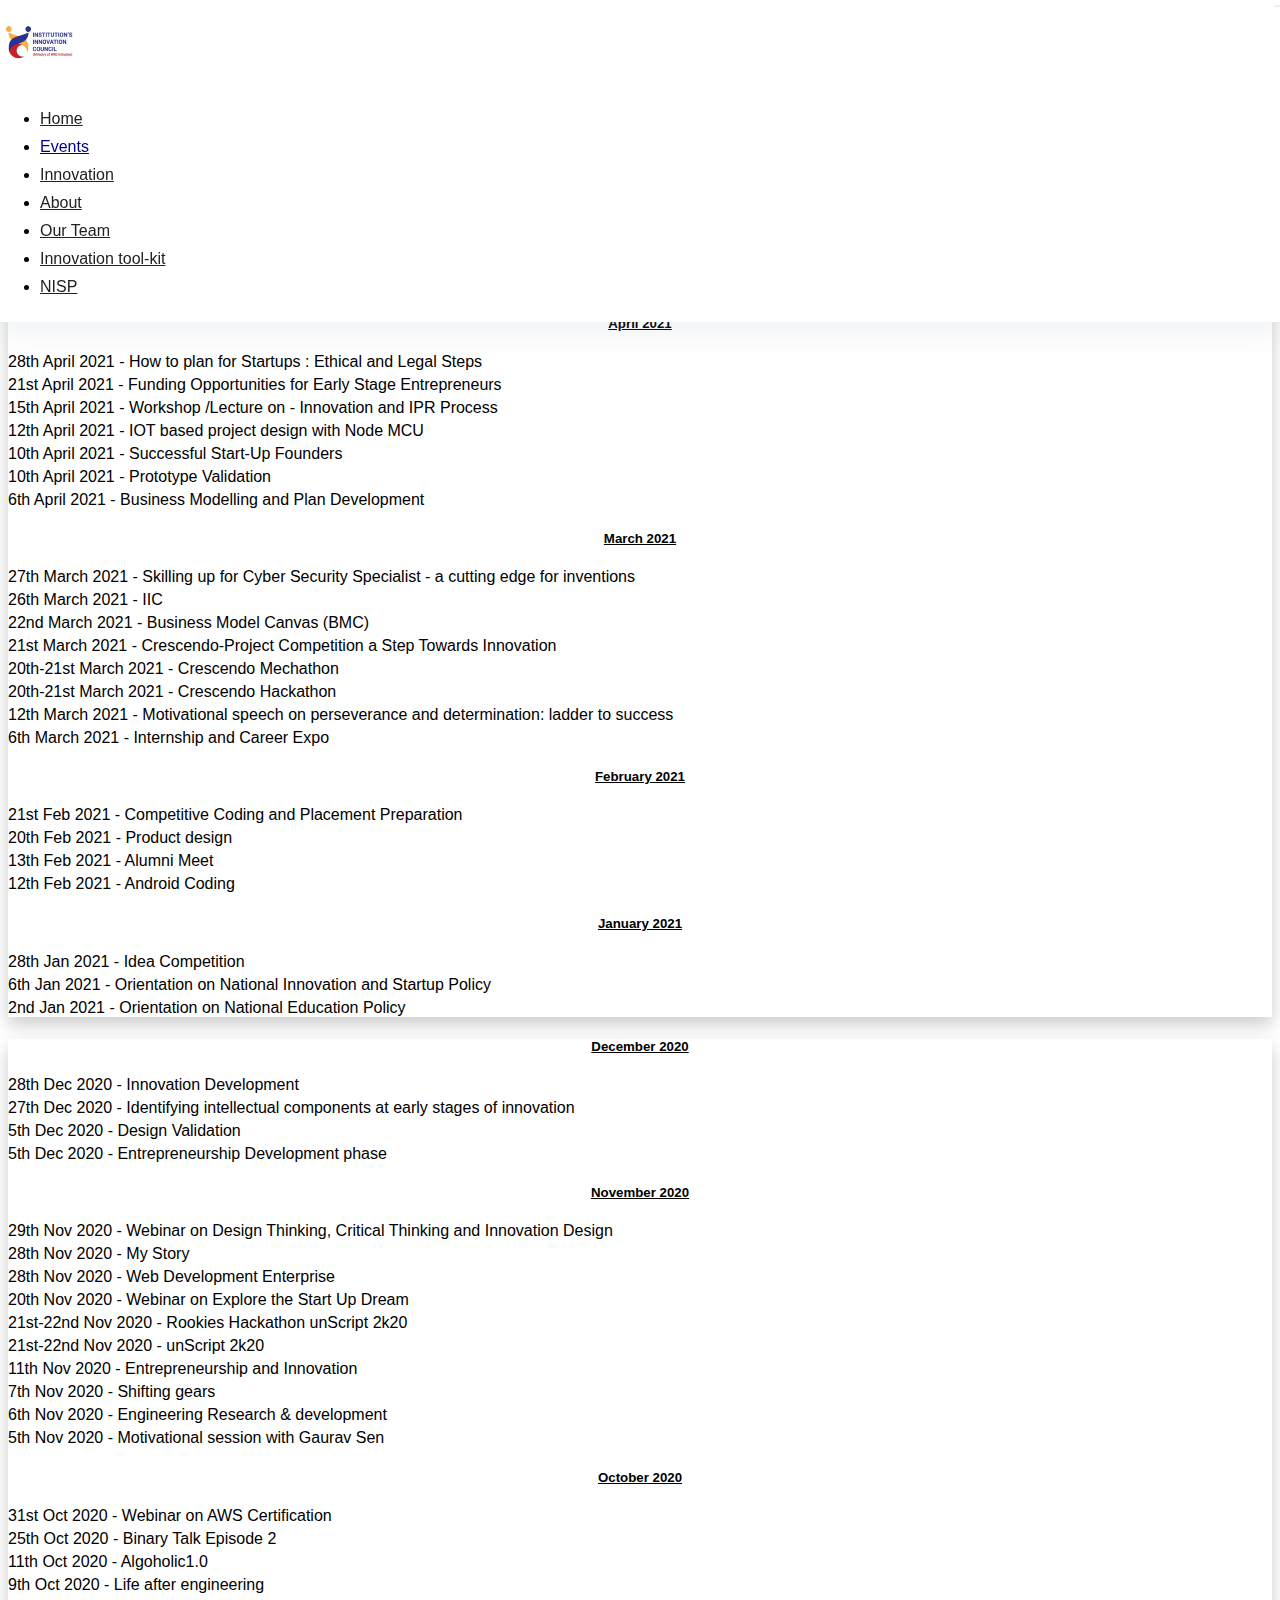
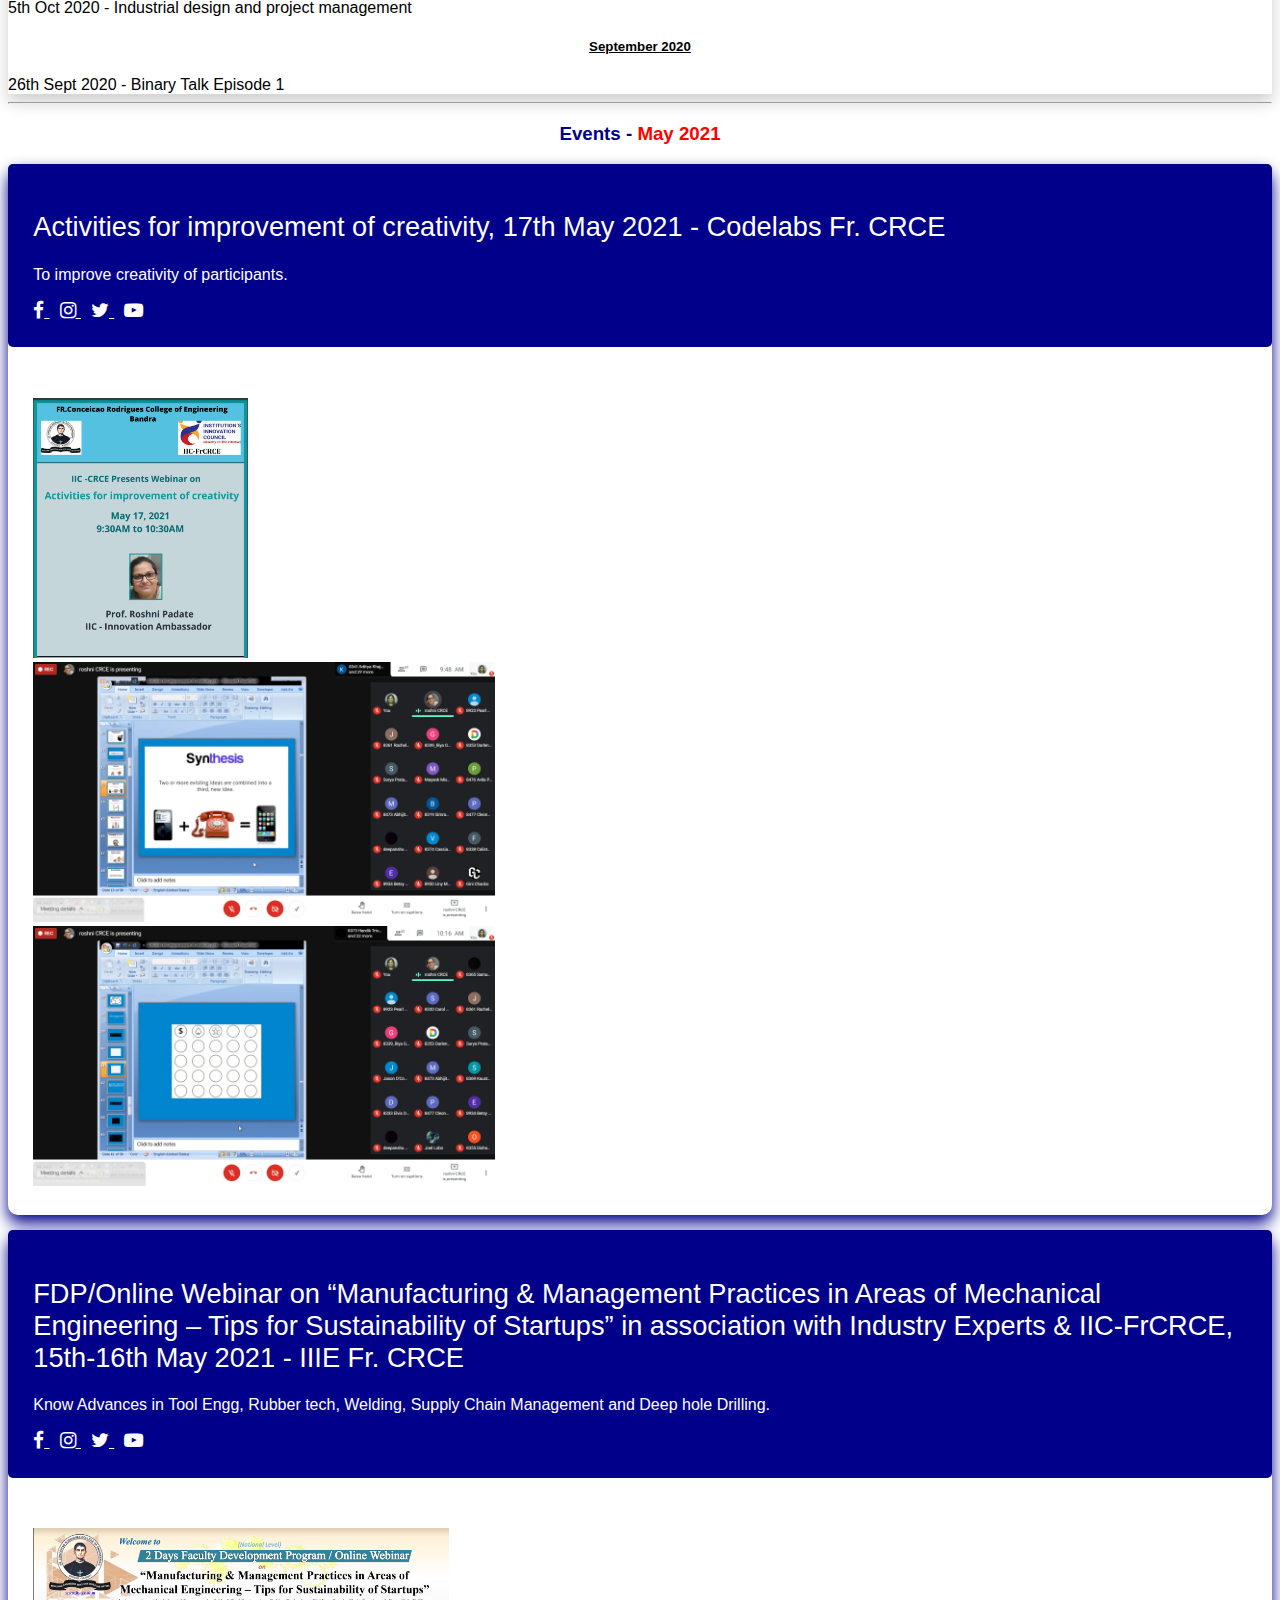
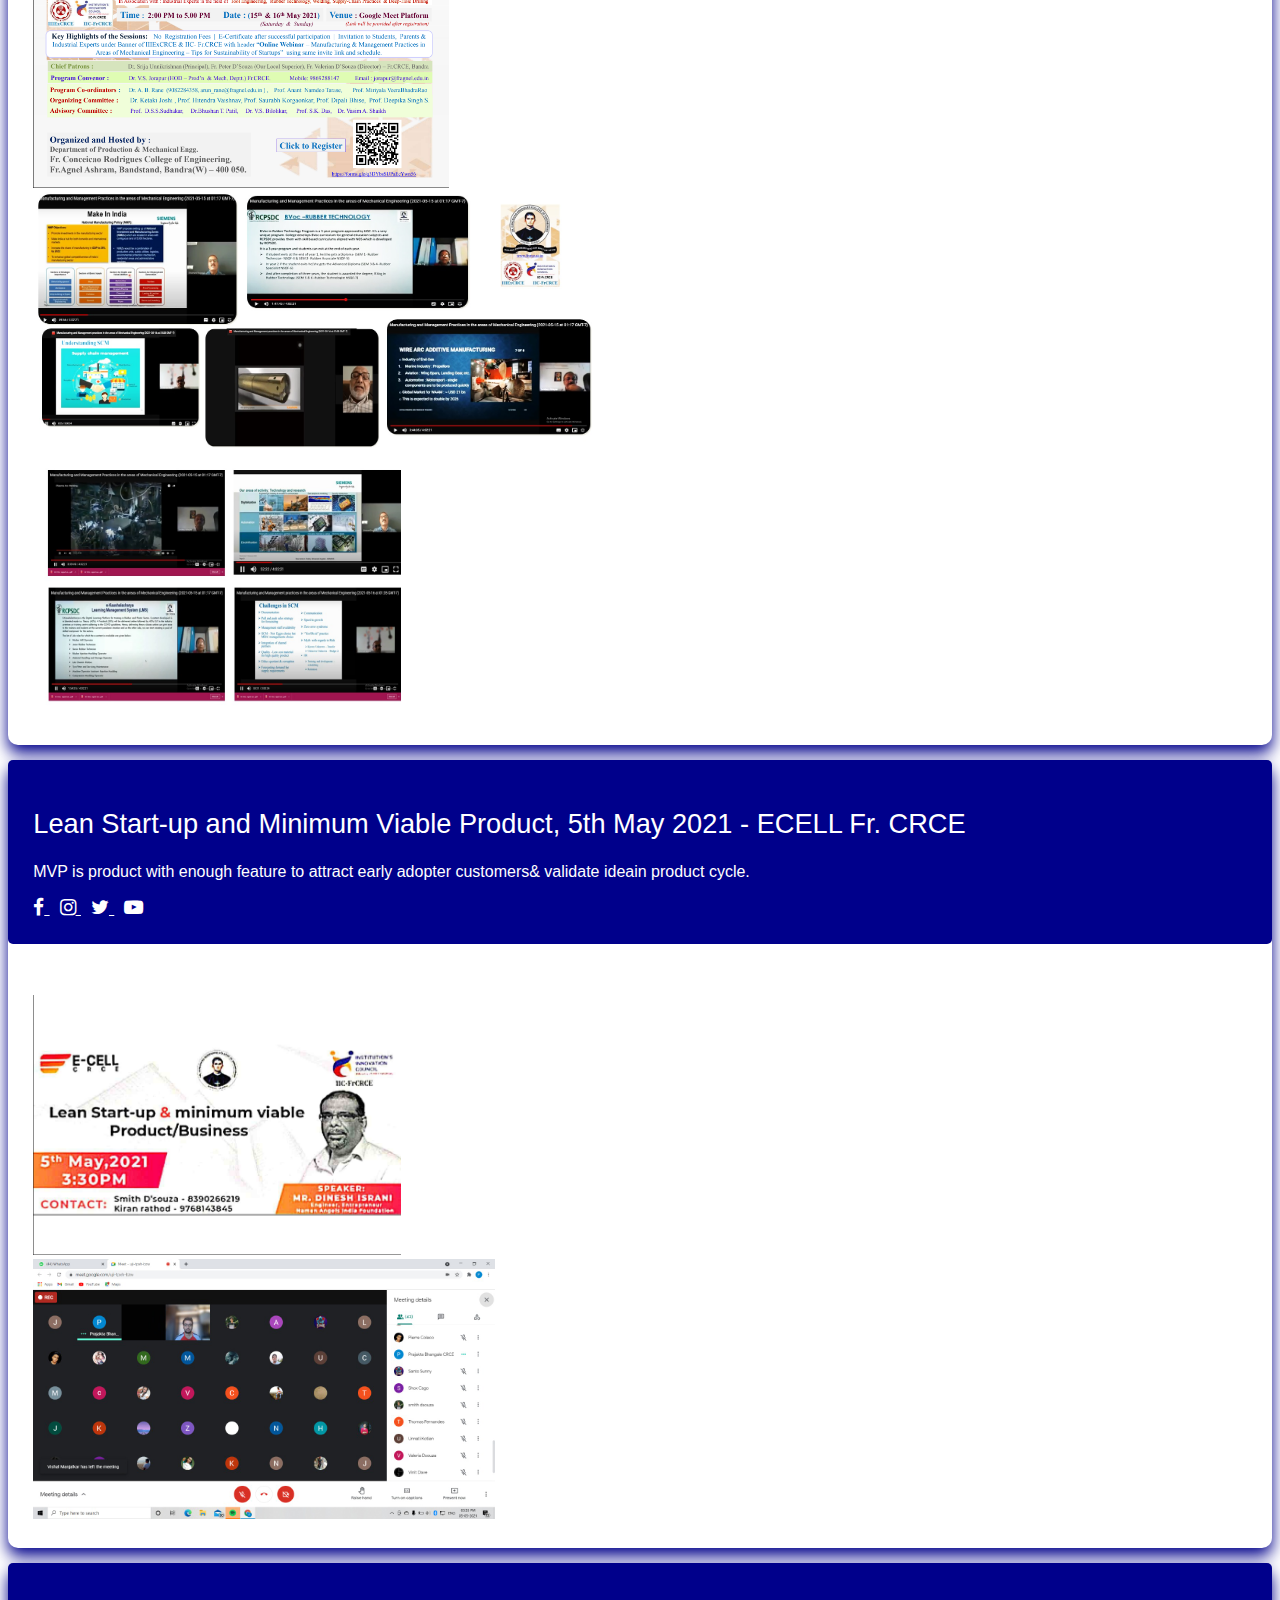
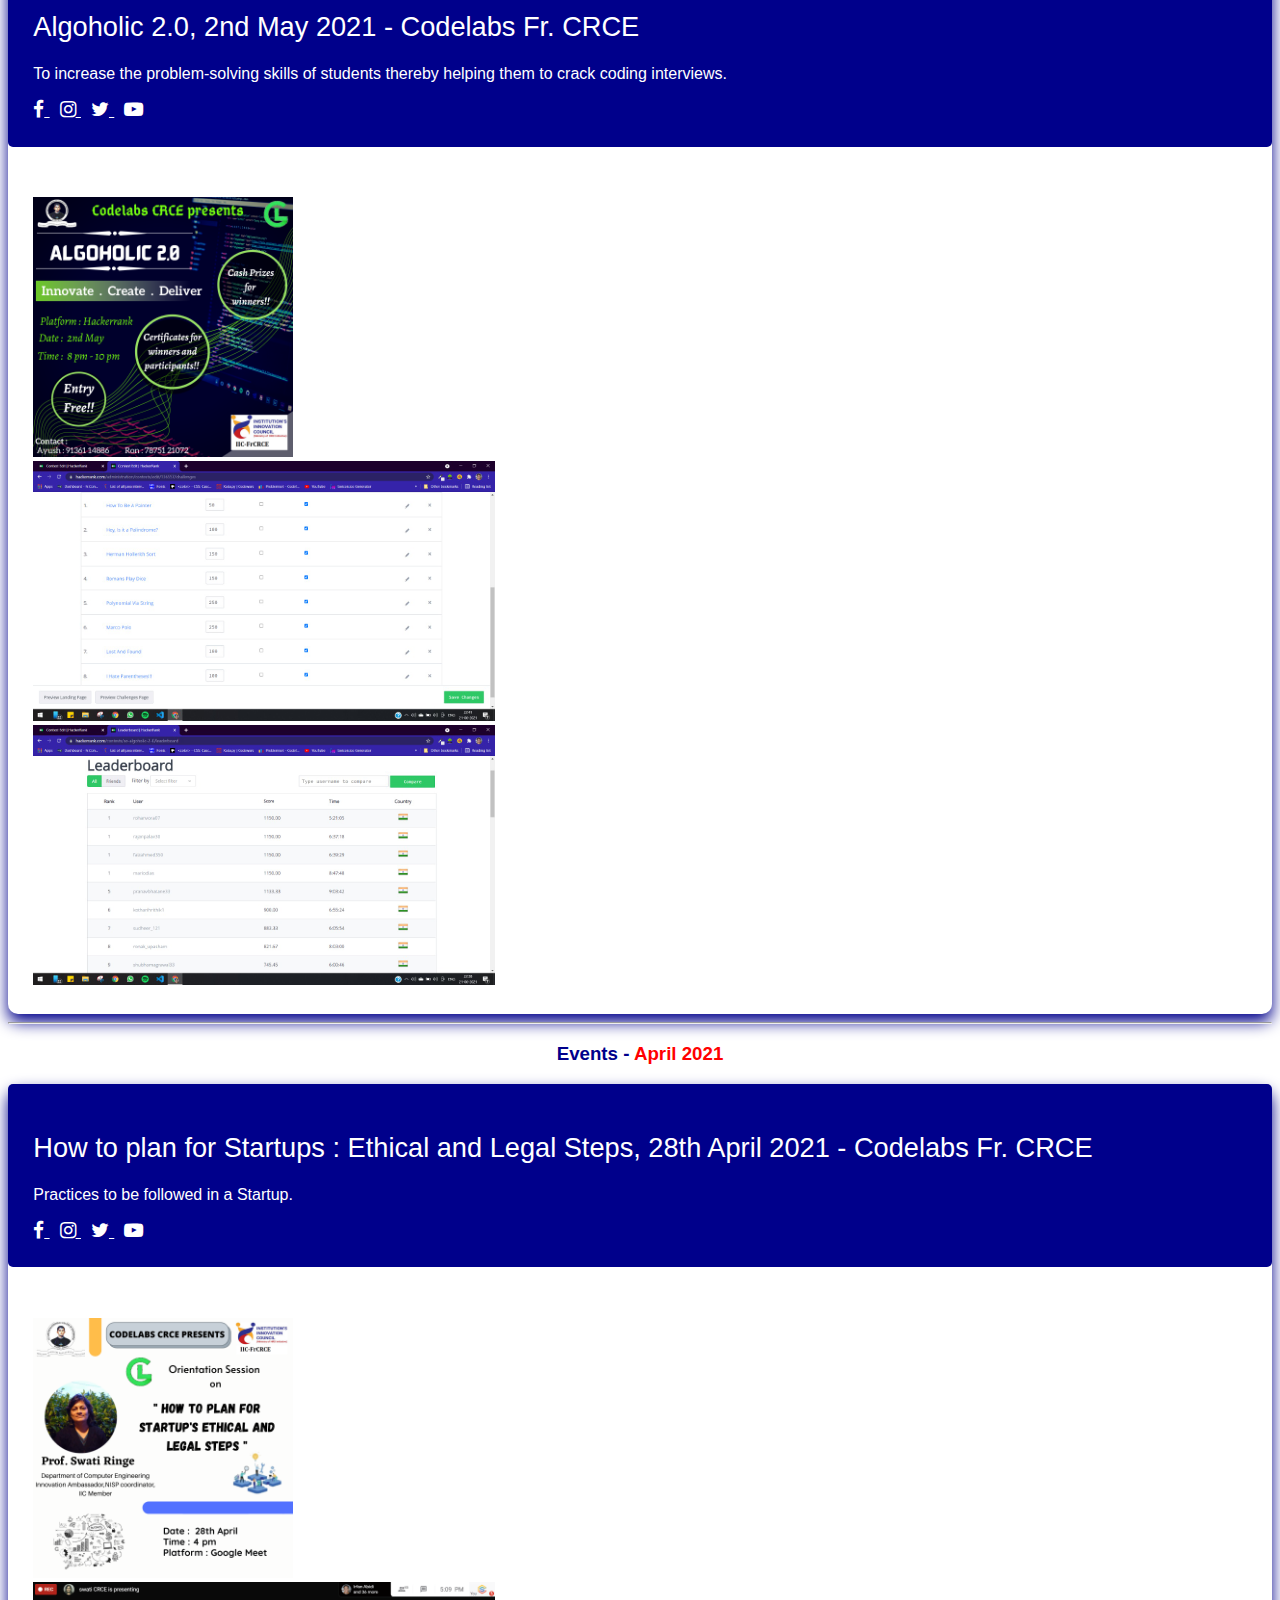
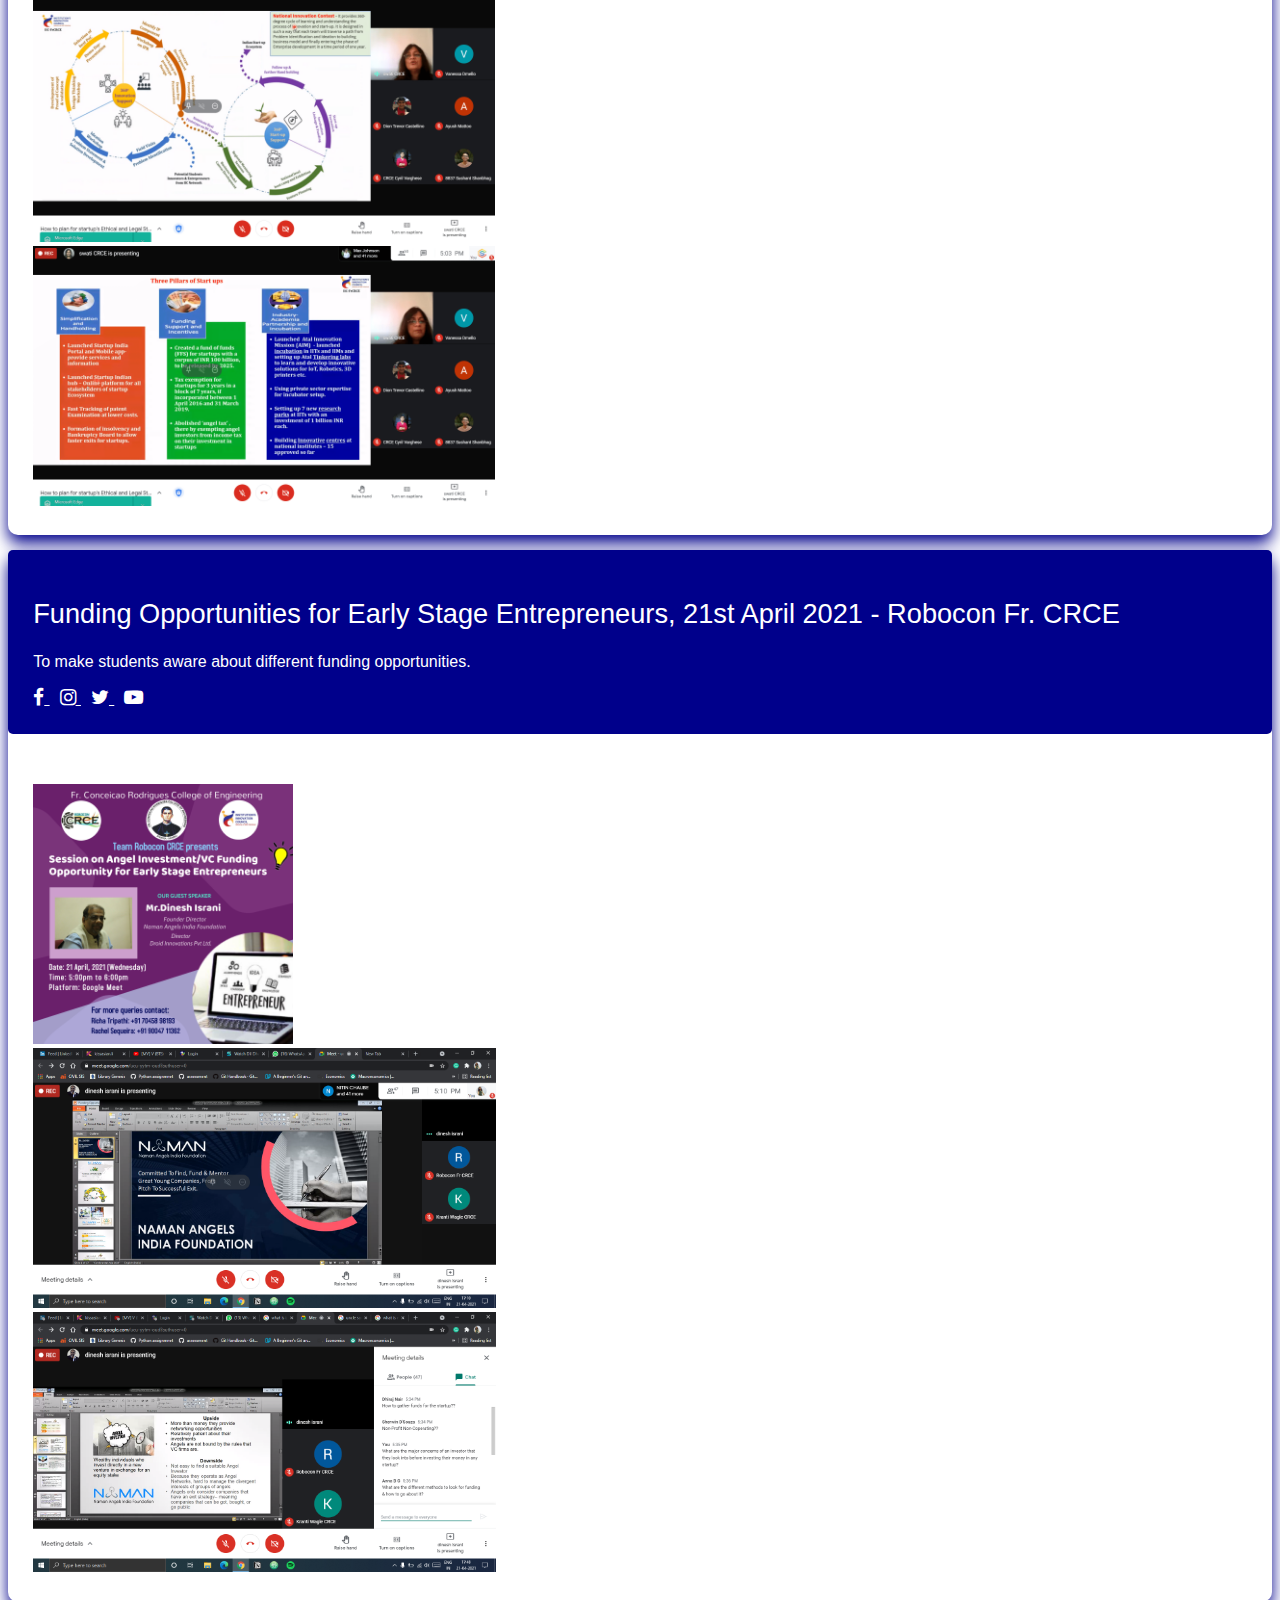
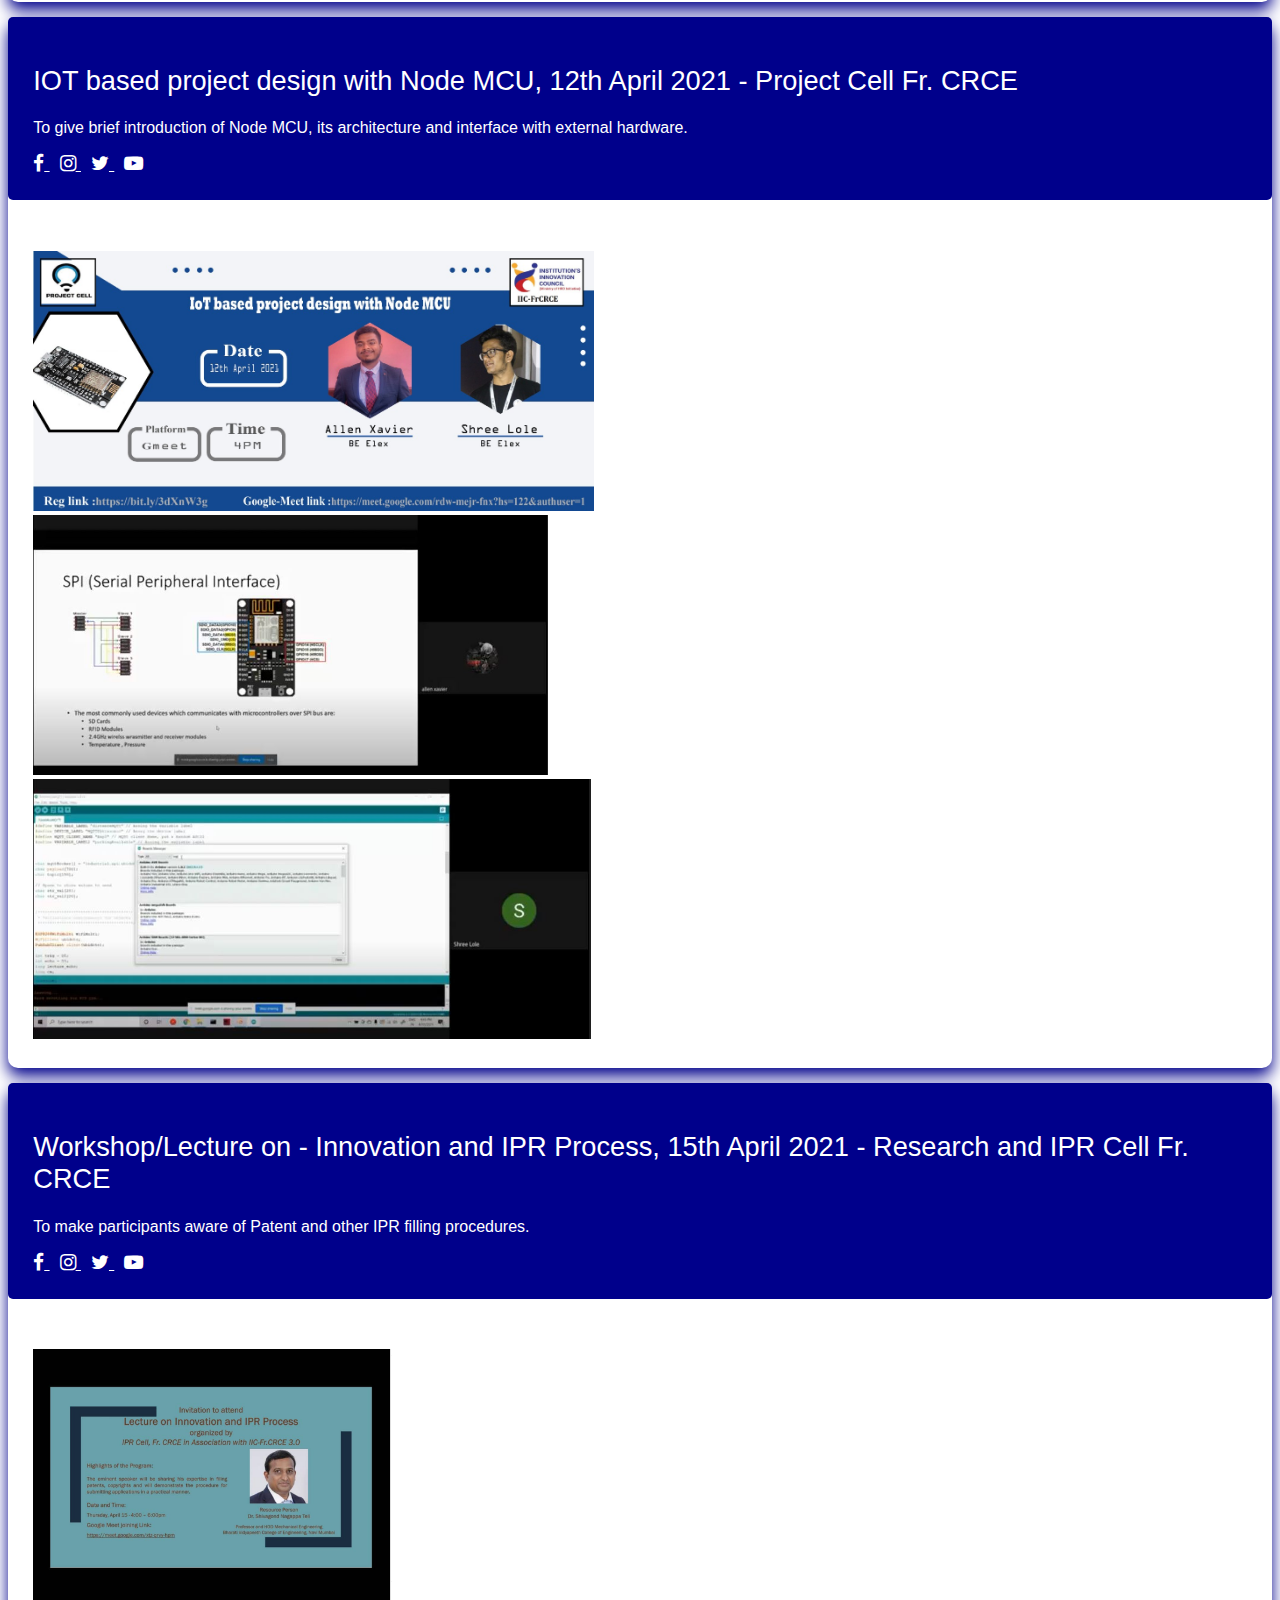
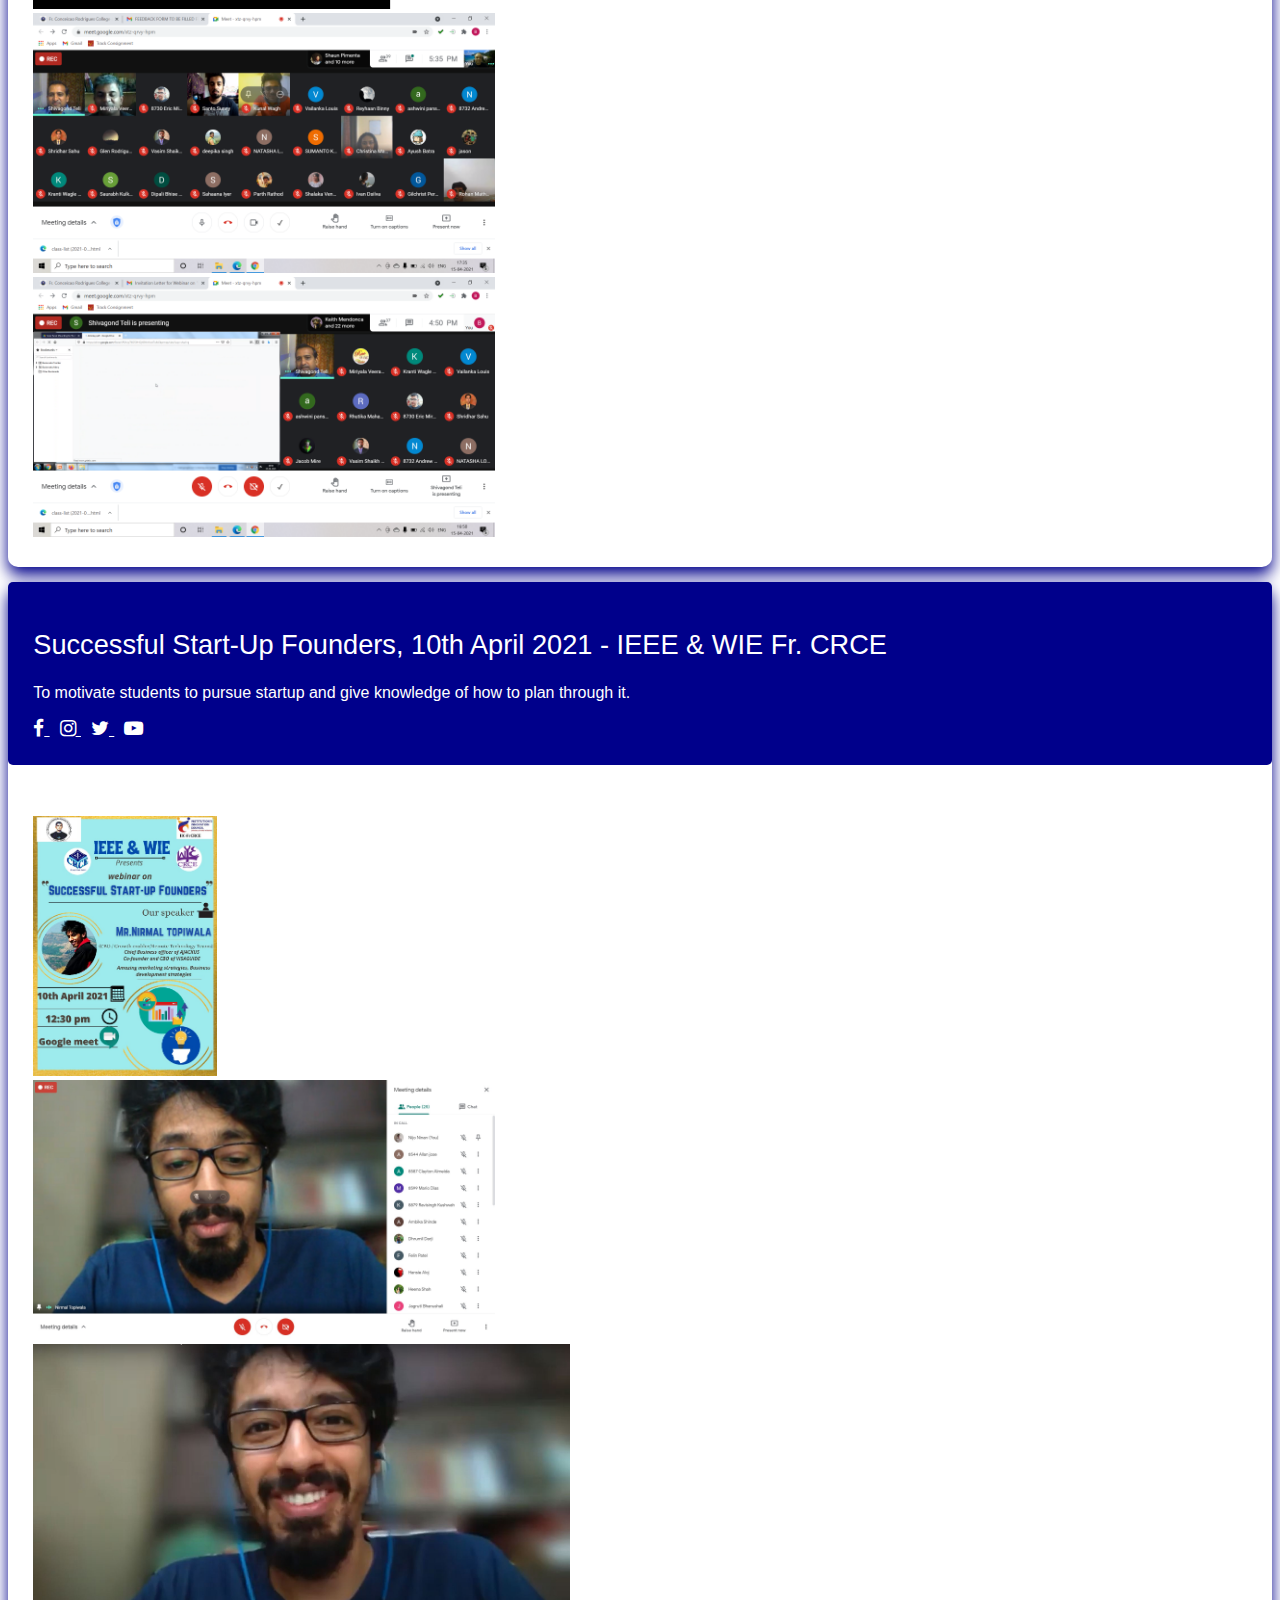
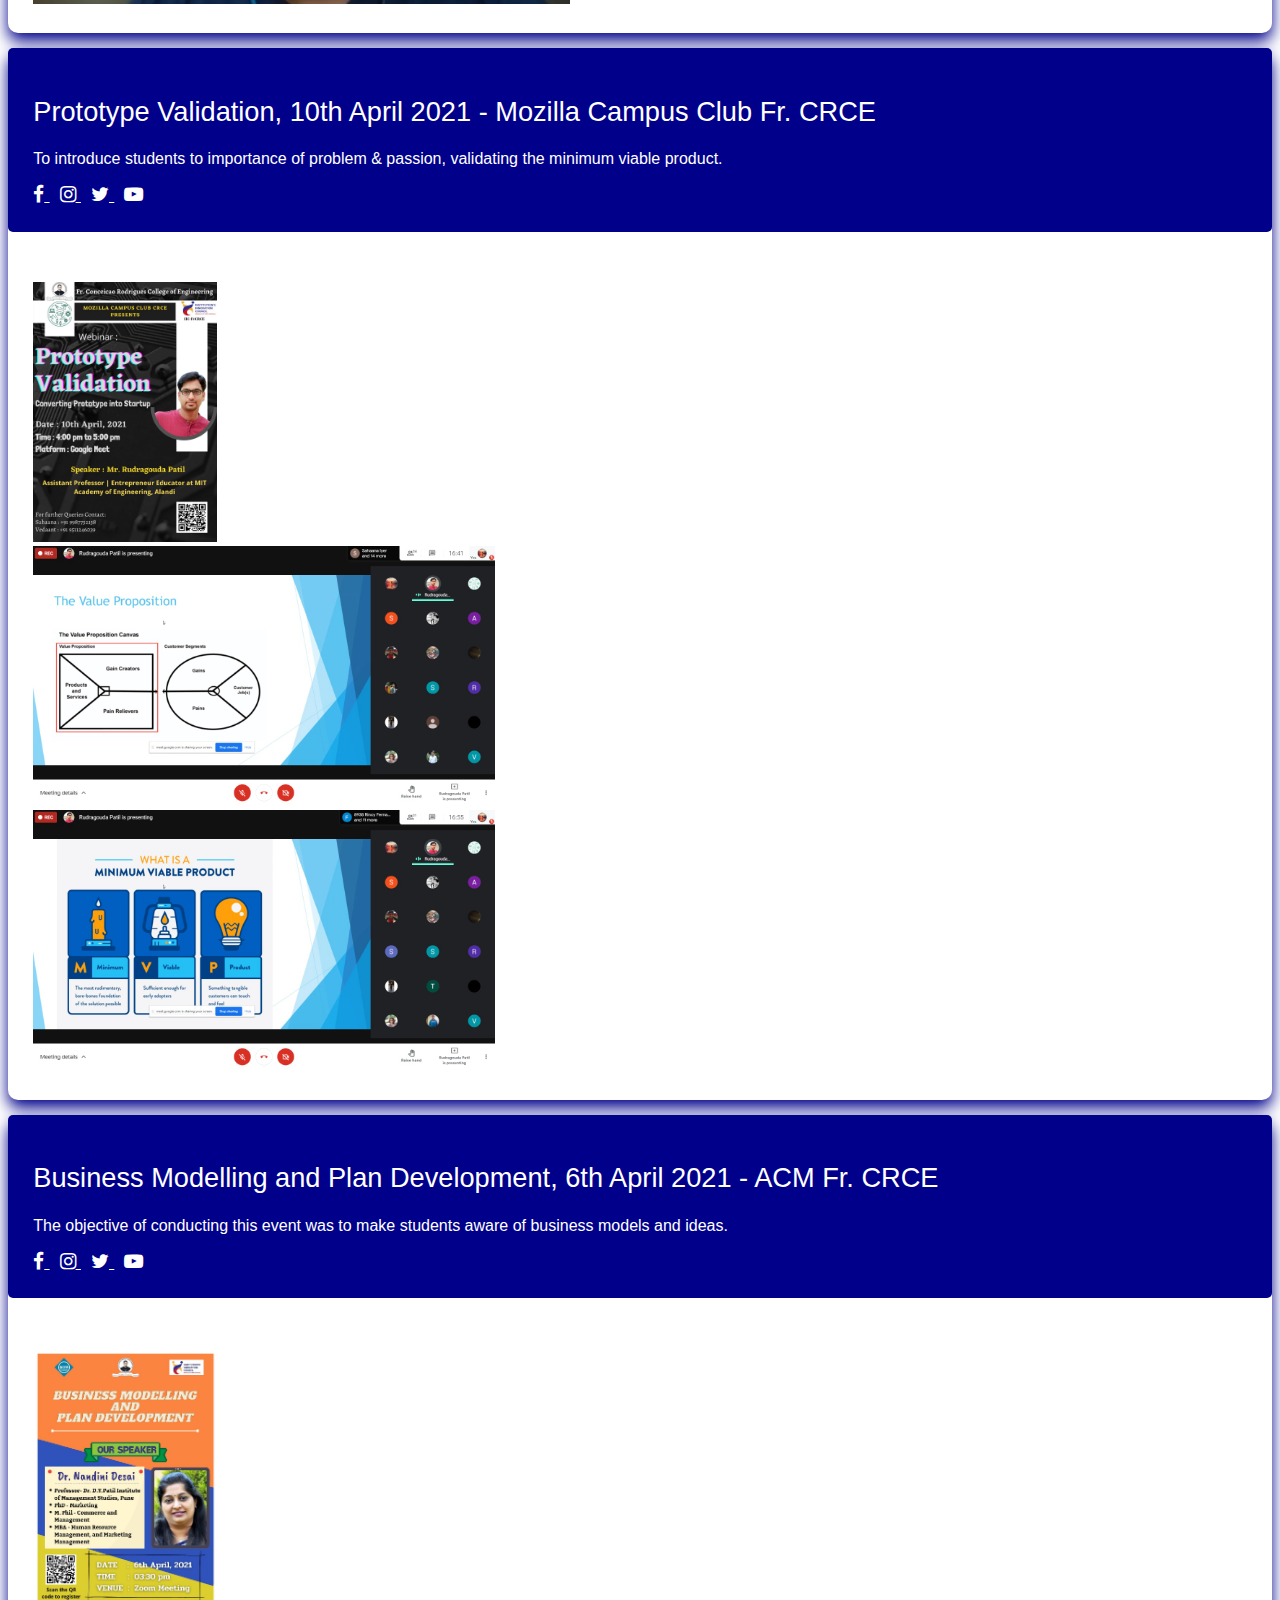
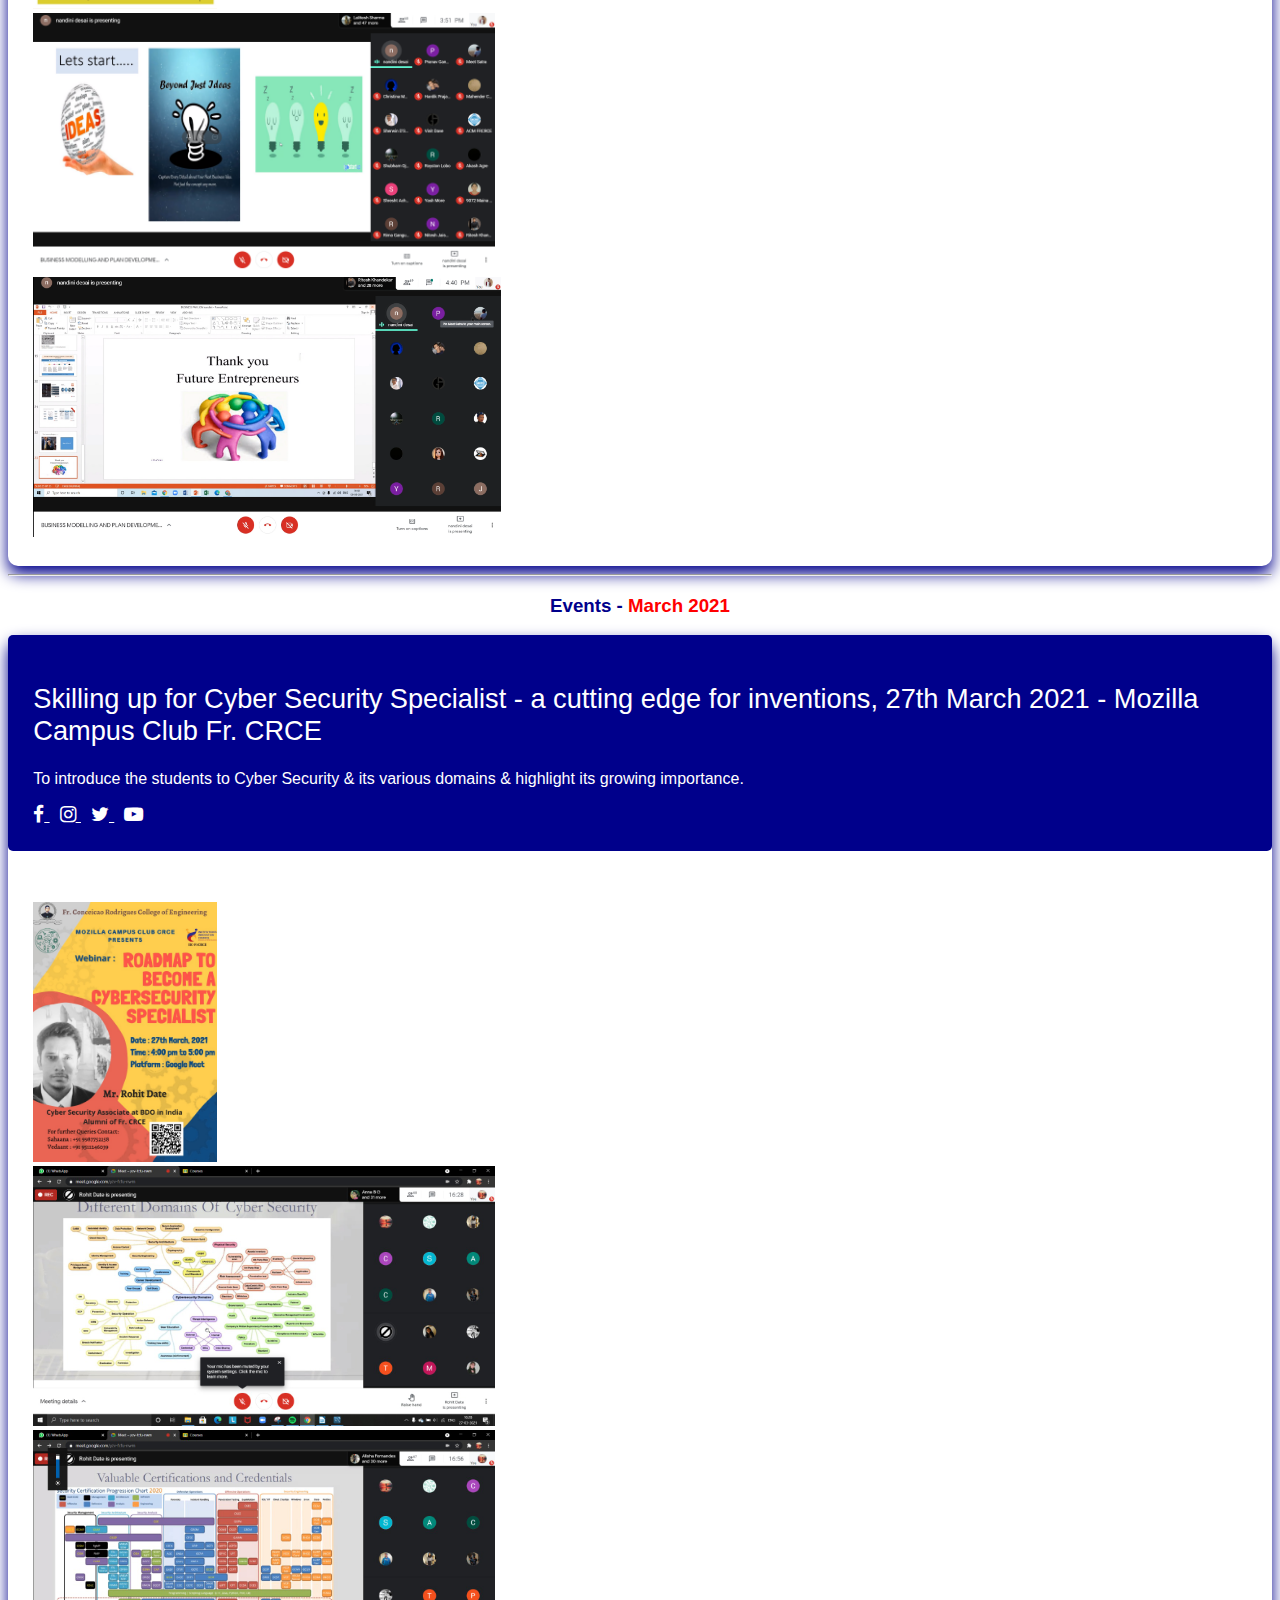
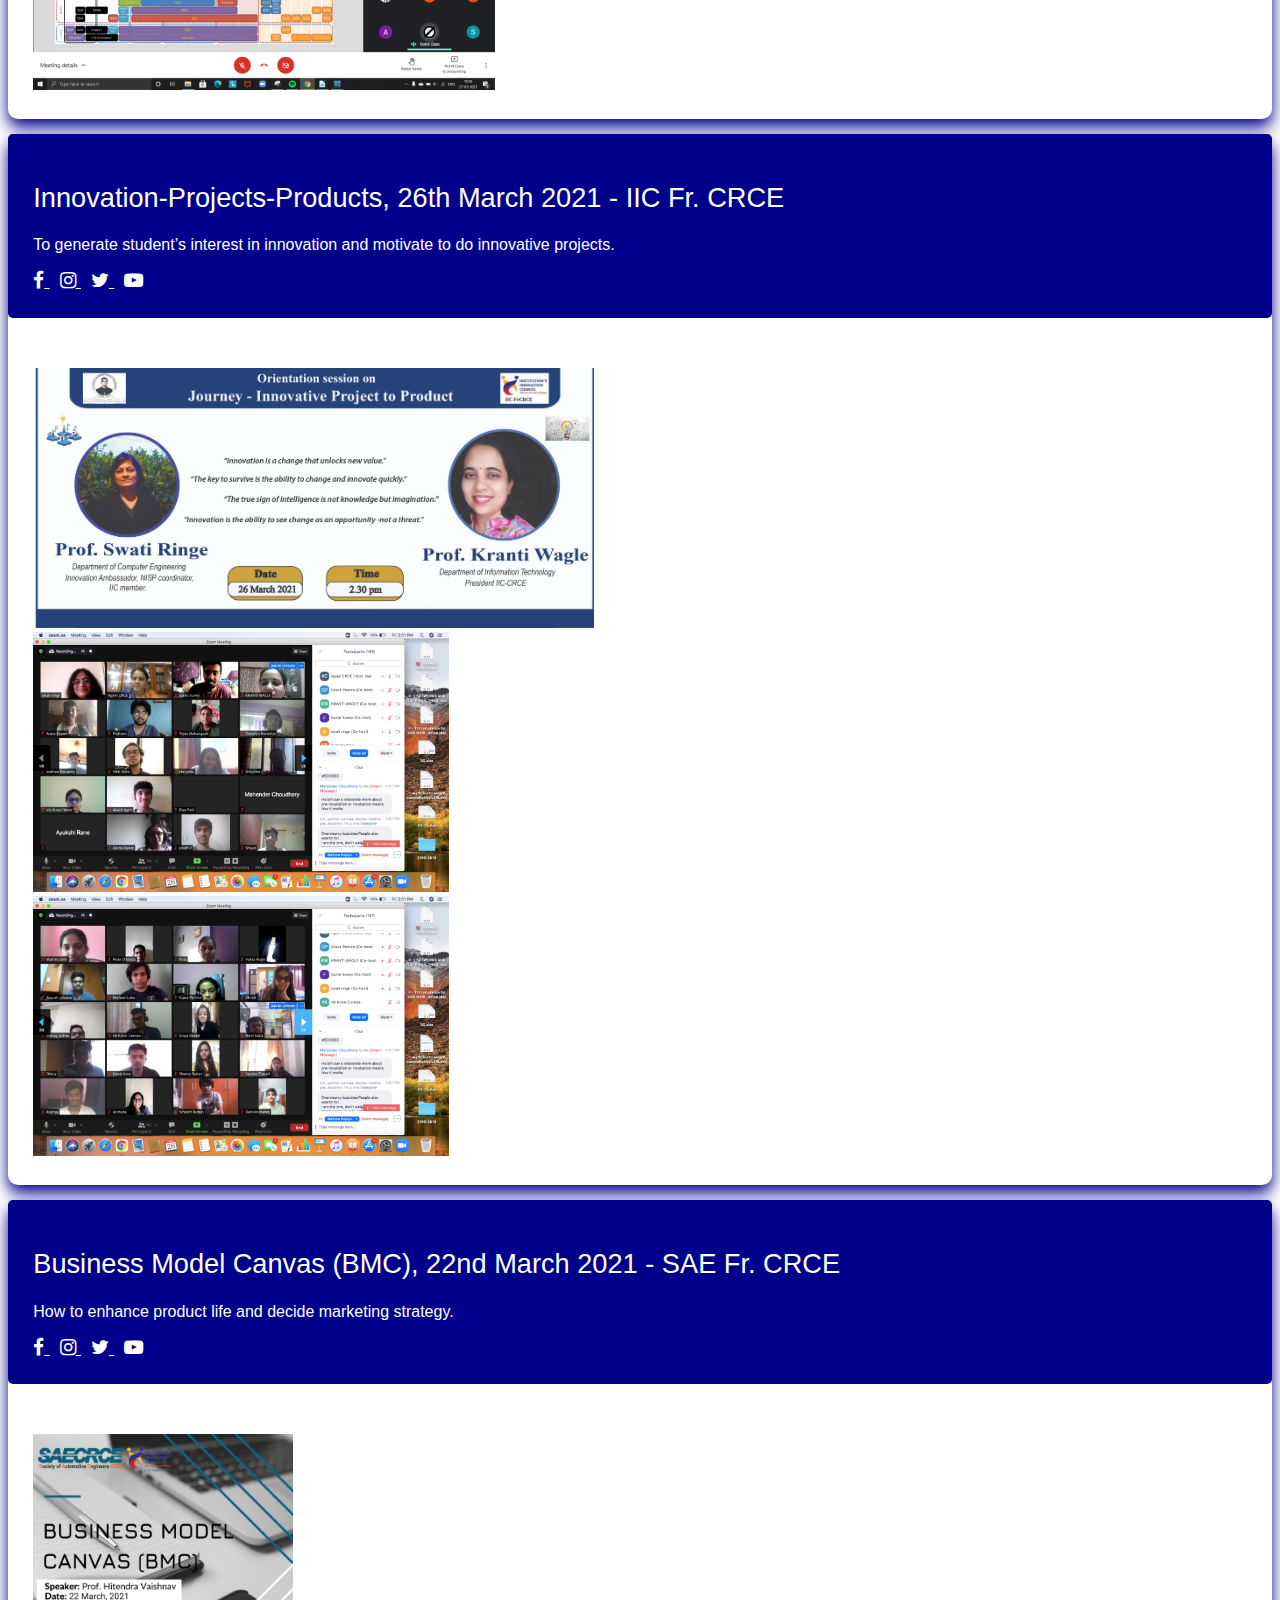
==== events.html @ e208bfda "iic 4.0" ====
<!DOCTYPE html>
<html lang="en">
<head>
    <meta charset="UTF-8">
    <meta name="viewport" content="width=device-width, initial-scale=1.0">

	<!-- Bootstrap CSS -->
	<link rel="stylesheet" 
	href="https://stackpath.bootstrapcdn.com/font-awesome/4.7.0/css/font-awesome.min.css" 
	integrity="sha384-wvfXpqpZZVQGK6TAh5PVlGOfQNHSoD2xbE+QkPxCAFlNEevoEH3Sl0sibVcOQVnN" 
	crossorigin="anonymous">

    <link rel="stylesheet" 
    href="https://cdn.jsdelivr.net/npm/bootstrap@4.5.3/dist/css/bootstrap.min.css" 
    integrity="sha384-TX8t27EcRE3e/ihU7zmQxVncDAy5uIKz4rEkgIXeMed4M0jlfIDPvg6uqKI2xXr2" 
    crossorigin="anonymous">

    <!--custom stylesheet-->
    <link rel="stylesheet"
	href="public/css/style.css">
	<link rel="stylesheet"
    href="public/css/events.css">

    <title>IIC - Events</title>
    <link rel="icon" href="public/images//iic_logo.jpg">
</head>

<body>
    <!--navbar-->
    <div class="navigation-wrap bg-light start-header">
		<div class="container">
			<div class="row">
				<div class="col-12">
					<nav class="navbar navbar-expand-md navbar-light">
					
                        <a href="index.html">
                            <img src="public/images/iic_logo.jpg" alt="iic" width="80" height="80">
                        </a>	
						
                        <button class="navbar-toggler" type="button" data-toggle="collapse" 
                        data-target="#navbarSupportedContent" aria-controls="navbarSupportedContent" 
                        aria-expanded="false" aria-label="Toggle navigation">
							<span class="navbar-toggler-icon"></span>
						</button>
						
						<div class="collapse navbar-collapse" id="navbarSupportedContent">
							<ul class="navbar-nav ml-auto py-4 py-md-0">
                                <li class="nav-item pl-4 pl-md-0 ml-0 ml-md-4">
									<a class="nav-link" href="index.html">Home</a>
								</li>
								<li class="nav-item pl-4 pl-md-0 ml-0 ml-md-4 active">
									<a class="nav-link" href="events.html">Events</a>
								</li>
								<li class="nav-item pl-4 pl-md-0 ml-0 ml-md-4">
									<a class="nav-link" href="innovations.html">Innovation</a>
                                </li>
                                <li class="nav-item pl-4 pl-md-0 ml-0 ml-md-4">
									<a class="nav-link" href="about.html">About</a>
								</li>
								<li class="nav-item pl-4 pl-md-0 ml-0 ml-md-4">
									<a class="nav-link" href="team.html">Our Team</a>
								</li>
								<li class="nav-item pl-4 pl-md-0 ml-0 ml-md-4">
									<a class="nav-link" href="innovtool.html">Innovation tool-kit</a>
								</li>
								<li class="nav-item pl-4 pl-md-0 ml-0 ml-md-4">
									<a class="nav-link" href="nisp.html">NISP</a>
								</li>
							</ul>
						</div>
						
					</nav>		
				</div>
			</div>
		</div>
	</div>

	<div class="container events-container">
		<h3> IIC - 
			<span style="color: red;">
				Events
			</span> 
		</h3>

		<!--To add :
			Webinar- Technical Paper Writing
			My Story - Landing A Dream Job and Living A Start up Dream
			Successful Start-Up Founders
			Motivational speech on perseverance and determination: ladder to success
		-->

		<!--Slider to events of month-->
		<div class="row">
			<div class="col-md-6">
				<div id="accordion">
					
					<div class="card">
						<div class="card-header">
							<h5 class="mb-0">
								<a href="#collapseTwo" data-toggle="collapse" data-parent="#accordion">
									May 2021
								</a>
							</h5>
						</div>
						<div id="collapseTwo" class="collapse">
							<div class="card-body">
								<div class="event-name" data-value="event-activity-creativity">
									17th May 2021 - Activities for improvement of creativity
								</div>
								<div class="event-name" data-value="event-sustain-startup">
									15th-16th May 2021 - Manufacturing & Management Practices in Areas of Mechanical Engineering – Tips for Sustainability of Startups
								</div>
								<div class="event-name" data-value="event-min-viable">
									5th May 2021 - Lean Start-up and Minimum Viable Product
								</div>
								<div class="event-name" data-value="event-algoholic-2">
									2nd May 2021 - Algoholic 2.0
								</div>
							</div>
						</div>
					</div>
					
					<div class="card">
						<div class="card-header">
							<h5 class="mb-0">
								<a href="#collapseOne" data-toggle="collapse" data-parent="#accordion">
									April 2021
								</a>
							</h5>
						</div>
						<div id="collapseOne" class="collapse">
							<div class="card-body">
								<div class="event-name" data-value="event-plan-startups">
									28th April 2021 - How to plan for Startups : Ethical and Legal Steps
								</div>
								<div class="event-name" data-value="event-funding-entrepreneurs">
									21st April 2021 - Funding Opportunities for Early Stage Entrepreneurs
								</div>
								<div class="event-name" data-value="event-iot-project">
									15th April 2021 - Workshop /Lecture on - Innovation and IPR Process
								</div>
								<div class="event-name" data-value="event-innovation-ipr">
									12th April 2021 - IOT based project design with Node MCU
								</div>
								<div class="event-name" data-value="event-success-startup">
									10th April 2021 - Successful Start-Up Founders 
								</div>
								<div class="event-name" data-value="event-prototype-validation">
									10th April 2021 - Prototype Validation
								</div>
								<div class="event-name" data-value="event-business-dev">
									6th April 2021 - Business Modelling and Plan Development
								</div>
							</div>
						</div>
					</div>
					
					
					<div class="card">
						<div class="card-header">
							<h5 class="mb-0">
								<a href="#collapseThree" data-toggle="collapse" data-parent="#accordion">
									March 2021
								</a>
							</h5>
						</div>
						<div id="collapseThree" class="collapse">
							<div class="card-body">
								<div class="event-name" data-value="event-cyber-security">
									27th March 2021 - Skilling up for Cyber Security Specialist - a cutting edge for inventions
								</div>
								<div class="event-name" data-value="event-iic-innovation">
									26th March 2021 - IIC
								</div>
								<div class="event-name" data-value="event-business-model">
									22nd March 2021 - Business Model Canvas (BMC)
								</div>
								<div class="event-name" data-value="event-crescendo-project">
									21st March 2021 - Crescendo-Project Competition a Step Towards Innovation
								</div>
								<div class="event-name" data-value="event-crescendo-mechathon">
									20th-21st March 2021 - Crescendo Mechathon
								</div>
								<div class="event-name" data-value="event-crescendo-hackathon">
									20th-21st March 2021 - Crescendo Hackathon
								</div>
								<div class="event-name" data-value="event-speech-women">
									12th March 2021 - Motivational speech on perseverance and determination: ladder to success
								</div>
								<div class="event-name" data-value="event-internship-expo">
									6th March 2021 - Internship and Career Expo
								</div>
							</div>
						</div>
					</div>
		
					<div class="card">
						<div class="card-header">
							<h5 class="mb-0">
								<a href="#collapseFour" data-toggle="collapse" data-parent="#accordion">
									February 2021
								</a>
							</h5>
						</div>
						<div id="collapseFour" class="collapse">
							<div class="card-body">
								<div class="event-name" data-value="event-competitive-coding">
									21st Feb 2021 - Competitive Coding and Placement Preparation
								</div>
								<div class="event-name" data-value="event-product-design">
									20th Feb 2021 - Product design
								</div>
								<div class="event-name" data-value="event-alumni-meet">
									13th Feb 2021 - Alumni Meet 
								</div>
								<div class="event-name" data-value="event-android">
									12th Feb 2021 - Android Coding
								</div>
							</div>
						</div>
					</div>
		
					<div class="card">
						<div class="card-header">
							<h5 class="mb-0">
								<a href="#collapseFive" data-toggle="collapse" data-parent="#accordion">
									January 2021
								</a>
							</h5>
						</div>
						<div id="collapseFive" class="collapse">
							<div class="card-body">
								<div class="event-name" data-value="event-idea-competition">
									28th Jan 2021 - Idea Competition
								</div>
								<div class="event-name" data-value="event-orientation-innovation">
									6th Jan 2021 - Orientation on National Innovation and Startup Policy
								</div>
								<div class="event-name" data-value="event-orientation-education">
									2nd Jan 2021 - Orientation on National Education Policy
								</div>
							</div>
						</div>
					</div>
		
					
		
				</div>
			</div>
	
			<div class="col-md-6">
		
				<div class="" id="accordion">
					
					<div class="card">
						<div class="card-header">
							<h5 class="mb-0">
								<a href="#collapseSix" data-toggle="collapse" data-parent="#accordion">
									December 2020
								</a>
							</h5>
						</div>
						<div id="collapseSix" class="collapse">
							<div class="card-body">
								<div class="event-name" data-value="event-innovation-dev">
									28th Dec 2020 - Innovation Development
								</div>
								<div class="event-name" data-value="event-early-innovation">
									27th Dec 2020 - Identifying intellectual components at early stages of innovation
								</div>
								<div class="event-name"data-value="event-design-valid">
									5th Dec 2020 - Design Validation
								</div>
								<div class="event-name"data-value="event-entrepreneurship-dev">
									5th Dec 2020 - Entrepreneurship Development phase
								</div>
							</div>
						</div>
					</div>
					
			
					<div class="card">
						<div class="card-header">
							<h5 class="mb-0">
								<a href="#collapseSeven" data-toggle="collapse" data-parent="#accordion">
									November 2020
								</a>
							</h5>
						</div>
						<div id="collapseSeven" class="collapse">
							<div class="card-body">
								<div class="event-name" data-value="event-design-innov">
									29th Nov 2020 - Webinar on Design Thinking, Critical Thinking and Innovation Design
								</div>
								<div class="event-name" data-value="event-mystory">
									28th Nov 2020 - My Story
								</div>
								<div class="event-name" data-value="event-web-dev">
									28th Nov 2020 - Web Development Enterprise
								</div>
								<div class="event-name" data-value="event-startup-dream">
									20th Nov 2020 - Webinar on Explore the Start Up Dream
								</div>
								<div class="event-name" data-value="event-unscript-rookies">
									21st-22nd Nov 2020 - Rookies Hackathon unScript 2k20
								</div>
								<div class="event-name" data-value="event-unscript">
									21st-22nd Nov 2020 - unScript 2k20
								</div>
								<div class="event-name" data-value="event-entrepreneurship-innovation">
									11th Nov 2020 - Entrepreneurship and Innovation
								</div>
								<div class="event-name" data-value="event-shifting-gears">
									7th Nov 2020 - Shifting gears
								</div>
								<div class="event-name" data-value="event-engg-research">
									6th Nov 2020 - Engineering Research & development
								</div>
								<div class="event-name" data-value="event-gaurav-sen">
									5th Nov 2020 - Motivational session with Gaurav Sen
								</div>
							</div>
						</div>
					</div>
		
					<div class="card">
						<div class="card-header">
							<h5 class="mb-0">
								<a href="#collapseEight" data-toggle="collapse" data-parent="#accordion">
									October 2020
								</a>
							</h5>
						</div>
						<div id="collapseEight" class="collapse">
							<div class="card-body">
								<div class="event-name" data-value="event-aws-cert">
									31st Oct 2020 - Webinar on AWS Certification
								</div>
								<div class="event-name" data-value="event-binary-two">
									25th Oct 2020 - Binary Talk Episode 2
								</div>
								<div class="event-name" data-value="event-algoholic">
									11th Oct 2020 - Algoholic1.0
								</div>
								<div class="event-name" data-value="event-life-engg">
									9th Oct 2020 - Life after engineering
								</div>
								<div class="event-name" data-value="event-indust-proj">
									5th Oct 2020 - Industrial design and project management
								</div>
							</div>
						</div>
					</div>
		
					<div class="card">
						<div class="card-header">
							<h5 class="mb-0">
								<a href="#collapseNine" data-toggle="collapse" data-parent="#accordion">
									September 2020
								</a>
							</h5>
						</div>
						<div id="collapseNine" class="collapse">
							<div class="card-body">
								<div class="event-name" data-value="event-binary-one">
									26th Sept 2020 - Binary Talk Episode 1
								</div>
							</div>
						</div>
					</div>
				</div>
		
			</div>
		</div>
		
		<!--events sorted as latest first-->
		<hr>
		<h3> Events - 
			<span style="color: red;">
				May 2021
			</span> 
		</h3>

		<!--may events-->
		<div id="may">
			
			<!--Activities for improvement of creativity-->
			<div class="event" id="event-activity-creativity">
				<div class="event-header">
					<h2>
						Activities for improvement of creativity, 17th May 2021 - Codelabs Fr. CRCE
					</h2>
					<p>
						To improve creativity of participants.
					</p>
					<div>
						<a href="https://www.facebook.com/356603391633832/posts/848543242439842/" 
						target="_blank" class="event-icon">
							<i class="fa fa-facebook"></i>
						</a>
						<a href="https://www.instagram.com/p/CQYn8rtHZpK/?utm_medium=copy_link" 
						target="_blank" class="event-icon">
							<i class="fa fa-instagram"></i>
						</a>
						<a href="https://twitter.com/agnelcrcebandra/status/1406974910853894149?s=19" 
						target="_blank" class="event-icon">
							<i class="fa fa-twitter"></i>
						</a>
						<a href="https://youtu.be/CE9yJK97io8" 
						target="_blank" class="event-icon">
							<i class="fa fa-youtube-play"></i>
						</a>
					</div>
				</div>
				<div class="event-footer">
					<div class="row">
						<div class="col-md-4">
							<div class="card mb-2">
								<img class="card-img-top" 
								src="public/images/4activity.png"
								alt="Alumni Meet 2021"
								onclick="img_clicked(this);">
							</div>
						</div>
			
						<div class="col-md-4">
							<div class="card mb-2">
								<img class="card-img-top" 
								src="public/images/4ss1.png"
								alt="Alumni Meet 2021"
								onclick="img_clicked(this);">
							</div>
						</div>

                        <div class="col-md-4">
							<div class="card mb-2">
								<img class="card-img-top" 
								src="public/images/4ss2.png"
								alt="Alumni Meet 2021"
								onclick="img_clicked(this);">
							</div>
						</div>
					</div>
				</div>
			</div>
			
			
			
			<!--Tips for Sustainability of Startups-->
			<div class="event" id="event-sustain-startup">
				<div class="event-header">
					<h2>
						FDP/Online Webinar on “Manufacturing & Management Practices in Areas of Mechanical Engineering – Tips for Sustainability of Startups” in association with Industry Experts & IIC-FrCRCE, 15th-16th May 2021 - IIIE Fr. CRCE
					</h2>
					<p>
						Know Advances in Tool Engg,  Rubber tech, Welding,  Supply Chain Management and Deep hole Drilling.
					</p>
					<div>
						<a href="https://www.facebook.com/356603391633832/posts/832754824018684/" 
						target="_blank" class="event-icon">
							<i class="fa fa-facebook"></i>
						</a>
						<a href="https://www.instagram.com/p/CPNOMjvHASi/?utm_medium=copy_link" 
						target="_blank" class="event-icon">
							<i class="fa fa-instagram"></i>
						</a>
						<a href="https://twitter.com/agnelcrcebandra/status/1397162077018415106?s=19" 
						target="_blank" class="event-icon">
							<i class="fa fa-twitter"></i>
						</a>
						<a href="https://youtu.be/Z85vjbEuKIY" 
						target="_blank" class="event-icon">
							<i class="fa fa-youtube-play"></i>
						</a>
					</div>
				</div>
				<div class="event-footer">
					<div class="row">
						<div class="col-md-4">
							<div class="card mb-2">
								<img class="card-img-top" 
								src="public/images/3fdp.png"
								alt="Alumni Meet 2021"
								onclick="img_clicked(this);">
							</div>
						</div>
			
						<div class="col-md-4">
							<div class="card mb-2">
								<img class="card-img-top" 
								src="public/images/3ss1.jpg"
								alt="Alumni Meet 2021"
								onclick="img_clicked(this);">
							</div>
						</div>

                        <div class="col-md-4">
							<div class="card mb-2">
								<img class="card-img-top" 
								src="public/images/3ss2.jpg"
								alt="Alumni Meet 2021"
								onclick="img_clicked(this);">
							</div>
						</div>

                        
					</div>
				</div>
			</div>
			
			
			<!--Lean Start-up and Minimum Viable Product-->
			<div class="event" id="event-min-viable">
				<div class="event-header">
					<h2>
						Lean Start-up and Minimum Viable Product, 5th May 2021 - ECELL Fr. CRCE
					</h2>
					<p>
						MVP is product with enough feature to attract early adopter customers& validate ideain product cycle.
					</p>
					<div>
						<a href="https://www.facebook.com/356603391633832/posts/818471735446993/" 
						target="_blank" class="event-icon">
							<i class="fa fa-facebook"></i>
						</a>
						<a href="https://www.instagram.com/p/COVI7vsnbus/?igshid=tv2be5fq2xd1" 
						target="_blank" class="event-icon">
							<i class="fa fa-instagram"></i>
						</a>
						<a href="https://twitter.com/agnelcrcebandra/status/1388470548582207490?s=19" 
						target="_blank" class="event-icon">
							<i class="fa fa-twitter"></i>
						</a>
						<a href="https://youtu.be/QXQxy2D0FE8" 
						target="_blank" class="event-icon">
							<i class="fa fa-youtube-play"></i>
						</a>
					</div>
				</div>
				<div class="event-footer">
					<div class="row">
						<div class="col-md-4">
							<div class="card mb-2">
								<img class="card-img-top" 
								src="public/images/2lean.png"
								alt="Lean Startup"
								onclick="img_clicked(this);">
							</div>
						</div>
			
						<div class="col-md-4">
							<div class="card mb-2">
								<img class="card-img-top" 
								src="public/images/2ss1.jpeg"
								alt="Lean Startup"
								onclick="img_clicked(this);">
							</div>
						</div>

                        
					</div>
				</div>
			</div>
			
			
			
			<!--Algoholic 2.0-->
			<div class="event" id="event-algoholic-2">
				<div class="event-header">
					<h2>
						Algoholic 2.0, 2nd May 2021 - Codelabs Fr. CRCE
					</h2>
					<p>
						To increase the problem-solving skills of students thereby helping them to crack coding interviews. 
					</p>
					<div>
						<a href="https://www.facebook.com/356603391633832/posts/851874642106702/" 
						target="_blank" class="event-icon">
							<i class="fa fa-facebook"></i>
						</a>
						<a href="https://www.instagram.com/p/CQnDA9rHxo0/?utm_medium=copy_link" 
						target="_blank" class="event-icon">
							<i class="fa fa-instagram"></i>
						</a>
						<a href="https://twitter.com/agnelcrcebandra/status/1409004768496820227?s=19" 
						target="_blank" class="event-icon">
							<i class="fa fa-twitter"></i>
						</a>
						<a href="https://youtu.be/4sZVi5fxy0s" 
						target="_blank" class="event-icon">
							<i class="fa fa-youtube-play"></i>
						</a>
					</div>
				</div>
				<div class="event-footer">
					<div class="row">
						<div class="col-md-4">
							<div class="card mb-2">
								<img class="card-img-top" 
								src="public/images/1algoholic2.png"
								alt="Algoholic 2.0"
								onclick="img_clicked(this);">
							</div>
						</div>
			
						<div class="col-md-4">
							<div class="card mb-2">
								<img class="card-img-top" 
								src="public/images/1ss1.jpeg"
								alt="Algoholic 2.0"
								onclick="img_clicked(this);">
							</div>
						</div>

                        <div class="col-md-4">
							<div class="card mb-2">
								<img class="card-img-top" 
								src="public/images/1ss2.jpeg"
								alt="Algoholic 2.0"
								onclick="img_clicked(this);">
							</div>
						</div>
					</div>
				</div>
			</div>
			
		</div>
		
		<!--events sorted as latest first-->
		<hr>
		<h3> Events - 
			<span style="color: red;">
				April 2021
			</span> 
		</h3>

		<!--april events-->
		<div id="april">
			
			<!--How to plan for Startups-->
			<div class="event" id="event-plan-startups">
				<div class="event-header">
					<h2>
						How to plan for Startups : Ethical and Legal Steps, 28th April 2021 - Codelabs Fr. CRCE
					</h2>
					<p>
						Practices to be followed in a Startup.
					</p>
					<div>
						<a href="https://www.facebook.com/356603391633832/posts/815708035723363/" 
						target="_blank" class="event-icon">
							<i class="fa fa-facebook"></i>
						</a>
						<a href="https://www.instagram.com/p/COIzYegneEU/?igshid=f80t4oq3mdfk" 
						target="_blank" class="event-icon">
							<i class="fa fa-instagram"></i>
						</a>
						<a href="https://twitter.com/agnelcrcebandra/status/1386734114380808192?s=19" 
						target="_blank" class="event-icon">
							<i class="fa fa-twitter"></i>
						</a>
						<a href="https://youtu.be/1xOSYE1xuyA" 
						target="_blank" class="event-icon">
							<i class="fa fa-youtube-play"></i>
						</a>
					</div>
				</div>
				<div class="event-footer">
					<div class="row">
						<div class="col-md-4">
							<div class="card mb-2">
								<img class="card-img-top" 
								src="public/images/5plan.png"
								alt="Alumni Meet 2021"
								onclick="img_clicked(this);">
							</div>
						</div>
			
						<div class="col-md-4">
							<div class="card mb-2">
								<img class="card-img-top" 
								src="public/images/5ss1.png"
								alt="Alumni Meet 2021"
								onclick="img_clicked(this);">
							</div>
						</div>

                        <div class="col-md-4">
							<div class="card mb-2">
								<img class="card-img-top" 
								src="public/images/5ss2.png"
								alt="Alumni Meet 2021"
								onclick="img_clicked(this);">
							</div>
						</div>
					</div>
				</div>
			</div>
			
			<!--Funding Opportunities for Early Stage Entrepreneurs-->
			<div class="event" id="event-funding-entrepreneurs">
				<div class="event-header">
					<h2>
						 Funding Opportunities for Early Stage Entrepreneurs, 21st April 2021 - Robocon Fr. CRCE
					</h2>
					<p>
						To make students aware about different funding opportunities.
					</p>
					<div>
						<a href="https://www.facebook.com/356603391633832/posts/811611686132998/" 
						target="_blank" class="event-icon">
							<i class="fa fa-facebook"></i>
						</a>
						<a href="https://www.instagram.com/p/CN2zAZoHiLP/?igshid=ir5hc3dp7skf" 
						target="_blank" class="event-icon">
							<i class="fa fa-instagram"></i>
						</a>
						<a href="https://twitter.com/agnelcrcebandra/status/1384199952121749509?s=19" 
						target="_blank" class="event-icon">
							<i class="fa fa-twitter"></i>
						</a>
						<a href="https://youtu.be/F9p8TqBqgVs" 
						target="_blank" class="event-icon">
							<i class="fa fa-youtube-play"></i>
						</a>
					</div>
				</div>
				<div class="event-footer">
					<div class="row">
						<div class="col-md-4">
							<div class="card mb-2">
								<img class="card-img-top" 
								src="public/images/6fund.jpeg"
								alt="Alumni Meet 2021"
								onclick="img_clicked(this);">
							</div>
						</div>
			
						<div class="col-md-4">
							<div class="card mb-2">
								<img class="card-img-top" 
								src="public/images/6ss1.png"
								alt="Alumni Meet 2021"
								onclick="img_clicked(this);">
							</div>
						</div>

                        <div class="col-md-4">
							<div class="card mb-2">
								<img class="card-img-top" 
								src="public/images/6ss2.png"
								alt="Alumni Meet 2021"
								onclick="img_clicked(this);">
							</div>
						</div>
					</div>
				</div>
			</div>
			
			<!--IOT based project design with Node MCU-->
			<div class="event" id="event-iot-project">
				<div class="event-header">
					<h2>
						 IOT based project design with Node MCU, 12th April 2021 - Project Cell Fr. CRCE
					</h2>
					<p>
						To give brief introduction of Node MCU, its architecture and interface with external hardware.
					</p>
					<div>
						<a href="https://www.facebook.com/356603391633832/posts/806577816636385/" 
						target="_blank" class="event-icon">
							<i class="fa fa-facebook"></i>
						</a>
						<a href="https://www.instagram.com/p/CNheemcHkkg/?igshid=ov5z1pmcd8xn" 
						target="_blank" class="event-icon">
							<i class="fa fa-instagram"></i>
						</a>
						<a href="https://twitter.com/agnelcrcebandra/status/1381211184204931075?s=19" 
						target="_blank" class="event-icon">
							<i class="fa fa-twitter"></i>
						</a>
						<a href="https://youtu.be/XjqNG684x58" 
						target="_blank" class="event-icon">
							<i class="fa fa-youtube-play"></i>
						</a>
					</div>
				</div>
				<div class="event-footer">
					<div class="row">
						<div class="col-md-4">
							<div class="card mb-2">
								<img class="card-img-top" 
								src="public/images/7iot.jpeg"
								alt="Alumni Meet 2021"
								onclick="img_clicked(this);">
							</div>
						</div>
			
						<div class="col-md-4">
							<div class="card mb-2">
								<img class="card-img-top" 
								src="public/images/7ss1.JPG"
								alt="Alumni Meet 2021"
								onclick="img_clicked(this);">
							</div>
						</div>

                        <div class="col-md-4">
							<div class="card mb-2">
								<img class="card-img-top" 
								src="public/images/7ss2.JPG"
								alt="Alumni Meet 2021"
								onclick="img_clicked(this);">
							</div>
						</div>
					</div>
				</div>
			</div>
			
			<!--Innovation and IPR Process-->
			<div class="event" id="event-innovation-ipr">
				<div class="event-header">
					<h2>
						 Workshop/Lecture on - Innovation and IPR Process, 15th April 2021 - Research and IPR Cell Fr. CRCE
					</h2>
					<p>
						To make participants aware of Patent and other IPR filling procedures.
					</p>
					<div>
						<a href="https://www.facebook.com/356603391633832/posts/808539276440239/" 
						target="_blank" class="event-icon">
							<i class="fa fa-facebook"></i>
						</a>
						<a href="https://www.instagram.com/p/CNpgxm3nRqQ/?igshid=tk7ts803wdmz" 
						target="_blank" class="event-icon">
							<i class="fa fa-instagram"></i>
						</a>
						<a href="https://twitter.com/agnelcrcebandra/status/1382330141330657286?s=19" 
						target="_blank" class="event-icon">
							<i class="fa fa-twitter"></i>
						</a>
						<a href="https://youtu.be/kebfuefb9AA" 
						target="_blank" class="event-icon">
							<i class="fa fa-youtube-play"></i>
						</a>
					</div>
				</div>
				<div class="event-footer">
					<div class="row">
						<div class="col-md-4">
							<div class="card mb-2">
								<img class="card-img-top" 
								src="public/images/ipr.png"
								alt="Alumni Meet 2021"
								onclick="img_clicked(this);">
							</div>
						</div>
			
						<div class="col-md-4">
							<div class="card mb-2">
								<img class="card-img-top" 
								src="public/images/8ss1.png"
								alt="Alumni Meet 2021"
								onclick="img_clicked(this);">
							</div>
						</div>

                        <div class="col-md-4">
							<div class="card mb-2">
								<img class="card-img-top" 
								src="public/images/8ss2.png"
								alt="Alumni Meet 2021"
								onclick="img_clicked(this);">
							</div>
						</div>
					</div>
				</div>
			</div>
			
			<!--Successful Start-Up Founders-->
			<div class="event" id="event-success-startup">
				<div class="event-header">
					<h2>
						Successful Start-Up Founders, 10th April 2021 - IEEE & WIE Fr. CRCE
					</h2>
					<p>
						To motivate students to pursue startup and give knowledge of how to plan through it.
					</p>
					<div>
						<a href="https://www.facebook.com/356603391633832/posts/805215936772573/" 
						target="_blank" class="event-icon">
							<i class="fa fa-facebook"></i>
						</a>
						<a href="https://www.instagram.com/p/CNboIYpnYyr/?igshid=60z8crr5bk79" 
						target="_blank" class="event-icon">
							<i class="fa fa-instagram"></i>
						</a>
						<a href="https://twitter.com/agnelcrcebandra/status/1380376458439258118?s=19" 
						target="_blank" class="event-icon">
							<i class="fa fa-twitter"></i>
						</a>
						<a href="https://youtu.be/2w2_Pbv5_jI" 
						target="_blank" class="event-icon">
							<i class="fa fa-youtube-play"></i>
						</a>
					</div>
				</div>
				<div class="event-footer">
					<div class="row">
						<div class="col-md-4">
							<div class="card mb-2">
								<img class="card-img-top" 
								src="public/images/9success.jpg"
								alt="Alumni Meet 2021"
								onclick="img_clicked(this);">
							</div>
						</div>
			
						<div class="col-md-4">
							<div class="card mb-2">
								<img class="card-img-top" 
								src="public/images/9ss1.jpg"
								alt="Alumni Meet 2021"
								onclick="img_clicked(this);">
							</div>
						</div>

                        <div class="col-md-4">
							<div class="card mb-2">
								<img class="card-img-top" 
								src="public/images/9ss2.JPG"
								alt="Alumni Meet 2021"
								onclick="img_clicked(this);">
							</div>
						</div>
					</div>
				</div>
			</div>
			
			<!--Prototype Validation-->
			<div class="event" id="event-prototype-validation">
				<div class="event-header">
					<h2>
						Prototype Validation, 10th April 2021 - Mozilla Campus Club Fr. CRCE
					</h2>
					<p>
						To introduce students to importance of problem & passion, validating the minimum viable product. 
					</p>
					<div>
						<a href="https://www.facebook.com/356603391633832/posts/804050960222404/" 
						target="_blank" class="event-icon">
							<i class="fa fa-facebook"></i>
						</a>
						<a href="https://www.instagram.com/p/CNWydAWn5Yf/?igshid=14fsw5ql3yetv" 
						target="_blank" class="event-icon">
							<i class="fa fa-instagram"></i>
						</a>
						<a href="https://twitter.com/agnelcrcebandra/status/1379695037672398849?s=19" 
						target="_blank" class="event-icon">
							<i class="fa fa-twitter"></i>
						</a>
						<a href="https://youtu.be/sJGeHLvh7-o" 
						target="_blank" class="event-icon">
							<i class="fa fa-youtube-play"></i>
						</a>
					</div>
				</div>
				<div class="event-footer">
					<div class="row">
						<div class="col-md-4">
							<div class="card mb-2">
								<img class="card-img-top" 
								src="public/images/10proto.jpg"
								alt="Alumni Meet 2021"
								onclick="img_clicked(this);">
							</div>
						</div>
			
						<div class="col-md-4">
							<div class="card mb-2">
								<img class="card-img-top" 
								src="public/images/10ss1.jpg"
								alt="Alumni Meet 2021"
								onclick="img_clicked(this);">
							</div>
						</div>

                        <div class="col-md-4">
							<div class="card mb-2">
								<img class="card-img-top" 
								src="public/images/10ss2.jpg"
								alt="Alumni Meet 2021"
								onclick="img_clicked(this);">
							</div>
						</div>
					</div>
				</div>
			</div>
			
			<!--Business Modelling and Plan Development-->
			<div class="event" id="event-business-dev">
				<div class="event-header">
					<h2>
						Business Modelling and Plan Development, 6th April 2021 - ACM Fr. CRCE
					</h2>
					<p>
						The objective of conducting this event was to make students aware of business models and ideas.
					</p>
					<div>
						<a href="https://www.facebook.com/356603391633832/posts/803682896925877/" 
						target="_blank" class="event-icon">
							<i class="fa fa-facebook"></i>
						</a>
						<a href="https://www.instagram.com/p/CNVGgmSnbR6/?igshid=ym5il4uqujwc" 
						target="_blank" class="event-icon">
							<i class="fa fa-instagram"></i>
						</a>
						<a href="https://twitter.com/agnelcrcebandra/status/1379458582920404995?s=19" 
						target="_blank" class="event-icon">
							<i class="fa fa-twitter"></i>
						</a>
						<a href="https://youtu.be/IVWnVssVBvo" 
						target="_blank" class="event-icon">
							<i class="fa fa-youtube-play"></i>
						</a>
					</div>
				</div>
				<div class="event-footer">
					<div class="row">
						<div class="col-md-4">
							<div class="card mb-2">
								<img class="card-img-top" 
								src="public/images/11acmbus.jpeg"
								alt="Alumni Meet 2021"
								onclick="img_clicked(this);">
							</div>
						</div>
			
						<div class="col-md-4">
							<div class="card mb-2">
								<img class="card-img-top" 
								src="public/images/11ss1.png"
								alt="Alumni Meet 2021"
								onclick="img_clicked(this);">
							</div>
						</div>

                        <div class="col-md-4">
							<div class="card mb-2">
								<img class="card-img-top" 
								src="public/images/11ss2.png"
								alt="Alumni Meet 2021"
								onclick="img_clicked(this);">
							</div>
						</div>
					</div>
				</div>
			</div>
		</div>
		
		<!--events sorted as latest first-->
		<hr>
		<h3> Events - 
			<span style="color: red;">
				March 2021
			</span> 
		</h3>

		<!--march events-->
		<div id="march">
			
			<!--Skilling up for Cyber Security Specialist-->
			<div class="event" id="event-cyber-security">
				<div class="event-header">
					<h2>
						Skilling up for Cyber Security Specialist - a cutting edge for inventions, 27th March 2021 - Mozilla Campus Club Fr. CRCE
					</h2>
					<p>
						To introduce the students to Cyber Security & its various domains & highlight its growing importance.
					</p>
					<div>
						<a href="https://www.facebook.com/356603391633832/posts/794526041174896/" 
						target="_blank" class="event-icon">
							<i class="fa fa-facebook"></i>
						</a>
						<a href="https://www.instagram.com/p/CMuwwj4HioJ/?igshid=1c68r20vm64h0" 
						target="_blank" class="event-icon">
							<i class="fa fa-instagram"></i>
						</a>
						<a href="https://twitter.com/agnelcrcebandra/status/1374063871057567745?s=19" 
						target="_blank" class="event-icon">
							<i class="fa fa-twitter"></i>
						</a>
						<a href="https://youtu.be/GrCar_mN0Ds" 
						target="_blank" class="event-icon">
							<i class="fa fa-youtube-play"></i>
						</a>
					</div>
				</div>
				<div class="event-footer">
					<div class="row">
						<div class="col-md-4">
							<div class="card mb-2">
								<img class="card-img-top" 
								src="public/images/12cyber.jpg"
								alt="Alumni Meet 2021"
								onclick="img_clicked(this);">
							</div>
						</div>
			
						<div class="col-md-4">
							<div class="card mb-2">
								<img class="card-img-top" 
								src="public/images/12ss1.jpg"
								alt="Alumni Meet 2021"
								onclick="img_clicked(this);">
							</div>
						</div>

                        <div class="col-md-4">
							<div class="card mb-2">
								<img class="card-img-top" 
								src="public/images/12ss2.jpg"
								alt="Alumni Meet 2021"
								onclick="img_clicked(this);">
							</div>
						</div>
					</div>
				</div>
			</div>
			
			<!--Innovation-Projects-Products-->
			<div class="event" id="event-iic-innovation">
				<div class="event-header">
					<h2>
						Innovation-Projects-Products, 26th March 2021 - IIC Fr. CRCE
					</h2>
					<p>
						To generate student’s interest in innovation and motivate to do innovative projects.
					</p>
					<div>
						<a href="https://www.facebook.com/356603391633832/posts/796058301021670/" 
						target="_blank" class="event-icon">
							<i class="fa fa-facebook"></i>
						</a>
						<a href="https://www.instagram.com/p/CM1SALjH-Jq/?igshid=1po1hxycv8iq9" 
						target="_blank" class="event-icon">
							<i class="fa fa-instagram"></i>
						</a>
						<a href="https://twitter.com/agnelcrcebandra/status/1374979292463947780?s=19" 
						target="_blank" class="event-icon">
							<i class="fa fa-twitter"></i>
						</a>
						<a href="https://youtu.be/WETrH_a8Cps" 
						target="_blank" class="event-icon">
							<i class="fa fa-youtube-play"></i>
						</a>
					</div>
				</div>
				<div class="event-footer">
					<div class="row">
						<div class="col-md-4">
							<div class="card mb-2">
								<img class="card-img-top" 
								src="public/images/13iic.jpg"
								alt="Alumni Meet 2021"
								onclick="img_clicked(this);">
							</div>
						</div>
			
						<div class="col-md-4">
							<div class="card mb-2">
								<img class="card-img-top" 
								src="public/images/13ss1.jpg"
								alt="Alumni Meet 2021"
								onclick="img_clicked(this);">
							</div>
						</div>

                        <div class="col-md-4">
							<div class="card mb-2">
								<img class="card-img-top" 
								src="public/images/13ss2.jpg"
								alt="Alumni Meet 2021"
								onclick="img_clicked(this);">
							</div>
						</div>
					</div>
				</div>
			</div>
			
			<!--Business Model Canvas-->
			<div class="event" id="event-business-model">
				<div class="event-header">
					<h2>
						Business Model Canvas (BMC), 22nd March 2021 - SAE Fr. CRCE
					</h2>
					<p>
						How to enhance product life and decide marketing strategy.
					</p>
					<div>
						<a href="https://www.facebook.com/356603391633832/posts/794224454538388/" 
						target="_blank" class="event-icon">
							<i class="fa fa-facebook"></i>
						</a>
						<a href="https://www.instagram.com/p/CMteWwrn_zk/?igshid=12x3ew3mm6ag2" 
						target="_blank" class="event-icon">
							<i class="fa fa-instagram"></i>
						</a>
						<a href="https://twitter.com/agnelcrcebandra/status/1368971275461267456?s=19" 
						target="_blank" class="event-icon">
							<i class="fa fa-twitter"></i>
						</a>
						<a href="https://youtu.be/bHG6oMISa-A" 
						target="_blank" class="event-icon">
							<i class="fa fa-youtube-play"></i>
						</a>
					</div>
				</div>
				<div class="event-footer">
					<div class="row">
						<div class="col-md-4">
							<div class="card mb-2">
								<img class="card-img-top" 
								src="public/images/14bmc.jpg"
								alt="Alumni Meet 2021"
								onclick="img_clicked(this);">
							</div>
						</div>
			
						<div class="col-md-4">
							<div class="card mb-2">
								<img class="card-img-top" 
								src="public/images/14ss1.jpg"
								alt="Alumni Meet 2021"
								onclick="img_clicked(this);">
							</div>
						</div>

                        <div class="col-md-4">
							<div class="card mb-2">
								<img class="card-img-top" 
								src="public/images/14ss2.jpg"
								alt="Alumni Meet 2021"
								onclick="img_clicked(this);">
							</div>
						</div>
					</div>
				</div>
			</div>
			
			<!--Crescendo Project Competition-->
			<div class="event" id="event-crescendo-project">
				<div class="event-header">
					<h2>
						Crescendo-Project Competition a Step Towards Innovation, 21st March 2021 - IEEE & WIE Fr. CRCE
					</h2>
					<p>
						To bring forward students to display their best innovative project and compete for the best project.
					</p>
					<div>
						<a href="https://www.facebook.com/356603391633832/posts/791132558180911/" 
						target="_blank" class="event-icon">
							<i class="fa fa-facebook"></i>
						</a>
						<a href="https://www.instagram.com/p/CMgM0Ikn7lQ/?igshid=1fpqcbmgvbd4y" 
						target="_blank" class="event-icon">
							<i class="fa fa-instagram"></i>
						</a>
						<a href="https://twitter.com/agnelcrcebandra/status/1372012784754434048?s=19" 
						target="_blank" class="event-icon">
							<i class="fa fa-twitter"></i>
						</a>
						<a href="https://youtu.be/iTJFVAozI_U" 
						target="_blank" class="event-icon">
							<i class="fa fa-youtube-play"></i>
						</a>
					</div>
				</div>
				<div class="event-footer">
					<div class="row">
						<div class="col-md-4">
							<div class="card mb-2">
								<img class="card-img-top" 
								src="public/images/15proj.png"
								alt="Alumni Meet 2021"
								onclick="img_clicked(this);">
							</div>
						</div>
			
						<div class="col-md-4">
							<div class="card mb-2">
								<img class="card-img-top" 
								src="public/images/15ss1.JPG"
								alt="Alumni Meet 2021"
								onclick="img_clicked(this);">
							</div>
						</div>

                        <div class="col-md-4">
							<div class="card mb-2">
								<img class="card-img-top" 
								src="public/images/15ss2.JPG"
								alt="Alumni Meet 2021"
								onclick="img_clicked(this);">
							</div>
						</div>
					</div>
				</div>
			</div>
			
			<!--crescendo mechathon-->
			<div class="event" id="event-crescendo-mechathon">
				<div class="event-header">
					<h2>
						Crescendo Mechathon, 20th-21st March 2021 - Students' Council Fr. CRCE
					</h2>
					<p>
						Online Mechathon to promote Innovative thinking.
					</p>
					<div>
						<a href="https://www.facebook.com/356603391633832/posts/791132461514254/" 
						target="_blank" class="event-icon">
							<i class="fa fa-facebook"></i>
						</a>
						<a href="https://www.instagram.com/p/CMgM2A9HXtD/?igshid=1n4zcoornscqp" 
						target="_blank" class="event-icon">
							<i class="fa fa-instagram"></i>
						</a>
						<a href="https://twitter.com/agnelcrcebandra/status/1372012765540327426?s=19" 
						target="_blank" class="event-icon">
							<i class="fa fa-twitter"></i>
						</a>
						<a href="https://youtu.be/AdGDyEiFwzA" 
						target="_blank" class="event-icon">
							<i class="fa fa-youtube-play"></i>
						</a>
					</div>
				</div>
				<div class="event-footer">
					<div class="row">
						<div class="col-md-4">
							<div class="card mb-2">
								<img class="card-img-top" 
								src="public/images/16mech.png"
								alt="Alumni Meet 2021"
								onclick="img_clicked(this);">
							</div>
						</div>
			
						<div class="col-md-4">
							<div class="card mb-2">
								<img class="card-img-top" 
								src="public/images/16ss1.jpeg"
								alt="Alumni Meet 2021"
								onclick="img_clicked(this);">
							</div>
						</div>

                        <div class="col-md-4">
							<div class="card mb-2">
								<img class="card-img-top" 
								src="public/images/16ss2.jpeg"
								alt="Alumni Meet 2021"
								onclick="img_clicked(this);">
							</div>
						</div>
					</div>
				</div>
			</div>
			
			<!--crescendo hackathon-->
			<div class="event" id="event-crescendo-hackathon">
				<div class="event-header">
					<h2>
						Crescendo Hackathon, 20th-21st March 2021 - Students' Council Fr. CRCE
					</h2>
					<p>
						An online hackathon to promote student growth and innovation in a practical way.
					</p>
					<div>
						<a href="https://www.facebook.com/356603391633832/posts/791132351514265/" 
						target="_blank" class="event-icon">
							<i class="fa fa-facebook"></i>
						</a>
						<a href="https://www.instagram.com/p/CMgM5HFHbYI/?igshid=n1sh2prjmoix" 
						target="_blank" class="event-icon">
							<i class="fa fa-instagram"></i>
						</a>
						<a href="https://twitter.com/agnelcrcebandra/status/1372012765540327426?s=19" 
						target="_blank" class="event-icon">
							<i class="fa fa-twitter"></i>
						</a>
						<a href="https://youtu.be/xTPKhUhfGw0" 
						target="_blank" class="event-icon">
							<i class="fa fa-youtube-play"></i>
						</a>
					</div>
				</div>
				<div class="event-footer">
					<div class="row">
						<div class="col-md-4">
							<div class="card mb-2">
								<img class="card-img-top" 
								src="public/images/17hack.jpg"
								alt="Alumni Meet 2021"
								onclick="img_clicked(this);">
							</div>
						</div>
			
						<div class="col-md-4">
							<div class="card mb-2">
								<img class="card-img-top" 
								src="public/images/17ss1.jpeg"
								alt="Alumni Meet 2021"
								onclick="img_clicked(this);">
							</div>
						</div>

                        <div class="col-md-4">
							<div class="card mb-2">
								<img class="card-img-top" 
								src="public/images/17ss2.jpeg"
								alt="Alumni Meet 2021"
								onclick="img_clicked(this);">
							</div>
						</div>
					</div>
				</div>
			</div>
			
			<!--Motivational Speech on womens day-->
			<div class="event" id="event-speech-women">
				<div class="event-header">
					<h2>
						Motivational speech on perseverance and determination: ladder to success, 12th March 2021 - IEEE&WIE Fr. CRCE
					</h2>
					<p>
						To show the importance of perseverance and determination for success and celebrate women's day.
					</p>
					<div>
						<a href="https://www.facebook.com/356603391633832/posts/787893171838183/" 
						target="_blank" class="event-icon">
							<i class="fa fa-facebook"></i>
						</a>
						<a href="https://www.instagram.com/p/CMR1AIsHTcw/?igshid=1wjxazwx9kev" 
						target="_blank" class="event-icon">
							<i class="fa fa-instagram"></i>
						</a>
						<a href="https://twitter.com/agnelcrcebandra/status/1369989710383251462?s=19" 
						target="_blank" class="event-icon">
							<i class="fa fa-twitter"></i>
						</a>
						<a href="https://youtu.be/UyT8hJYn7jE" 
						target="_blank" class="event-icon">
							<i class="fa fa-youtube-play"></i>
						</a>
					</div>
				</div>
				<div class="event-footer">
					<div class="row">
						<div class="col-md-4">
							<div class="card mb-2">
								<img class="card-img-top" 
								src="public/images/18women.jpg"
								alt="Alumni Meet 2021"
								onclick="img_clicked(this);">
							</div>
						</div>
			
						<div class="col-md-4">
							<div class="card mb-2">
								<img class="card-img-top" 
								src="public/images/18ss1.JPG"
								alt="Alumni Meet 2021"
								onclick="img_clicked(this);">
							</div>
						</div>

                        <div class="col-md-4">
							<div class="card mb-2">
								<img class="card-img-top" 
								src="public/images/18ss2.JPG"
								alt="Alumni Meet 2021"
								onclick="img_clicked(this);">
							</div>
						</div>
					</div>
				</div>
			</div>
			
			<!--Internship Expo-->
			<div class="event" id="event-internship-expo">
				<div class="event-header">
					<h2>
						Internship and Career Expo 2021, 6th March 2021 - TEDx Fr. CRCE
					</h2>
					<p>
						To provide internship opportunities to students.
					</p>
					<div>
						<a href="https://www.facebook.com/356603391633832/posts/784244998869667/" 
						target="_blank" class="event-icon">
							<i class="fa fa-facebook"></i>
						</a>
						<a href="https://www.instagram.com/p/CMCQKv3HYY4/?igshid=w86uo89cq1jf" 
						target="_blank" class="event-icon">
							<i class="fa fa-instagram"></i>
						</a>
						<a href="https://twitter.com/agnelcrcebandra/status/1367798316637982728?s=19" 
						target="_blank" class="event-icon">
							<i class="fa fa-twitter"></i>
						</a>
						<a href="#" 
						target="_blank" class="event-icon">
							<i class="fa fa-youtube-play"></i>
						</a>
					</div>
				</div>
				<div class="event-footer">
					<div class="row">
						<div class="col-md-4">
							<div class="card mb-2">
								<img class="card-img-top" 
								src="public/images/19expo.jpg"
								alt="Alumni Meet 2021"
								onclick="img_clicked(this);">
							</div>
						</div>
			
						<div class="col-md-4">
							<div class="card mb-2">
								<img class="card-img-top" 
								src="public/images/19ss1.jpg"
								alt="Alumni Meet 2021"
								onclick="img_clicked(this);">
							</div>
						</div>

                        <div class="col-md-4">
							<div class="card mb-2">
								<img class="card-img-top" 
								src="public/images/19ss2.jpg"
								alt="Alumni Meet 2021"
								onclick="img_clicked(this);">
							</div>
						</div>
					</div>
				</div>
			</div>
		</div>

		<!--events sorted as latest first-->
		<hr>
		<h3> Events - 
			<span style="color: red;">
				February 2021
			</span> 
		</h3>

		<!--february events-->
		<div id="february">
			
			<!--Competitive Coding and Placement Preparation-->
			<div class="event" id="event-competitive-coding">
				<div class="event-header">
					<h2>
						Competitive Coding and Placement Preparation, 21st Feb 2021 - Codelabs Fr. CRCE
					</h2>
					<p>
						To enlighten students on placement preparation techniques which help them get the best knowledge.
					</p>
					<div>
						<a href="https://www.facebook.com/356603391633832/posts/850144292279737/" 
						target="_blank" class="event-icon">
							<i class="fa fa-facebook"></i>
						</a>
						<a href="https://www.instagram.com/p/CQfmC40HygY/?utm_medium=copy_link" 
						target="_blank" class="event-icon">
							<i class="fa fa-instagram"></i>
						</a>
						<a href="https://twitter.com/agnelcrcebandra/status/1407955916847075328?s=19" 
						target="_blank" class="event-icon">
							<i class="fa fa-twitter"></i>
						</a>
						<a href="https://youtu.be/nVlSx_FPzGU" 
						target="_blank" class="event-icon">
							<i class="fa fa-youtube-play"></i>
						</a>
					</div>
				</div>
				<div class="event-footer">
					<div class="row">
						<div class="col-md-4">
							<div class="card mb-2">
								<img class="card-img-top" 
								src="public/images/20comp.jpeg"
								alt="Alumni Meet 2021"
								onclick="img_clicked(this);">
							</div>
						</div>
			
						<div class="col-md-4">
							<div class="card mb-2">
								<img class="card-img-top" 
								src="public/images/20ss1.png"
								alt="Alumni Meet 2021"
								onclick="img_clicked(this);">
							</div>
						</div>

                        <div class="col-md-4">
							<div class="card mb-2">
								<img class="card-img-top" 
								src="public/images/20ss2.jpeg"
								alt="Alumni Meet 2021"
								onclick="img_clicked(this);">
							</div>
						</div>
					</div>
				</div>
			</div>
			
			<!--Product Design-->
			<div class="event" id="event-product-design">
				<div class="event-header">
					<h2>
						Product Design, 20th Feb 2021 - IIIE Fr. CRCE
					</h2>
					<p>
						To give an basic idea on how to go about product design.
					</p>
					<div>
						<a href="https://www.facebook.com/356603391633832/posts/815014322459401/" 
						target="_blank" class="event-icon">
							<i class="fa fa-facebook"></i>
						</a>
						<a href="https://www.instagram.com/p/COF1hBEHxLY/?igshid=11jzhdo0s80z3" 
						target="_blank" class="event-icon">
							<i class="fa fa-instagram"></i>
						</a>
						<a href="https://twitter.com/agnelcrcebandra/status/1386316408703766531?s=19" 
						target="_blank" class="event-icon">
							<i class="fa fa-twitter"></i>
						</a>
						<a href="https://youtu.be/1xFXtkqbxiE" 
						target="_blank" class="event-icon">
							<i class="fa fa-youtube-play"></i>
						</a>
					</div>
				</div>
				<div class="event-footer">
					<div class="row">
						<div class="col-md-4">
							<div class="card mb-2">
								<img class="card-img-top" 
								src="public/images/21prod.jpeg"
								alt="Alumni Meet 2021"
								onclick="img_clicked(this);">
							</div>
						</div>
			
						<div class="col-md-4">
							<div class="card mb-2">
								<img class="card-img-top" 
								src="public/images/21ss1.jpg"
								alt="Alumni Meet 2021"
								onclick="img_clicked(this);">
							</div>
						</div>

                        <div class="col-md-4">
							<div class="card mb-2">
								<img class="card-img-top" 
								src="public/images/21ss2.jpg"
								alt="Alumni Meet 2021"
								onclick="img_clicked(this);">
							</div>
						</div>
					</div>
				</div>
			</div>

			<!--Alumni Meet 2021-->
			<div class="event" id="event-alumni-meet">
				<div class="event-header">
					<h2>
						Alumni Meet 2021, 13th Feb 2021 - Alumni association Fr. CRCE
					</h2>
					<p>
						Choosing the right place of education is the first step to your dream career.
						Many of our alumni are leading corporate houses across the globe. 
						We are proud of them and honoured to host the Alumni meet 2021.
					</p>
					<div>
						<a href="https://www.facebook.com/356603391633832/posts/768797347081099/" 
						target="_blank" class="event-icon">
							<i class="fa fa-facebook"></i>
						</a>
						<a href="https://www.instagram.com/p/CK8-H0YnTVb/?igshid=1indnc9ltdiad" 
						target="_blank" class="event-icon">
							<i class="fa fa-instagram"></i>
						</a>
						<a href="https://twitter.com/agnelcrcebandra/status/1358048644557987842?s=19" 
						target="_blank" class="event-icon">
							<i class="fa fa-twitter"></i>
						</a>
						<a href="https://youtu.be/PTh54aapROk" 
						target="_blank" class="event-icon">
							<i class="fa fa-youtube-play"></i>
						</a>
					</div>
				</div>
				<div class="event-footer">
					<div class="row">
						<div class="col-md-4">
							<div class="card mb-2">
								<img class="card-img-top" 
								src="public/images/alumnimeet.jpg"
								alt="Alumni Meet 2021"
								onclick="img_clicked(this);">
							</div>
						</div>
			
						<div class="col-md-4">
							<div class="card mb-2">
								<div class="youtube-video-place embed-responsive" data-id="PTh54aapROk">
									<img src="https://img.youtube.com/vi/PTh54aapROk/0.jpg"
									async class="play-youtube-video card-img-top">
								</div>
							</div>
						</div>
					</div>
				</div>
			</div>

			<!--Android Coding-->
			<div class="event" id="event-android">
				<div class="event-header">
					<h2>
						Android Coding, 12th Feb 2021 - IEEE&WIE
					</h2>
					<p>
						To introduce the audience to Android programming and talk about its features and scope in the market
					</p>
					<div>
						<a href="https://www.facebook.com/356603391633832/posts/772185916742242/" 
						target="_blank" class="event-icon">
							<i class="fa fa-facebook"></i>
						</a>
						<a href="https://www.instagram.com/p/CLLsFXfn-FT/?igshid=m56xclxpa9d7" 
						target="_blank" class="event-icon">
							<i class="fa fa-instagram"></i>
						</a>
						<a href="https://twitter.com/agnelcrcebandra/status/1360118653144866821?s=19" 
						target="_blank" class="event-icon">
							<i class="fa fa-twitter"></i>
						</a>
						<a href="https://youtu.be/gbvMZBLw5n0" 
						target="_blank" class="event-icon">
							<i class="fa fa-youtube-play"></i>
						</a>
					</div>
				</div>
				<div class="event-footer">
					<div class="row">
						<div class="col-md-4">
							<div class="card mb-2">
								<img class="card-img-top" 
								src="public/images/android.jpeg"
								alt="Android Webinar"
								onclick="img_clicked(this);">
							</div>
						</div>

						<div class="col-md-4">
							<div class="card mb-2">
								<img class="card-img-top" 
								src="public/images/androidimg1.png"
								alt="Android"
								onclick="img_clicked(this);">
							</div>
						</div>

						<div class="col-md-4">
							<div class="card mb-2">
								<div class="youtube-video-place embed-responsive" data-id="gbvMZBLw5n0">
									<img src="https://img.youtube.com/vi/gbvMZBLw5n0/0.jpg"
									async class="play-youtube-video card-img-top">
								</div>
							</div>
						</div>
					</div>
				</div>
			</div>
		
		</div>
			
		<!--events sorted as latest first-->
		<hr>
		<h3> Events - 
			<span style="color: red;">
				January 2021
			</span> 
		</h3>

		<!--january events-->
		<div id="january">

			<!--Orientation on National Innovation and Startup Policy-->
			<div class="event" id="event-orientation-innovation">
				<div class="event-header">
					<h2>
						Orientation on National Innovation and Startup Policy, 6th Jan 2021 - IIC
					</h2>
					<p>
						To create awareness about NISP launched by MIC with AICTE for HEIs  and Motivate Faculty
					</p>
					<div>
						<a href="https://www.facebook.com/356603391633832/posts/750187552275412/" 
						target="_blank" class="event-icon">
							<i class="fa fa-facebook"></i>
						</a>
						<a href="https://www.instagram.com/p/CJnEbJ-Hb0o/?igshid=sl13onv10scv" 
						target="_blank" class="event-icon">
							<i class="fa fa-instagram"></i>
						</a>
						<a href="https://twitter.com/agnelcrcebandra/status/1345957524055330817?s=19" 
						target="_blank" class="event-icon">
							<i class="fa fa-twitter"></i>
						</a>
						<a href="https://youtu.be/fuATjo-UC-s" 
						target="_blank" class="event-icon">
							<i class="fa fa-youtube-play"></i>
						</a>
					</div>
				</div>
				<div class="event-footer">
					<div class="row">
						<div class="col-md-4">
							<div class="card mb-2">
								<img class="card-img-top" 
								src="public/images/nisp.jpg"
								alt="National Innovation and Startup Policy"
								onclick="img_clicked(this);">
							</div>
						</div>

						<div class="col-md-4">
							<div class="card mb-2">
								<img class="card-img-top" 
								src="public/images/nisp_picture.png"
								alt="Prof. Swati Ringe"
								onclick="img_clicked(this);">
							</div>
						</div>
			
						<div class="col-md-4">
							<div class="card mb-2">
								<div class="youtube-video-place embed-responsive" data-id="fuATjo-UC-s">
									<img src="https://img.youtube.com/vi/fuATjo-UC-s/0.jpg"
									async class="play-youtube-video card-img-top">
								</div>
							</div>
						</div>
					</div>
				</div>
			</div>

			<!-- Idea competition -->
			<div class="event" id="event-idea-competition">
				<div class="event-header">
					<h2>
						Idea Competition, 28th Jan 2021 - E-Cell
					</h2>
					<p>
					</p>
					<div>
						<a href="https://www.facebook.com/356603391633832/posts/770616750232492/" 
						target="_blank" class="event-icon">
							<i class="fa fa-facebook"></i>
						</a>
						<a href="https://www.instagram.com/p/CLE3yfSHnfg/?igshid=1r1a5yx8uvna7" 
						target="_blank" class="event-icon">
							<i class="fa fa-instagram"></i>
						</a>
						<a href="https://twitter.com/agnelcrcebandra/status/1359159051083481098?s=19" 
						target="_blank" class="event-icon">
							<i class="fa fa-twitter"></i>
						</a>
						<a href="https://youtu.be/xMXMZ8xfeYA" 
						target="_blank" class="event-icon">
							<i class="fa fa-youtube-play"></i>
						</a>
					</div>
				</div>
				<div class="event-footer">
					<div class="row">
						<div class="col-md-4">
							<div class="card mb-2">
								<img class="card-img-top" 
								src="public/images/ideacomp.png"
								alt="Idea Competition"
								onclick="img_clicked(this);">
							</div>
						</div>
			
						<div class="col-md-4">
							<div class="card mb-2">
								<div class="youtube-video-place embed-responsive" data-id="xMXMZ8xfeYAs">
									<img src="https://img.youtube.com/vi/xMXMZ8xfeYA/0.jpg"
									async class="play-youtube-video card-img-top">
								</div>
							</div>
						</div>
					</div>
				</div>
			</div>
			
			<!--Orientation on National Education Policy-->
			<div class="event" id="event-orientation-education">
				<div class="event-header">
					<h2>
						Orientation on National Education Policy, 2nd Jan 2021 - IIC
					</h2>
					<p>
						Kickstarting the year with an orientation session on national education policy
					</p>
					<div>
						<a href="https://www.facebook.com/356603391633832/posts/748515132442654/" 
						target="_blank" class="event-icon">
							<i class="fa fa-facebook"></i>
						</a>
						<a href="https://www.instagram.com/p/CJfxXx1H0_M/?igshid=1ciz217w5dx7q" 
						target="_blank" class="event-icon">
							<i class="fa fa-instagram"></i>
						</a>
						<a href="https://twitter.com/agnelcrcebandra/status/1344933603461849089?s=19" 
						target="_blank" class="event-icon">
							<i class="fa fa-twitter"></i>
						</a>
						<a href="https://youtu.be/dD2VakfTGMo" 
						target="_blank" class="event-icon">
							<i class="fa fa-youtube-play"></i>
						</a>
					</div>
				</div>
				<div class="event-footer">
					<div class="row">
						<div class="col-md-4">
							<div class="card mb-2">
								<img class="card-img-top" 
								src="public/images/nep.jpeg"
								alt="National Education Policy"
								onclick="img_clicked(this);">
							</div>
						</div>
			
						<div class="col-md-4">
							<div class="card mb-2">
								<div class="youtube-video-place embed-responsive" data-id="dD2VakfTGMo">
									<img src="https://img.youtube.com/vi/dD2VakfTGMo/0.jpg"
									async class="play-youtube-video card-img-top">
								</div>
							</div>
						</div>
					</div>
				</div>
			</div>
		
		</div>

		<hr>
		<h3> Events - 
			<span style="color: red;">
				December 2020
			</span> 
		</h3>

		<!--december events-->
		<div id="december">
			
			<!--Innovation Development-->
			<div class="event" id="event-innovation-dev">
				<div class="event-header">
					<h2>
						Innovation Development, 28th Dec 2020 - E Cell
					</h2>
					<p>
						The objective of this webinar was co-creating a culture of innovation among students.
					</p>
					<div>
						<a href="https://www.facebook.com/356603391633832/posts/745096892784478/" 
						target="_blank" class="event-icon">
							<i class="fa fa-facebook"></i>
						</a>
						<a href="https://www.instagram.com/p/CJRSvyZnjbV/?igshid=2sc64ieirqsk" 
						target="_blank" class="event-icon">
							<i class="fa fa-instagram"></i>
						</a>
						<a href="https://twitter.com/agnelcrcebandra/status/1342892881892179968?s=19" 
						target="_blank" class="event-icon">
							<i class="fa fa-twitter"></i>
						</a>
						<a href="https://youtu.be/m-f0FDq3Bro" 
						target="_blank" class="event-icon">
							<i class="fa fa-youtube-play"></i>
						</a>
					</div>
				</div>
				<div class="event-footer">
					<div class="row">
						<div class="col-md-4">
							<div class="card mb-2">
								<img class="card-img-top" 
								src="public/images/innovationdev.jpeg"
								alt="motivationalspeech"
								onclick="img_clicked(this);">
							</div>
						</div>
			
						<div class="col-md-4">
							<div class="card mb-2">
								<div class="youtube-video-place embed-responsive" data-id="m-f0FDq3Bro">
									<img src="https://img.youtube.com/vi/m-f0FDq3Bro/0.jpg"
									async class="play-youtube-video card-img-top">
								</div>
							</div>
						</div>
					</div>
				</div>
			</div>

			
			<!--Identifying intellectual components at early stages of innovation-->
			<div class="event" id="event-early-innovation">
				<div class="event-header">
					<h2>
						Identifying intellectual components at early stages of innovation, 27th Dec 2020 - SAECRCE
					</h2>
					<p>
						To teach students how they can use IPR in their project at early stages of innovation 
					</p>
					<div>
						<a href="https://www.facebook.com/356603391633832/posts/744888666138634/" 
						target="_blank" class="event-icon">
							<i class="fa fa-facebook"></i>
						</a>
						<a href="https://www.instagram.com/p/CJQd_SGnrGr/?igshid=zhrnrye92g7m" 
						target="_blank" class="event-icon">
							<i class="fa fa-instagram"></i>
						</a>
						<a href="https://twitter.com/agnelcrcebandra/status/1342777251658489862?s=19" 
						target="_blank" class="event-icon">
							<i class="fa fa-twitter"></i>
						</a>
						<a href="https://youtu.be/WXz1tc9_IeM" 
						target="_blank" class="event-icon">
							<i class="fa fa-youtube-play"></i>
						</a>
					</div>
				</div>
				<div class="event-footer">
					<div class="row">
						<div class="col-md-4">
							<div class="card mb-2">
								<img class="card-img-top" 
								src="public/images/intellectual.jpeg"
								alt="motivationalspeech"
								onclick="img_clicked(this);">
							</div>
						</div>
			
						<div class="col-md-4">
							<div class="card mb-2">
								<div class="youtube-video-place embed-responsive" data-id="WXz1tc9_IeM">
									<img src="https://img.youtube.com/vi/WXz1tc9_IeM/0.jpg"
									async class="play-youtube-video card-img-top">
								</div>
							</div>
						</div>
					</div>
				</div>
			</div>

			<!--Design Validation-->
			<div class="event" id="event-design-valid">
				<div class="event-header">
					<h2>
						Design Validation, 5th Dec 2020 - Mozilla Campus CRCE
					</h2>
					<p>
						Design Validation using Double Diamond Approach
					</p>
					<div>
						<a href="https://www.facebook.com/356603391633832/posts/729693857658115/?sfnsn=wiwspmo" 
						target="_blank" class="event-icon">
							<i class="fa fa-facebook"></i>
						</a>
						<a href="https://www.instagram.com/p/CISc9NWn-KH/" 
						target="_blank" class="event-icon">
							<i class="fa fa-instagram"></i>
						</a>
						<a href="https://twitter.com/agnelcrcebandra/status/1339451529057603586?s=19" 
						target="_blank" class="event-icon">
							<i class="fa fa-twitter"></i>
						</a>
						<a href="https://youtu.be/9DNn55v02Vk" 
						target="_blank" class="event-icon">
							<i class="fa fa-youtube-play"></i>
						</a>
					</div>
				</div>
				<div class="event-footer">
					<div class="row">
						<div class="col-md-4">
							<div class="card mb-2">
								<img class="card-img-top" 
								src="public/images/designvalidation.jpeg"
								alt="designvalidation"
								onclick="img_clicked(this);">
							</div>
						</div>
			
						<div class="col-md-4">
							<div class="card mb-2">
								<div class="youtube-video-place embed-responsive" data-id="9DNn55v02Vk">
									<img src="https://img.youtube.com/vi/9DNn55v02Vk/0.jpg"
									async class="play-youtube-video card-img-top">
								</div>
							</div>
						</div>
					</div>
				</div>
			</div>

			<!--Entrepreneurship Development phase-->
			<div class="event" id="event-entrepreneurship-dev">
				<div class="event-header">
					<h2>
						Entrepreneurship Development phase, 5th Dec 2020 - IEEExCRCE
					</h2>
					<p>
						The objective of the event was to give an idea about how to start about entrepreneurship
					</p>
					<div>
						<a href="https://www.facebook.com/356603391633832/posts/729258654368302/?sfnsn=wiwspmo" 
						target="_blank" class="event-icon">
							<i class="fa fa-facebook"></i>
						</a>
						<a href="https://www.instagram.com/p/CIQ1-5Dnm_U/" 
						target="_blank" class="event-icon">
							<i class="fa fa-instagram"></i>
						</a>
						<a href="https://twitter.com/agnelcrcebandra/status/1333823003130429440/photo/1" 
						target="_blank" class="event-icon">
							<i class="fa fa-twitter"></i>
						</a>
						<a href="https://youtu.be/Zm0Iqwy-8KE" 
						target="_blank" class="event-icon">
							<i class="fa fa-youtube-play"></i>
						</a>
					</div>
				</div>
				<div class="event-footer">
					<div class="row">
						<div class="col-md-4">
							<div class="card mb-2">
								<img class="card-img-top" 
								src="public/images/entrepreneurshipdevphase.jpeg"
								alt="entrepreneurshipdevphase"
								onclick="img_clicked(this);">
							</div>
						</div>
			
						<div class="col-md-4">
							<div class="card mb-2">
								<div class="youtube-video-place embed-responsive" data-id="Zm0Iqwy-8KE">
									<img src="https://img.youtube.com/vi/Zm0Iqwy-8KE/0.jpg"
									async class="play-youtube-video card-img-top">
								</div>
							</div>
						</div>
					</div>
				</div>
			</div>

		</div>

		<hr>
		<h3> Events - 
			<span style="color: red;">
				November 2020
			</span> 
		</h3>

		<!--november events-->
		<div id="november">

			<!--Webinar on Design Thinking, Critical Thinking and Innovation Design-->
			<div class="event" id="event-design-innov">
				<div class="event-header">
					<h2>
						Webinar on Design Thinking, Critical Thinking and Innovation Design, 29th Nov 2020 - Codelabs
					</h2>
					<p>
						The objective of the event was to enlighten students about the 
						various processes and techniques regarding design thinking, innovation design and critical thinking.
					</p>
					<div>
						<a href="https://www.facebook.com/356603391633832/posts/726257794668388/?sfnsn=wiwspmo" 
						target="_blank" class="event-icon">
							<i class="fa fa-facebook"></i>
						</a>
						<a href="https://www.instagram.com/p/CIF01l5Hua2/" 
						target="_blank" class="event-icon">
							<i class="fa fa-instagram"></i>
						</a>
						<a href="https://twitter.com/agnelcrcebandra/status/1332272009699500033/photo/1" 
						target="_blank" class="event-icon">
							<i class="fa fa-twitter"></i>
						</a>
						<a href="https://youtu.be/M94EOzig388" 
						target="_blank" class="event-icon">
							<i class="fa fa-youtube-play"></i>
						</a>
					</div>
				</div>
				<div class="event-footer">
					<div class="row">
						<div class="col-md-4">
							<div class="card mb-2">
								<img class="card-img-top" 
								src="public/images/designthinking.jpeg"
								alt="designthinking"
								onclick="img_clicked(this);">
							</div>
						</div>
			
						<div class="col-md-4">
							<div class="card mb-2">
								<div class="youtube-video-place embed-responsive" data-id="M94EOzig388">
									<img src="https://img.youtube.com/vi/M94EOzig388/0.jpg"
									async class="play-youtube-video card-img-top">
								</div>
							</div>
						</div>
					</div>
				</div>
			</div>

			<!--My Story-->
			<div class="event" id="event-mystory">
				<div class="event-header">
					<h2>
						My Story, 28th Nov 2020 - CSI CRCE
					</h2>
					<p>
						Motivational Session By Successful Innovators
					</p>
					<div>
						<a href="https://www.facebook.com/356603391633832/posts/725512901409544/?sfnsn=wiwspmo" 
						target="_blank" class="event-icon">
							<i class="fa fa-facebook"></i>
						</a>
						<a href="https://www.instagram.com/p/CIC_7FSnixl/" 
						target="_blank" class="event-icon">
							<i class="fa fa-instagram"></i>
						</a>
						<a href="https://twitter.com/agnelcrcebandra/status/1338160493987426304/photo/1" 
						target="_blank" class="event-icon">
							<i class="fa fa-twitter"></i>
						</a>
						<a href="https://youtu.be/t99pY-rHeFk" 
						target="_blank" class="event-icon">
							<i class="fa fa-youtube-play"></i>
						</a>
					</div>
				</div>
				<div class="event-footer">
					<div class="row">
						<div class="col-md-4">
							<div class="card mb-2">
								<img class="card-img-top" 
								src="public/images/mystorycsi.jpeg"
								alt="mystory"
								onclick="img_clicked(this);">
							</div>
						</div>
			
						<div class="col-md-4">
							<div class="card mb-2">
								<div class="youtube-video-place embed-responsive" data-id="t99pY-rHeFk">
									<img src="https://img.youtube.com/vi/t99pY-rHeFk/0.jpg"
									async class="play-youtube-video card-img-top">
								</div>
							</div>
						</div>
					</div>
				</div>
			</div>

			<!--Web Development Enterprise-->
			<div class="event" id="event-web-dev">
				<div class="event-header">
					<h2>
						Web Development Enterprise, 28th Nov 2020 - Robocon
					</h2>
					<p>
						A brief discussion about Enterprise web - development, secure coding and it's implementation
					</p>
					<div>
						<a href="https://www.facebook.com/356603391633832/posts/725076761453158/?sfnsn=wiwspmo" 
						target="_blank" class="event-icon">
							<i class="fa fa-facebook"></i>
						</a>
						<a href="https://www.instagram.com/p/CIBQacsnyx8/" 
						target="_blank" class="event-icon">
							<i class="fa fa-instagram"></i>
						</a>
						<a href="https://twitter.com/agnelcrcebandra/status/1331594060088307713/photo/1" 
						target="_blank" class="event-icon">
							<i class="fa fa-twitter"></i>
						</a>
						<a href="https://youtu.be/tb8vu8rr-IY" 
						target="_blank" class="event-icon">
							<i class="fa fa-youtube-play"></i>
						</a>
					</div>
				</div>
				<div class="event-footer">
					<div class="row">
						<div class="col-md-4">
							<div class="card mb-2">
								<img class="card-img-top" 
								src="public/images/webdev.jpeg"
								alt="Web Development Enterprise"
								onclick="img_clicked(this);">
							</div>
						</div>
			
						<div class="col-md-4">
							<div class="card mb-2">
								<div class="youtube-video-place embed-responsive" data-id="tb8vu8rr-IY">
									<img src="https://img.youtube.com/vi/tb8vu8rr-IY/0.jpg"
									async class="play-youtube-video card-img-top">
								</div>
							</div>
						</div>
					</div>
				</div>
			</div>

			<!--Webinar on Explore the Start Up Dream -->
			<div class="event" id="event-startup-dream">
				<div class="event-header">
					<h2>
						Webinar on Explore the Start Up Dream , 20th Nov 2020 - Alumni association FR.CRCE
					</h2>
					<p>
						Webinar with alumni on Startup and further studies
					</p>
					<div>
						<a href="https://www.facebook.com/356603391633832/posts/720279475266220/?sfnsn=wiwspmo" 
						target="_blank" class="event-icon">
							<i class="fa fa-facebook"></i>
						</a>
						<a href="https://www.instagram.com/p/CHvIKa9HJ3E/" 
						target="_blank" class="event-icon">
							<i class="fa fa-instagram"></i>
						</a>
						<a href="https://twitter.com/agnelcrcebandra/status/1329079562920103948/photo/1" 
						target="_blank" class="event-icon">
							<i class="fa fa-twitter"></i>
						</a>
						<a href="https://youtu.be/Vtf4xYMFc1o" 
						target="_blank" class="event-icon">
							<i class="fa fa-youtube-play"></i>
						</a>
					</div>
				</div>
				<div class="event-footer">
					<div class="row">
						<div class="col-md-4">
							<div class="card mb-2">
								<img class="card-img-top" 
								src="public/images/alumni.jpeg"
								alt="Webinar on Explore the Start Up Dream"
								onclick="img_clicked(this);">
							</div>
						</div>
			
						<div class="col-md-4">
							<div class="card mb-2">
								<div class="youtube-video-place embed-responsive" data-id="Vtf4xYMFc1o">
									<img src="https://img.youtube.com/vi/Vtf4xYMFc1o/0.jpg"
									async class="play-youtube-video card-img-top">
								</div>
							</div>
						</div>
					</div>
				</div>
			</div>

			<!--Rookies Hackathon unScript 2k20-->
			<div class="event" id="event-unscript-rookies">
				<div class="event-header">
					<h2>
						Rookies Hackathon unScript 2k20, 21st-22nd Nov 2020 - CSI CRCE and ACM CRCE
					</h2>
					<p>
						Unscript Rookie's 2k20:
						Where Potential meets Opportunity<br>
						“I’m here to build something for the long-term. Anything else is a distraction.” 
						-Mark Zuckerberg
					</p>
					<div>
						<a href="https://www.facebook.com/356603391633832/posts/715071555787012/?sfnsn=wiwspmo" 
						target="_blank" class="event-icon">
							<i class="fa fa-facebook"></i>
						</a>
						<a href="https://www.instagram.com/p/CHeR3CsHc8u/" 
						target="_blank" class="event-icon">
							<i class="fa fa-instagram"></i>
						</a>
						<a href="https://twitter.com/agnelcrcebandra/status/1326706606411665409?s=20" 
						target="_blank" class="event-icon">
							<i class="fa fa-twitter"></i>
						</a>
						<a href="https://youtu.be/EhZ3xbUoZR8" 
						target="_blank" class="event-icon">
							<i class="fa fa-youtube-play"></i>
						</a>
					</div>
				</div>
				<div class="event-footer">
					<div class="row">
						<div class="col-md-4">
							<div class="card mb-2">
								<img class="card-img-top" 
								src="public/images/unscriptrookies.jpeg"
								alt="Unscript Rookies"
								onclick="img_clicked(this);">
							</div>
						</div>
			
						<div class="col-md-4">
							<div class="card mb-2">
								<div class="youtube-video-place embed-responsive" data-id="EhZ3xbUoZR8">
									<img src="https://img.youtube.com/vi/EhZ3xbUoZR8/0.jpg"
									async class="play-youtube-video card-img-top">
								</div>
							</div>
						</div>
					</div>
				</div>
			</div>

			<!--unScript 2k20-->
			<div class="event" id="event-unscript">
				<div class="event-header">
					<h2>
						unScript 2k20, 21st-22nd Nov 2020 - CodeLabs CRCE and Mozilla Campus Club
					</h2>
					<p>
						A 24 hour National Level Hackathon, you will be competing with upto 60 teams for the top prize.
					</p>
					<div>
						<a href="https://www.facebook.com/356603391633832/posts/714620339165467/" 
						target="_blank" class="event-icon">
							<i class="fa fa-facebook"></i>
						</a>
						<a href="https://www.instagram.com/p/CHc1lUUnAPl/" 
						target="_blank" class="event-icon">
							<i class="fa fa-instagram"></i>
						</a>
						<a href="https://twitter.com/agnelcrcebandra/status/1326503844705021952/photo/1" 
						target="_blank" class="event-icon">
							<i class="fa fa-twitter"></i>
						</a>
						<a href="https://youtu.be/9mQxv3wOkM8" 
						target="_blank" class="event-icon">
							<i class="fa fa-youtube-play"></i>
						</a>
					</div>
				</div>
				<div class="event-footer">
					<div class="row">
						<div class="col-md-4">
							<div class="card mb-2">
								<img class="card-img-top" 
								src="public/images/unscript.jpeg"
								alt="Unscript"
								onclick="img_clicked(this);">
							</div>
						</div>
			
						<div class="col-md-4">
							<div class="card mb-2">
								<div class="youtube-video-place embed-responsive" data-id="9mQxv3wOkM8">
									<img src="https://img.youtube.com/vi/9mQxv3wOkM8/0.jpg"
									async class="play-youtube-video card-img-top">
								</div>
							</div>
						</div>
					</div>
				</div>
			</div>

			<!--Entrepreneurship and Innovation-->
			<div class="event" id="event-entrepreneurship-innovation">
				<div class="event-header">
					<h2>
						Entrepreneurship and Innovation, 11th Nov 2020 - IEEE & WIE
					</h2>
					<p>
						To make Students understand how to see Entrepreneurship & Innovation as a career opportunity.
					</p>
					<div>
						<a href="https://www.facebook.com/356603391633832/posts/712073339420167/?sfnsn=wiwspmo" 
						target="_blank" class="event-icon">
							<i class="fa fa-facebook"></i>
						</a>
						<a href="https://www.instagram.com/p/CHUdLIOHKrs/" 
						target="_blank" class="event-icon">
							<i class="fa fa-instagram"></i>
						</a>
						<a href="https://twitter.com/agnelcrcebandra/status/1338144872369324032/photo/1" 
						target="_blank" class="event-icon">
							<i class="fa fa-twitter"></i>
						</a>
						<a href="https://youtu.be/duXPwBQwQD0" 
						target="_blank" class="event-icon">
							<i class="fa fa-youtube-play"></i>
						</a>
					</div>
				</div>
				<div class="event-footer">
					<div class="row">
						<div class="col-md-4">
							<div class="card mb-2">
								<img class="card-img-top" 
								src="public/images/entrepreneurshipinnovation.jpeg"
								alt="Entrepreneurship and Innovation"
								onclick="img_clicked(this);">
							</div>
						</div>
			
						<div class="col-md-4">
							<div class="card mb-2">
								<div class="youtube-video-place embed-responsive" data-id="duXPwBQwQD0">
									<img src="https://img.youtube.com/vi/duXPwBQwQD0/0.jpg"
									async class="play-youtube-video card-img-top">
								</div>
							</div>
						</div>
					</div>
				</div>
			</div>

			<!--Shifting gears-->
			<div class="event" id="event-shifting-gears">
				<div class="event-header">
					<h2>
						Shifting gears, 7th Nov 2020 - TEDx
					</h2>
					<p>
						Bring together the brightest minds of today; to foster ideas, growth; to provoke conversations.
					</p>
					<div>
						<a href="https://www.facebook.com/356603391633832/posts/746169639343870/" 
						target="_blank" class="event-icon">
							<i class="fa fa-facebook"></i>
						</a>
						<a href="https://www.instagram.com/p/CJWL91on1Vd/?igshid=1aztzjy02zsql" 
						target="_blank" class="event-icon">
							<i class="fa fa-instagram"></i>
						</a>
						<a href="https://twitter.com/agnelcrcebandra/status/1343582432344252420?s=19" 
						target="_blank" class="event-icon">
							<i class="fa fa-twitter"></i>
						</a>
						<a href="https://youtu.be/hWjLny4v8_I" 
						target="_blank" class="event-icon">
							<i class="fa fa-youtube-play"></i>
						</a>
					</div>
				</div>
				<div class="event-footer">
					<div class="row">
						<div class="col-md-4">
							<div class="card mb-2">
								<img class="card-img-top" 
								src="public/images/shiftinggears.jpeg"
								alt="shiftinggears"
								onclick="img_clicked(this);">
							</div>
						</div>
			
						<div class="col-md-4">
							<div class="card mb-2">
								<div class="youtube-video-place embed-responsive" data-id="hWjLny4v8_I">
									<img src="https://img.youtube.com/vi/hWjLny4v8_I/0.jpg"
									async class="play-youtube-video card-img-top">
								</div>
							</div>
						</div>
					</div>
				</div>
			</div>

			<!--Engineering Research & development-->
			<div class="event" id="event-engg-research">
				<div class="event-header">
					<h2>
						Engineering Research & development, 6th Nov 2020 - ECS CRCE
					</h2>
					<div>
						<a href="https://www.facebook.com/356603391633832/posts/710405532920281/" 
						target="_blank" class="event-icon">
							<i class="fa fa-facebook"></i>
						</a>
						<a href="https://www.instagram.com/p/CHPCm8Hnv9w/" 
						target="_blank" class="event-icon">
							<i class="fa fa-instagram"></i>
						</a>
						<a href="https://twitter.com/agnelcrcebandra/status/1324562400247361536/photo/1" 
						target="_blank" class="event-icon">
							<i class="fa fa-twitter"></i>
						</a>
					</div>
				</div>
				<div class="event-footer">
					<div class="row">
						<div class="col-md-4">
							<div class="card mb-2">
								<img class="card-img-top" 
								src="public/images/engineeringresearch.jpeg"
								alt="Engineering Research"
								onclick="img_clicked(this);">
							</div>
						</div>
					</div>
				</div>
			</div>

			<!--Gaurav Sen-->
			<div class="event" id="event-gaurav-sen">
				<div class="event-header">
					<h2>
						Motivational session with Gaurav Sen, 5th Nov 2020 - ACM CRCE
					</h2>
					<p>
						The objective of the event was to make the second year 
						students understand the value of starting your own company and what are the risks involved.
					</p>
					<div>
						<a href="https://www.facebook.com/356603391633832/posts/710097286284439/" 
						target="_blank" class="event-icon">
							<i class="fa fa-facebook"></i>
						</a>
						<a href="https://www.instagram.com/p/CHN-M33n237/" 
						target="_blank" class="event-icon">
							<i class="fa fa-instagram"></i>
						</a>
						<a href="https://twitter.com/agnelcrcebandra/status/1324411805465157632?s=20" 
						target="_blank" class="event-icon">
							<i class="fa fa-twitter"></i>
						</a>
						<a href="https://youtu.be/LE5Pi0f3ywI" 
						target="_blank" class="event-icon">
							<i class="fa fa-youtube-play"></i>
						</a>
					</div>
				</div>
				<div class="event-footer">
					<div class="row">
						<div class="col-md-4">
							<div class="card mb-2">
								<img class="card-img-top" 
								src="public/images/motivationalspeech.jpeg"
								alt="Motivational Speech By Gaurav Sen"
								onclick="img_clicked(this);">
							</div>
						</div>
			
						<div class="col-md-4">
							<div class="card mb-2">
								<div class="youtube-video-place embed-responsive" data-id="LE5Pi0f3ywI">
									<img src="https://img.youtube.com/vi/LE5Pi0f3ywI/0.jpg"
									async class="play-youtube-video card-img-top">
								</div>
							</div>
						</div>
					</div>
				</div>
			</div>
		</div>

		<hr>
		<h3> Events - 
			<span style="color: red;">
				October 2020
			</span> 
		</h3>

		<!--october events-->
		<div id="october">

			<!--Webinar on AWS Certification-->
			<div class="event" id="event-aws-cert">
				<div class="event-header">
					<h2>
						Webinar on AWS Certification, 31st Oct 2020 - Mozilla Campus CRCE
					</h2>
					<p>
						To enlighten the audience on the following topics: <br>
						- Demand of Cloud Based Services in IT industry<br>
						- Introduction to AWS<br>
						- Roadmap for AWS Solution Architect Certification
					</p>
					<div>
						<a href="https://m.facebook.com/story.php?story_fbid=739414630019371&id=356603391633832" 
						target="_blank" class="event-icon">
							<i class="fa fa-facebook"></i>
						</a>
						<a href="https://www.instagram.com/p/CI41yjlHK0w/?igshid=1nda3orslfz67" 
						target="_blank" class="event-icon">
							<i class="fa fa-instagram"></i>
						</a>
						<a href="https://twitter.com/agnelcrcebandra/status/1339451529057603586?s=19" 
						target="_blank" class="event-icon">
							<i class="fa fa-twitter"></i>
						</a>
						<a href="https://youtu.be/dqjie5Niskc" 
						target="_blank" class="event-icon">
							<i class="fa fa-youtube-play"></i>
						</a>
					</div>
				</div>
				<div class="event-footer">
					<div class="row">
						<div class="col-md-4">
							<div class="card mb-2">
								<img class="card-img-top" 
								src="public/images/aws.jpeg"
								alt="aws"
								onclick="img_clicked(this);">
							</div>
						</div>
			
						<div class="col-md-4">
							<div class="card mb-2">
								<div class="youtube-video-place embed-responsive" data-id="dqjie5Niskc">
									<img src="https://img.youtube.com/vi/dqjie5Niskc/0.jpg"
									async class="play-youtube-video card-img-top">
								</div>
							</div>
						</div>
					</div>
				</div>
			</div>

			<!--Webinar - Binary Talk Episode 2-->
			<div class="event" id="event-binary-two">
				<div class="event-header">
					<h2>
						Binary Talk Episode 2, 25th Oct 2020 - Codelabs CRCE
					</h2>
					<p>
						Object Oriented Programming in Coding Interviews 
					</p>
					<div>
						<a href="https://www.facebook.com/356603391633832/posts/743273466300154/" 
						target="_blank" class="event-icon">
							<i class="fa fa-facebook"></i>
						</a>
						<a href="https://www.instagram.com/p/CJJoGiaHJ6B/?igshid=xkpe5l4bjibv" 
						target="_blank" class="event-icon">
							<i class="fa fa-instagram"></i>
						</a>
						<a href="https://twitter.com/agnelcrcebandra/status/1341814049059663872?s=19" 
						target="_blank" class="event-icon">
							<i class="fa fa-twitter"></i>
						</a>
					</div>
				</div>
				<div class="event-footer">
					<div class="row">
						<div class="col-md-4">
							<div class="card mb-2">
								<img class="card-img-top" 
								src="public/images/binarytalk2.jpeg"
								alt="binarytalk2"
								onclick="img_clicked(this);">
							</div>
						</div>
					</div>
				</div>
			</div>

			<!--Algoholic1.0-->
			<div class="event" id="event-algoholic">
				<div class="event-header">
					<h2>
						Algoholic1.0, 11th Oct 2020 - Codelabs CRCE
					</h2>
					<p>
						To help students to solve real world coding problems.
					</p>
					<div>
						<a href="https://www.facebook.com/356603391633832/posts/743273669633467/" 
						target="_blank" class="event-icon">
							<i class="fa fa-facebook"></i>
						</a>
						<a href="https://www.instagram.com/p/CJJoI_AnfmM/?igshid=14nqpkotg3xuf" 
						target="_blank" class="event-icon">
							<i class="fa fa-instagram"></i>
						</a>
						<a href="https://twitter.com/agnelcrcebandra/status/1341814067527225345?s=19" 
						target="_blank" class="event-icon">
							<i class="fa fa-twitter"></i>
						</a>
					</div>
				</div>
				<div class="event-footer">
					<div class="row">
						<div class="col-md-4">
							<div class="card mb-2">
								<img class="card-img-top" 
								src="public/images/algoholic.jpeg"
								alt="algoholic"
								onclick="img_clicked(this);">
							</div>
						</div>
					</div>
				</div>
			</div>

			<!--Life after engineering-->
			<div class="event" id="event-life-engg">
				<div class="event-header">
					<h2>
						Life after engineering, 9th Oct 2020 - Rotaract club CRCE
					</h2>
					<p>
						To highlight the importance of work life balance and development in the corporate sector
					</p>
					<div>
						<a href="https://www.facebook.com/356603391633832/posts/746169639343870/" 
						target="_blank" class="event-icon">
							<i class="fa fa-facebook"></i>
						</a>
						<a href="https://www.instagram.com/p/CJWL_6hHQj7/?igshid=1e30vjv1260la" 
						target="_blank" class="event-icon">
							<i class="fa fa-instagram"></i>
						</a>
						<a href="https://twitter.com/agnelcrcebandra/status/1343582419195052033?s=19" 
						target="_blank" class="event-icon">
							<i class="fa fa-twitter"></i>
						</a>
						<a href="https://youtu.be/niDPNwjHhjU" 
						target="_blank" class="event-icon">
							<i class="fa fa-youtube-play"></i>
						</a>
					</div>
				</div>
				<div class="event-footer">
					<div class="row">
						<div class="col-md-4">
							<div class="card mb-2">
								<img class="card-img-top" 
								src="public/images/lifeafterengg.jpeg"
								alt="lifeafterengg"
								onclick="img_clicked(this);">
							</div>
						</div>
			
						<div class="col-md-4">
							<div class="card mb-2">
								<div class="youtube-video-place embed-responsive" data-id="niDPNwjHhjU">
									<img src="https://img.youtube.com/vi/niDPNwjHhjU/0.jpg"
									async class="play-youtube-video card-img-top">
								</div>
							</div>
						</div>
					</div>
				</div>
			</div>
			
			<!--Industrial design and project management-->
			<div class="event" id="event-indust-proj">
				<div class="event-header">
					<h2>
						Industrial design and project management, 5th Oct 2020 - SAECRCE
					</h2>
					<p>
						To let students know the current industrial design standard and how they can 
						cover a prototype to a finished product which is Market ready 
					</p>
					<div>
						<a href="https://www.facebook.com/356603391633832/posts/741799676447533/" 
						target="_blank" class="event-icon">
							<i class="fa fa-facebook"></i>
						</a>
						<a href="https://www.instagram.com/p/CJDLNDpnU4K/?igshid=12fkayloyf2rv" 
						target="_blank" class="event-icon">
							<i class="fa fa-instagram"></i>
						</a>
						<a href="https://twitter.com/agnelcrcebandra/status/1340905886865260544?s=19" 
						target="_blank" class="event-icon">
							<i class="fa fa-twitter"></i>
						</a>
						<a href="https://youtu.be/8VvExYDasFc" 
						target="_blank" class="event-icon">
							<i class="fa fa-youtube-play"></i>
						</a>
					</div>
				</div>
				<div class="event-footer">
					<div class="row">
						<div class="col-md-4">
							<div class="card mb-2">
								<img class="card-img-top" 
								src="public/images/industrialdesign.jpeg"
								alt="industrialdesign"
								onclick="img_clicked(this);">
							</div>
						</div>
			
						<div class="col-md-4">
							<div class="card mb-2">
								<div class="youtube-video-place embed-responsive" data-id="8VvExYDasFc">
									<img src="https://img.youtube.com/vi/8VvExYDasFc/0.jpg"
									async class="play-youtube-video card-img-top">
								</div>
							</div>
						</div>
					</div>
				</div>
			</div>
		
		</div>

		<hr>
		<h3> Events - 
			<span style="color: red;">
				September 2020
			</span> 
		</h3>

		<!--september events-->
		<div id="september">

			<!--Webinar - Binary Talk Episode 1-->
			<div class="event" id="event-binary-one">
				<div class="event-header">
					<h2>
						Binary Talk Episode 1, 26th Sept 2020 - Codelabs CRCE
					</h2>
					<p>
						How to Start with Data Science
					</p>
					<div>
						<a href="https://www.facebook.com/356603391633832/posts/743273382966829/" 
						target="_blank" class="event-icon">
							<i class="fa fa-facebook"></i>
						</a>
						<a href="https://www.instagram.com/p/CJJoE3AHJkX/?igshid=17hmj9k4oo45f" 
						target="_blank" class="event-icon">
							<i class="fa fa-instagram"></i>
						</a>
						<a href="https://twitter.com/agnelcrcebandra/status/1341814033419128833?s=19" 
						target="_blank" class="event-icon">
							<i class="fa fa-twitter"></i>
						</a>
					</div>
				</div>
				<div class="event-footer">
					<div class="row">
						<div class="col-md-4">
							<div class="card mb-2">
								<img class="card-img-top" 
								src="public/images/binarytalk1.jpeg"
								alt="binarytalk1"
								onclick="img_clicked(this);">
							</div>
						</div>
					</div>
				</div>
			</div>
		
		</div>
	</div>

	<!--img modal-->
	<div id="myModal" class="modal">
		<span class="close">&times;</span>
		<img class="modal-content" id="img01">
		<div id="caption"></div>
	  </div>

	<!--footer-->
	<footer>
		<div class="container">
			<div class="row mb-3">
				<div class="col-md">
					<h5>
						“ Moulding Engineers Who Can Build The Nation. ” ~ Our Vision
					</h5>
				</div>
			</div>
		  	<div class="row mb-3">
				<div class="col-md">
			  		<div class="mb-4">
				  		<div class="mb-3">
							<a href="https://www.instagram.com/agnelcrcebandra/" 
							target="_blank" class="footer-icon">
								<i class="fa fa-instagram"></i>
							</a>
							<a href="https://www.linkedin.com/company/iic-frcrce/" 
							target="_blank" class="footer-icon">
								<i class="fa fa-linkedin"></i>
							</a>
							<a href="https://www.facebook.com/iicfrcrce" 
							target="_blank" class="footer-icon">
								<i class="fa fa-facebook"></i>
							</a>
							<a href="https://crceiic.github.io/IIC-2.0/" target="_blank" class="footer-icon">
                                IIC 2.0
                            </a>
				  		</div>
			  		</div>
				</div>
			</div>
			<div class="footer-copyright">
				<p>Copyright © FR.CRCE IIC</p>
			</div>
		</div>
	</footer>

	<!--Scroll to top btn enabled when scrolling-->
	<button onclick="topFunction()" id="scroll">
		<i class="fa fa-arrow-up" aria-hidden="true"></i>
	</button>

	<!--bootstrap js cdns-->
    <script src="https://code.jquery.com/jquery-3.5.1.slim.min.js" integrity="sha384-DfXdz2htPH0lsSSs5nCTpuj/zy4C+OGpamoFVy38MVBnE+IbbVYUew+OrCXaRkfj" crossorigin="anonymous"></script>
    <script src="https://cdn.jsdelivr.net/npm/bootstrap@4.5.3/dist/js/bootstrap.bundle.min.js" integrity="sha384-ho+j7jyWK8fNQe+A12Hb8AhRq26LrZ/JpcUGGOn+Y7RsweNrtN/tE3MoK7ZeZDyx" crossorigin="anonymous"></script>
	<script src="public/js/index.js"></script>
</body>

</html>
---- public/css/style.css ----
body{
    font-family: 'Poppins', sans-serif;
	overflow-x: hidden;
}
/* Navigation
================================================== */
.start-header {
	padding: 5px 0;
	box-shadow: 0 10px 30px 0 rgba(138, 155, 165, 0.15);
}
.navigation-wrap{
	position: fixed;
	width: 100%;
	top: 0;
	left: 0;
	z-index: 1000;
}
.navbar{
	padding: 0;
}
.navbar-toggler {
	float: right;
	border: none;
	padding-right: 0;
}
.navbar-toggler:active,
.navbar-toggler:focus {
	outline: none;
}
.navbar-light .navbar-toggler-icon {
	width: 24px;
	height: 17px;
	background-image: none;
	position: relative;
	border-bottom: 1px solid #000;
    transition: all 300ms linear;
}
.navbar-light .navbar-toggler-icon:after, 
.navbar-light .navbar-toggler-icon:before{
	width: 24px;
	position: absolute;
	height: 1px;
	background-color: #000;
	top: 0;
	left: 0;
	content: '';
	z-index: 2;
    transition: all 300ms linear;
}
.navbar-light .navbar-toggler-icon:after{
	top: 8px;
}
.navbar-toggler[aria-expanded="true"] .navbar-toggler-icon:after {
	transform: rotate(45deg);
}
.navbar-toggler[aria-expanded="true"] .navbar-toggler-icon:before {
	transform: translateY(8px) rotate(-45deg);
}
.navbar-toggler[aria-expanded="true"] .navbar-toggler-icon {
	border-color: transparent;
}
.nav-link{
	color: #212121 !important;
	font-weight: 500;
    transition: all 200ms linear;
}
.nav-item:hover .nav-link{
	color: darkblue !important;
}
.nav-item.active .nav-link{
	color: darkblue !important;
}
.nav-link {
	position: relative;
	padding: 5px 0 !important;
	display: inline-block;
}
.nav-item:after{
	position: absolute;
	bottom: -5px;
	left: 0;
	width: 100%;
	height: 2px;
	content: '';
	background-color: darkblue;
	opacity: 0;
    transition: all 200ms linear;
}
.nav-item:hover:after{
	bottom: 0;
	opacity: 1;
}
.nav-item.active:hover:after{
	opacity: 0;
}
.nav-item{
	position: relative;
    transition: all 200ms linear;
}
.bg-light {
	background-color: #fff !important;
}
/* Media queries
================================================== */
@media (max-width: 767px) { 
	h1{
		font-size: 38px;
	}
	.nav-item:after{
		display: none;
	}
	.nav-item::before {
		position: absolute;
		display: block;
		top: 15px;
		left: 0;
		width: 11px;
		height: 1px;
		content: "";
		border: none;
		background-color: #000;
	}
}

/* footer
================================================== */
footer {
    background-color: #0a043c;
    color: #fff;
    padding: 4%;
    margin-top: 10%;
    text-align: center;
}

.footer-icon {
    color: #fff;
    font-size: 1.5rem;
    padding: 10px;
}

.footer-copyright {
    text-align: center;
    font-size: 0.8rem;
    font-weight: 400;
}

.footer-icon:hover {
    color: yellow;
    text-decoration: none;
}

/* Scroll to top btn */
#scroll {
    display: none;
    position: fixed;
    bottom: 20px;
    right: 20px;
    z-index: 99;
    font-size: 18px;
    border: none;
    outline: none;
    background-color: red;
    color: white;
    cursor: pointer;
    padding: 15px;
    border-radius: 4px;
}
  
#scroll:hover {
    background-color: darkblue;
}

html {
    scroll-behavior: smooth;
}
---- public/css/events.css ----
.events-container {
    margin-top: 125px;
}

.events-container h3{
    color: darkblue;
    font-weight: bold;
    text-align: center;
}

.event {
    box-shadow: 0px 8px 16px 0px darkblue;
    border-radius: 10px;
    margin-top: 15px;
}

.event-header {
    background-color: darkblue;
    padding: 2%;
    color: white;
    border-radius: 5px;
}

.event-header h2 {
    font-size: 1.7rem;
    font-weight: 500;
}

@media (max-width: 600px) {
    .event-header {
        padding: 4%;
    }
    .event-header h2 {
        font-size: 1.2rem;
        font-weight: 500;
    }
    .event-header p{
        font-size: 0.9rem;
    }
}

.event-icon {
    color: #fff;
    font-size: 1.2rem;
    margin-right: 10px;
}

.event-icon:hover {
    color: yellow;
    text-decoration: none;
}

.event-footer {
    padding: 2%;
    margin-top: 2%;
}

.card-img-top {
    height: 260px;
    transition: 0.3s;
}

.youtube-video-place {
    height: 260px;
}

.event-footer img:hover {
    cursor: pointer;
    opacity: 0.7;
}

/* The Modal (background) */
.modal {
    display: none;
    position: fixed; 
    z-index: 100000; 
    padding-top: 100px; 
    left: 0;
    top: 0;
    width: 100%;
    height: 100%;
    overflow: auto; 
    background-color: rgb(0,0,0); 
    background-color: rgba(0,0,0,0.9);
}
  
/* Modal Content (Image) */
.modal-content {
    margin: auto;
    display: block;
    width: 80%;
    max-width: 700px;
    height: 500px;
}
  
/* Caption of Modal Image (Image Text) - Same Width as the Image */
#caption {
    margin: auto;
    display: block;
    width: 80%;
    max-width: 700px;
    text-align: center;
    color: #ccc;
    padding: 10px 0;
    height: 150px;
}
  
/* Add Animation - Zoom in the Modal */
.modal-content, #caption {
    animation-name: zoom;
    animation-duration: 0.6s;
}
  
@keyframes zoom {
    from {transform:scale(0)}
    to {transform:scale(1)}
}
  
/* The Close Button */
.close {
    position: absolute;
    top: 15px;
    right: 35px;
    color: #f1f1f1;
    font-size: 40px;
    font-weight: bold;
    transition: 0.3s;
}
  
.close:hover,
.close:focus {
    color: #bbb;
    text-decoration: none;
    cursor: pointer;
}
  
/* 100% Image Width on Smaller Screens */
@media only screen and (max-width: 700px){
    .modal-content {
      width: 100%;
    }
}

/* Accordion */

#accordion {
    box-shadow: 0px 8px 16px 0px rgba(0,0,0,0.2);
}

#accordion .card-header {
    background-color: white;
    text-align: center;
}

#accordion .card-header a {
    color: black;
}

#accordion .card-header a:hover {
    color: darkblue;
    text-decoration: none;
}

.event-name {
    margin-bottom: 5px;
}

.event-name:hover {
    color: red;
    cursor: pointer;
}
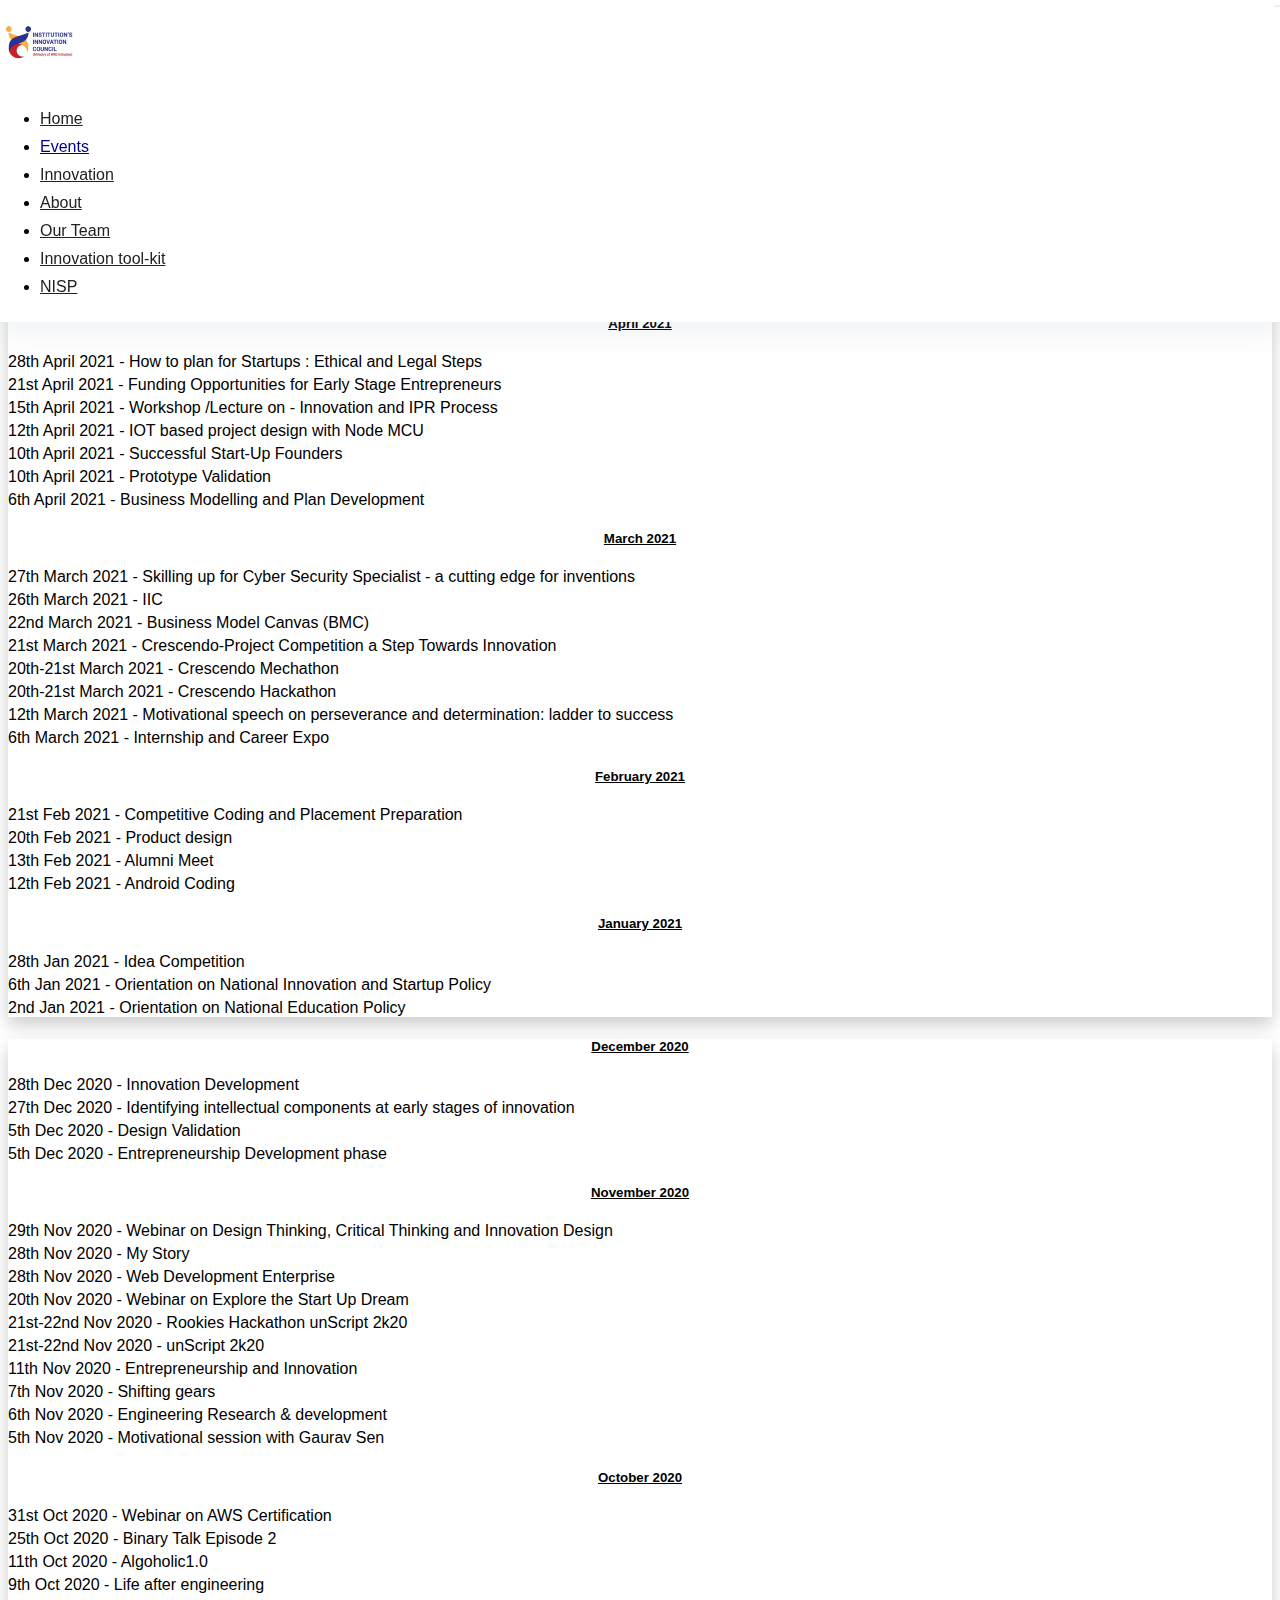
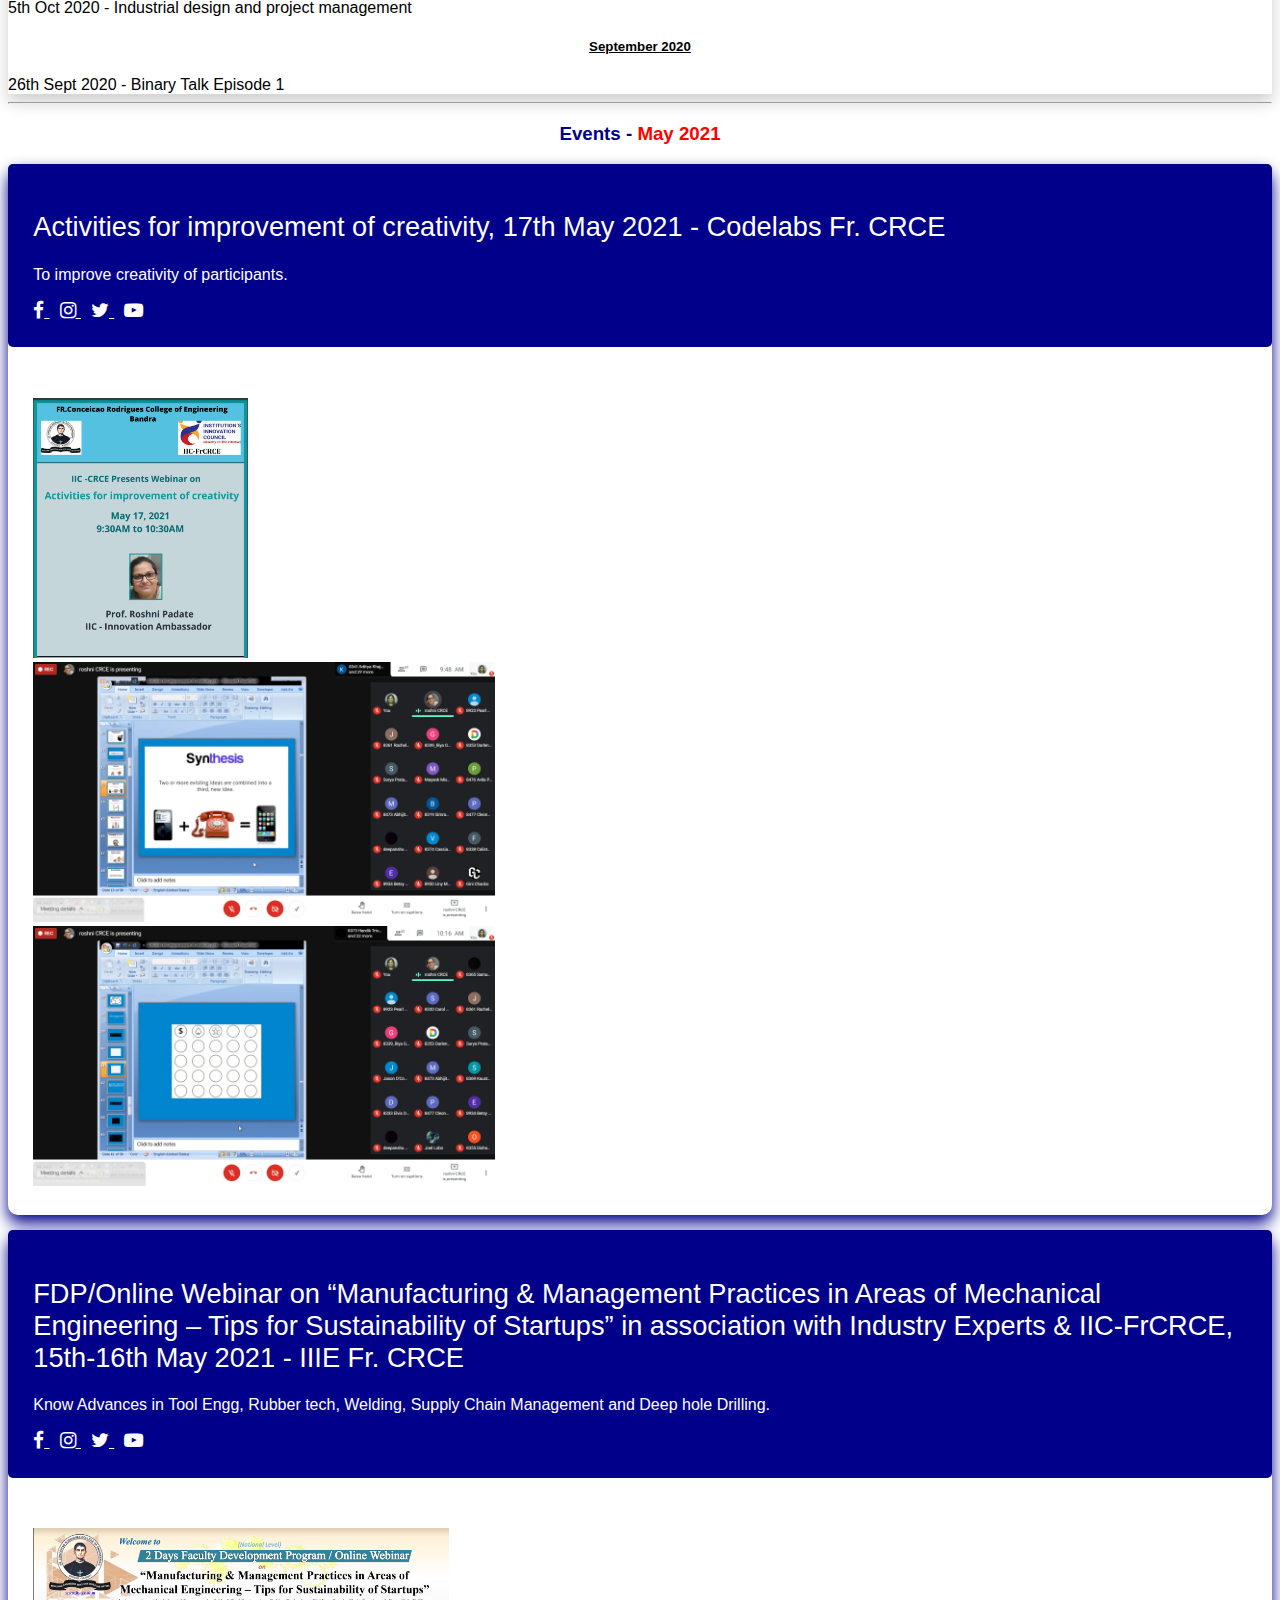
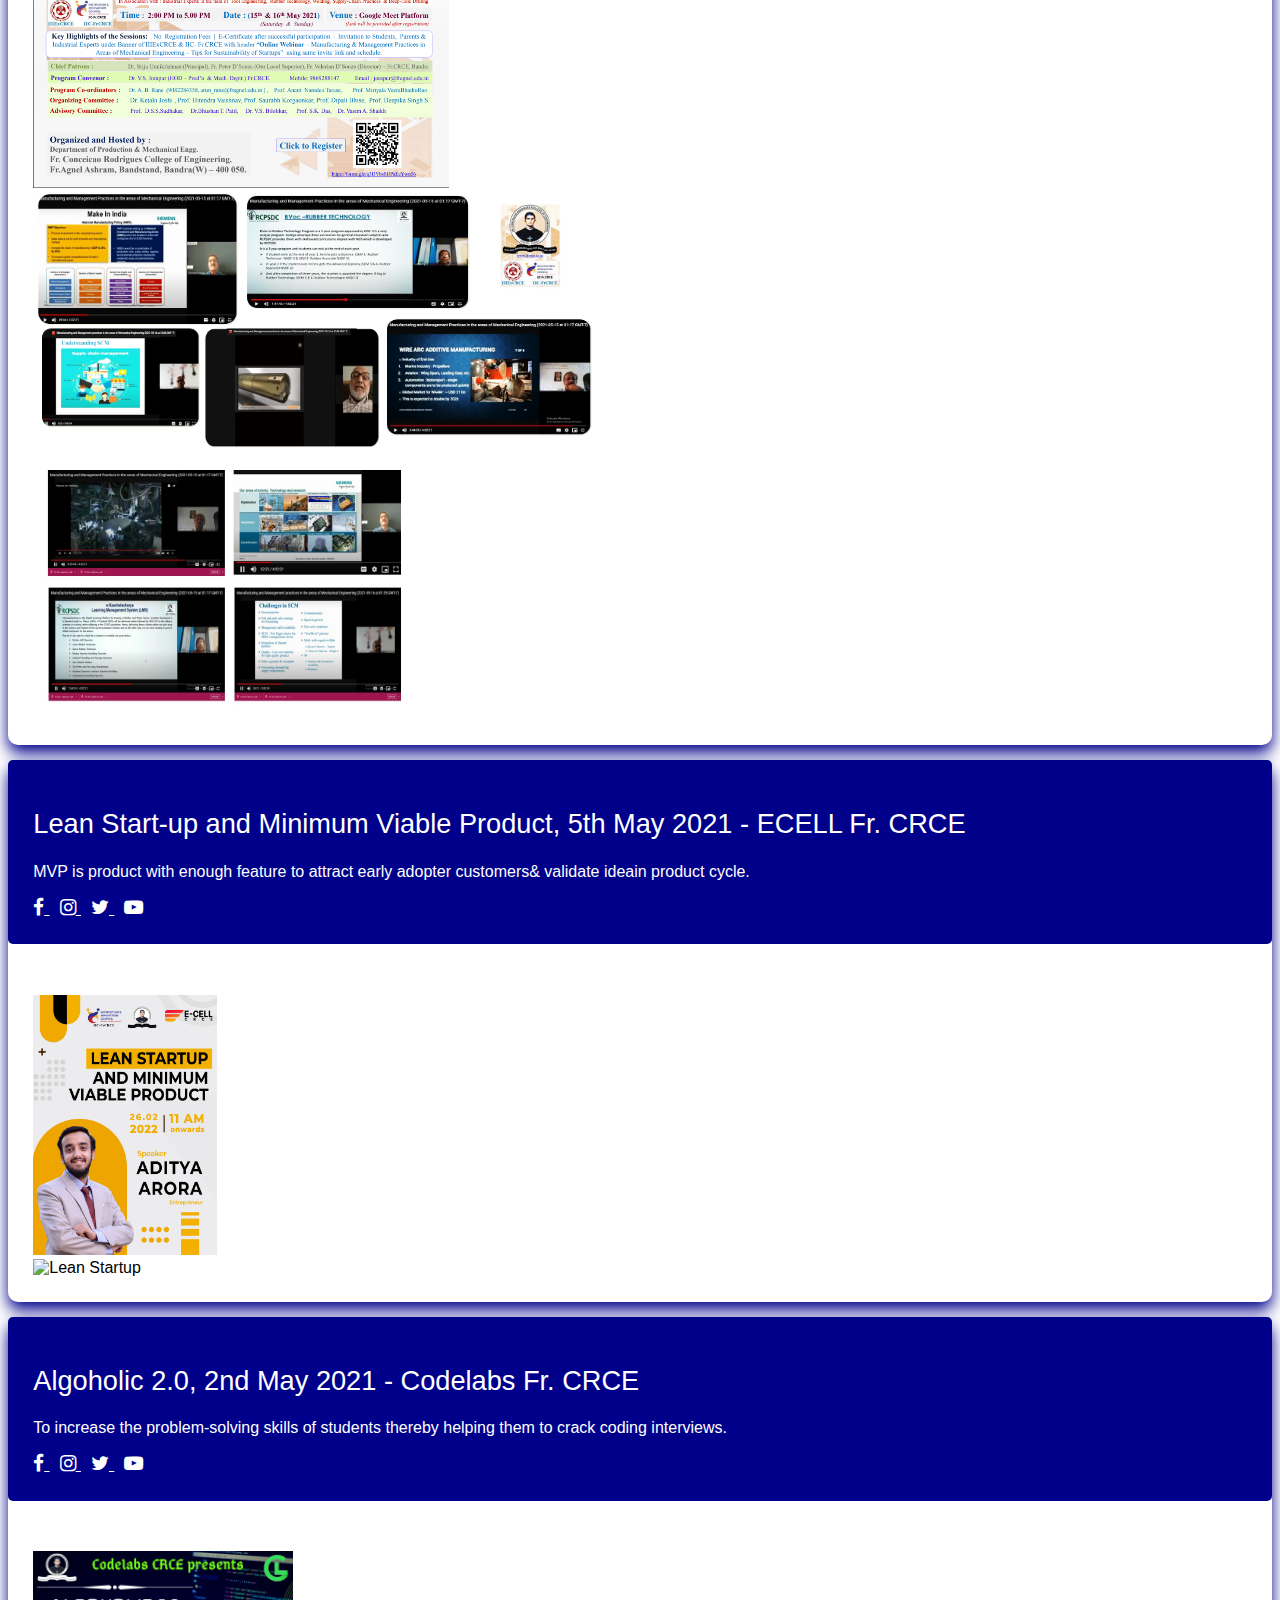
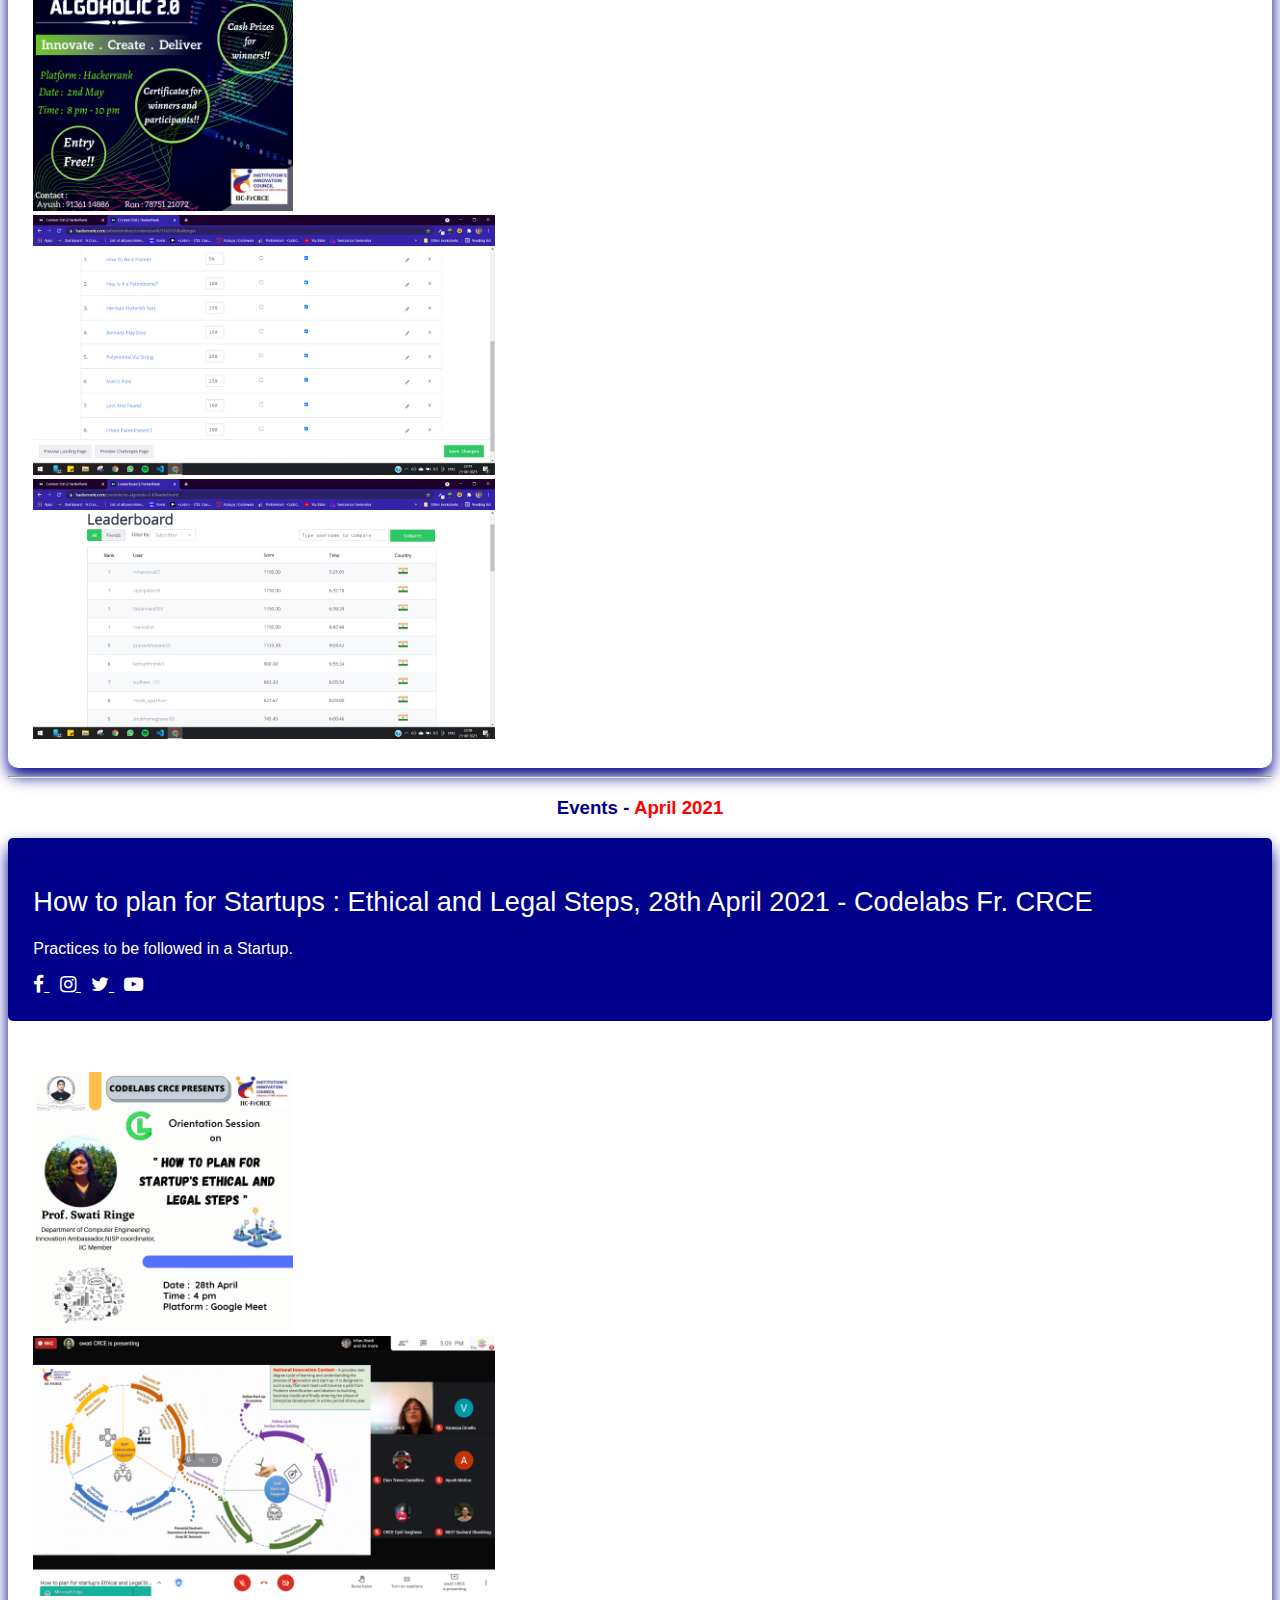
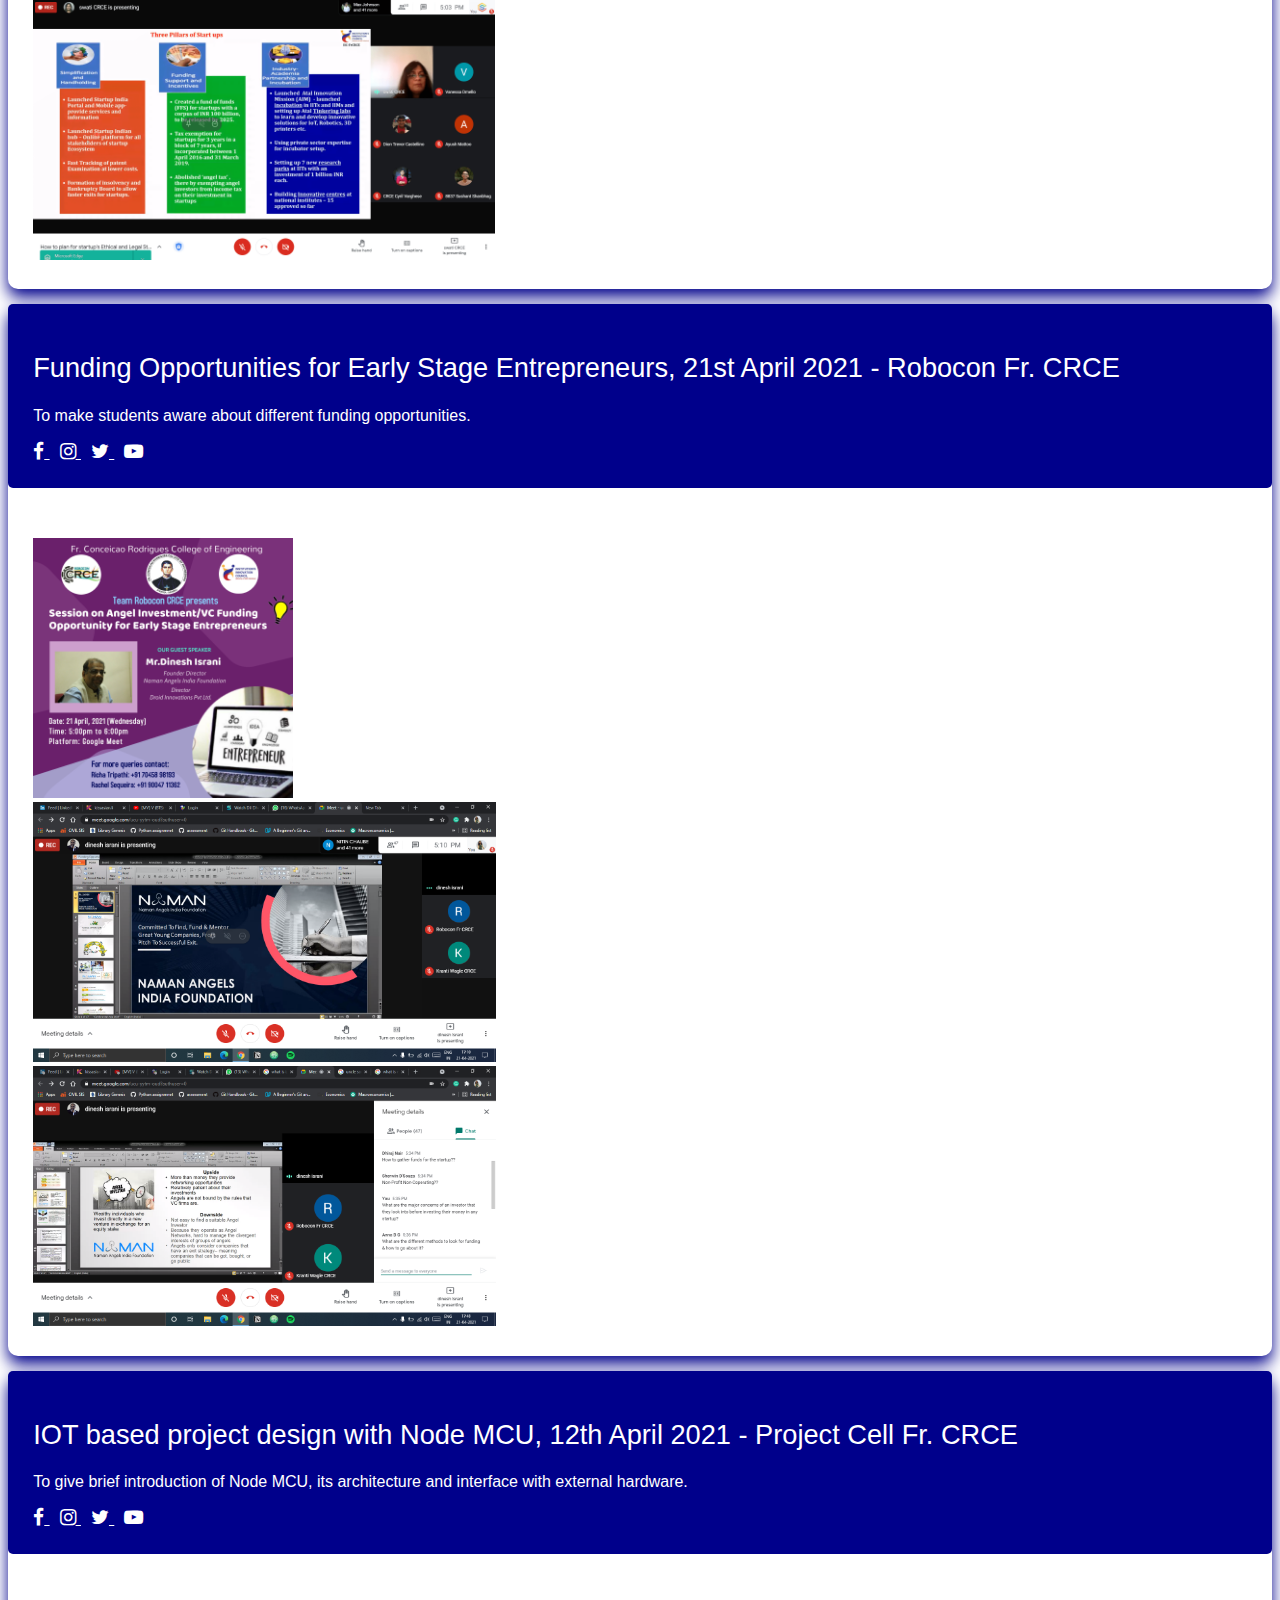
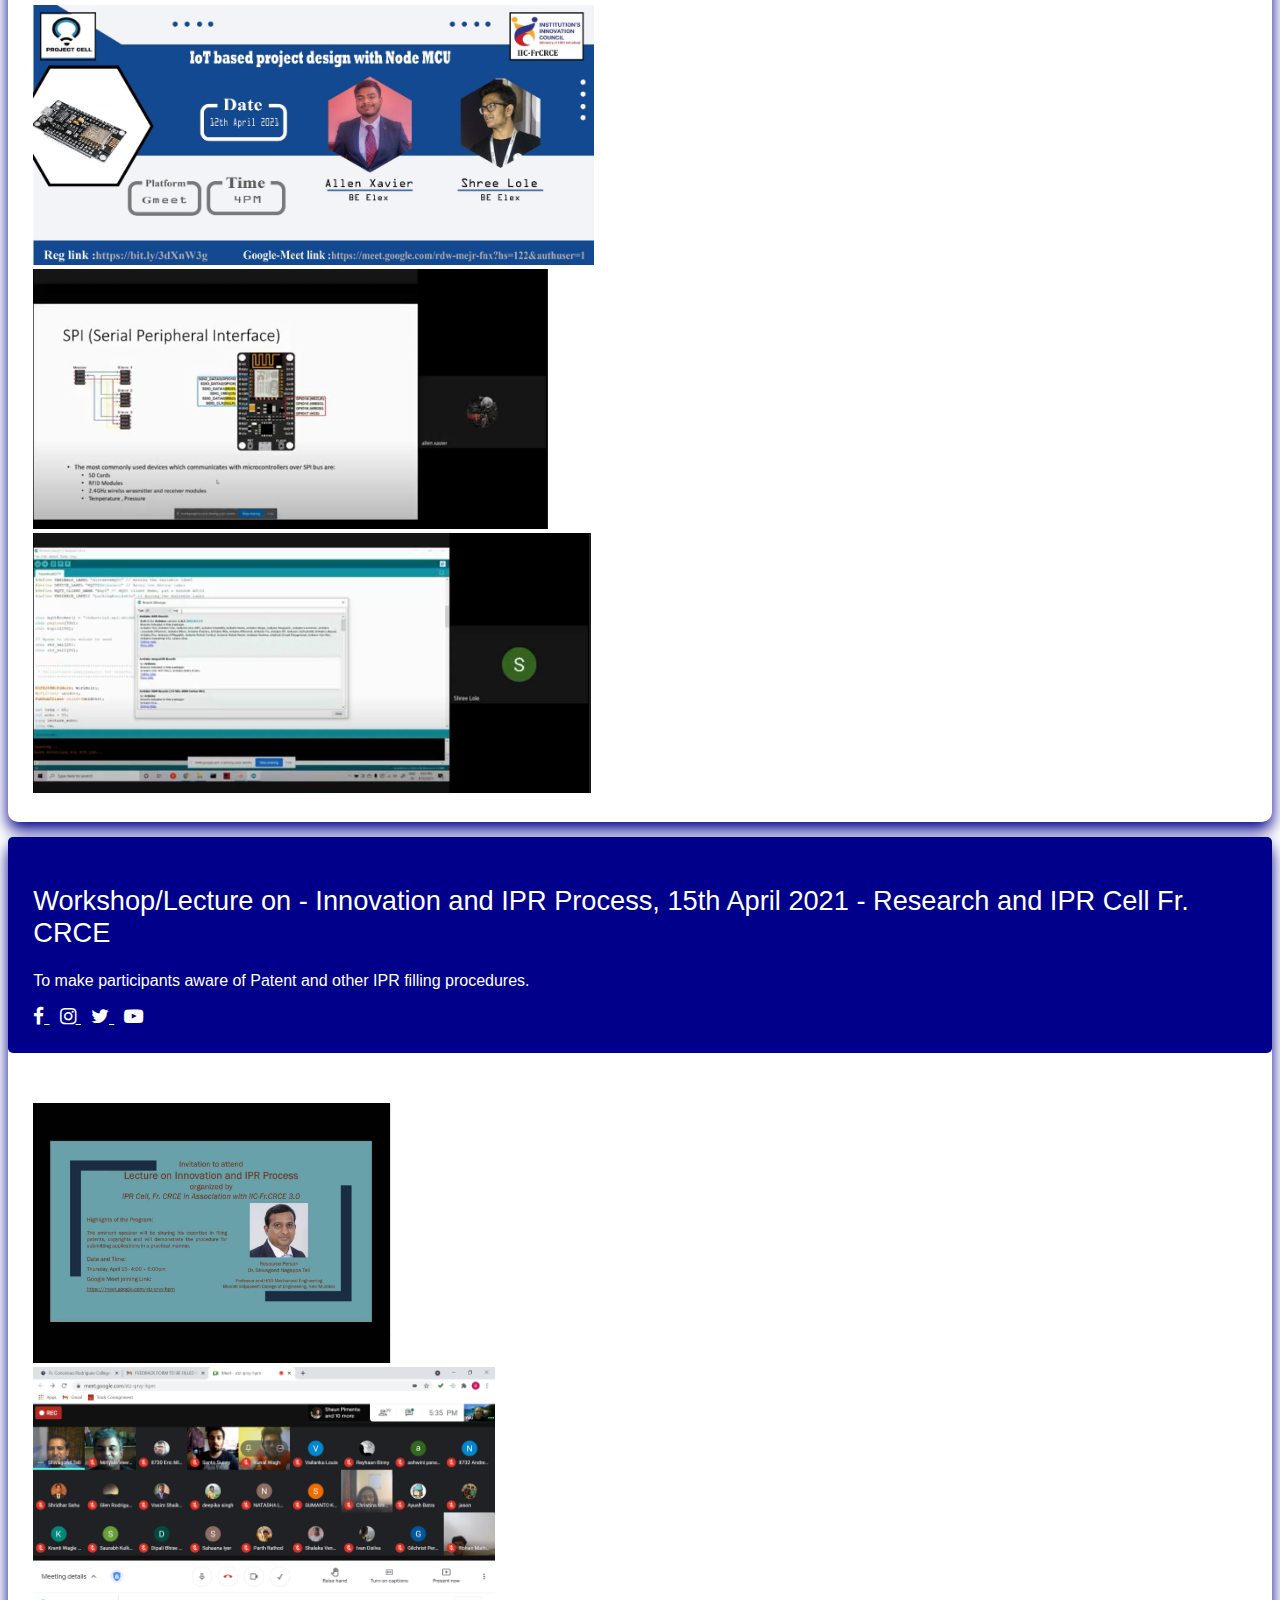
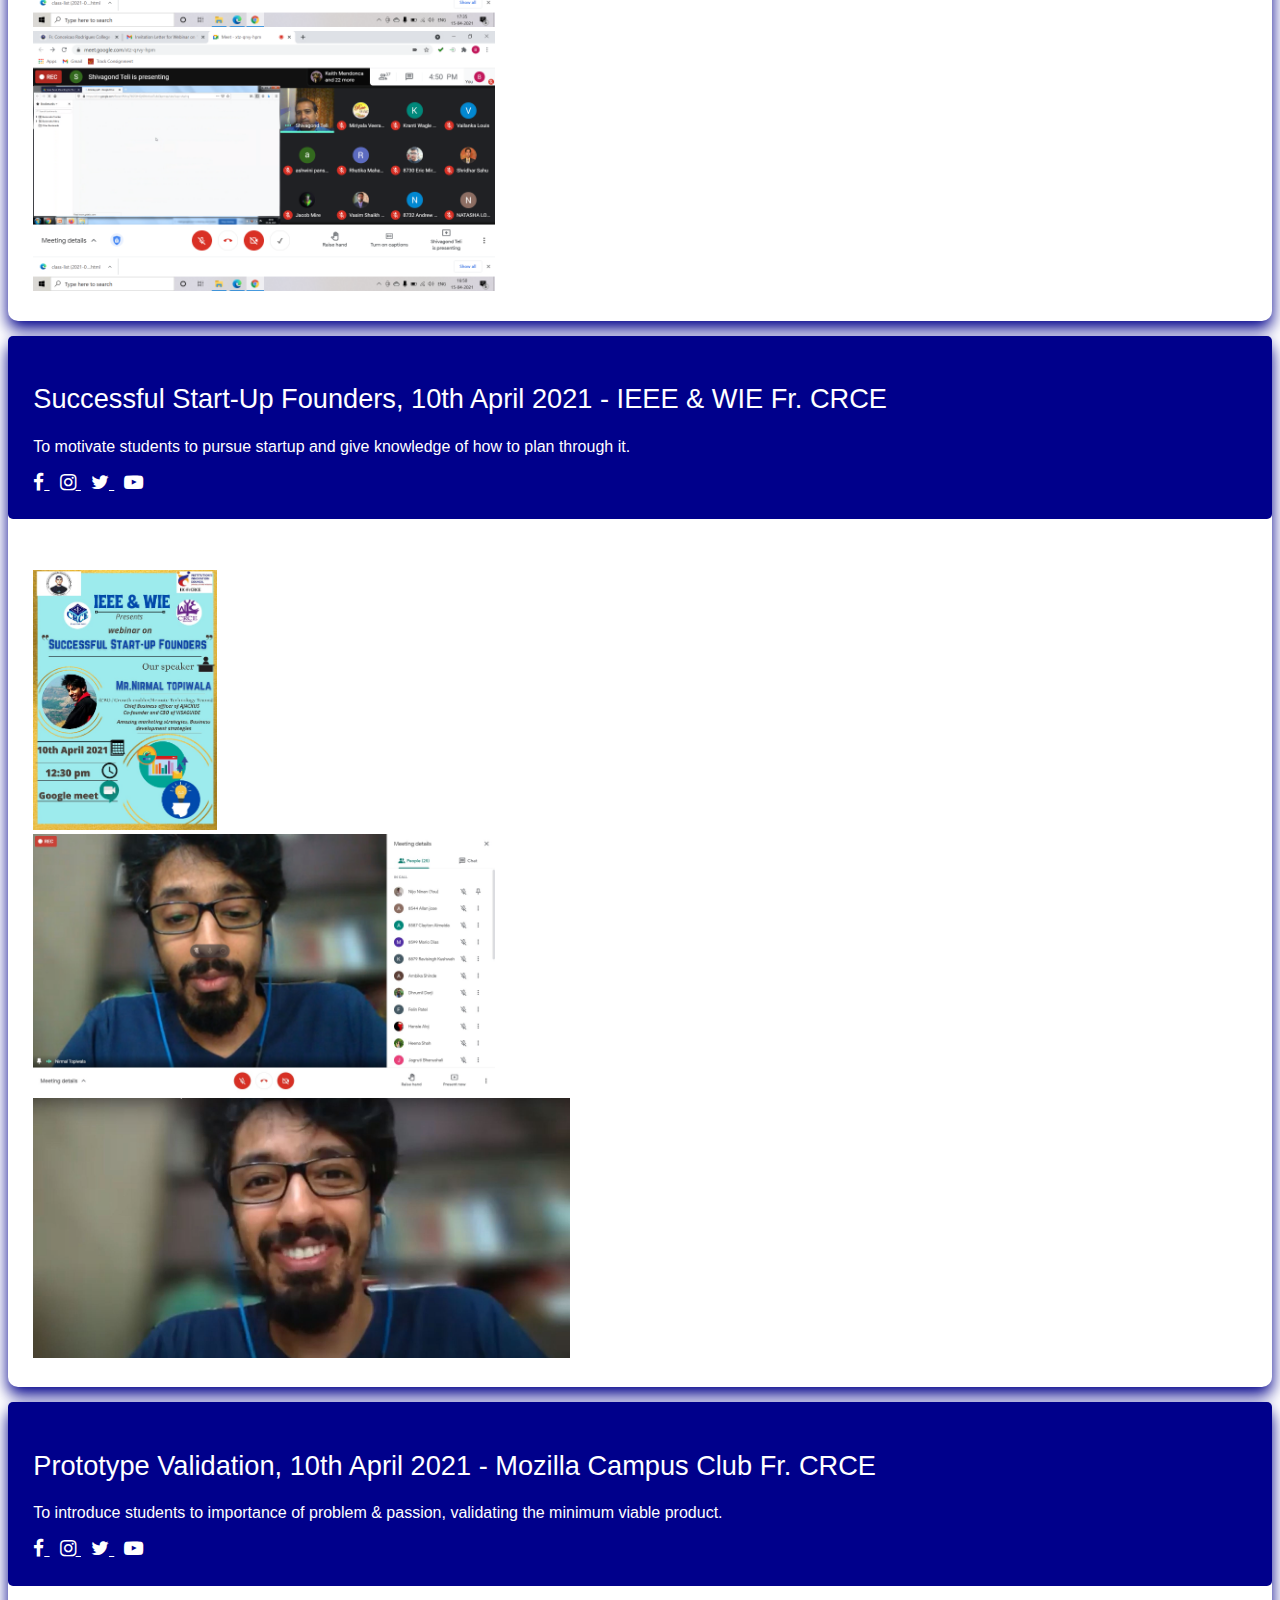
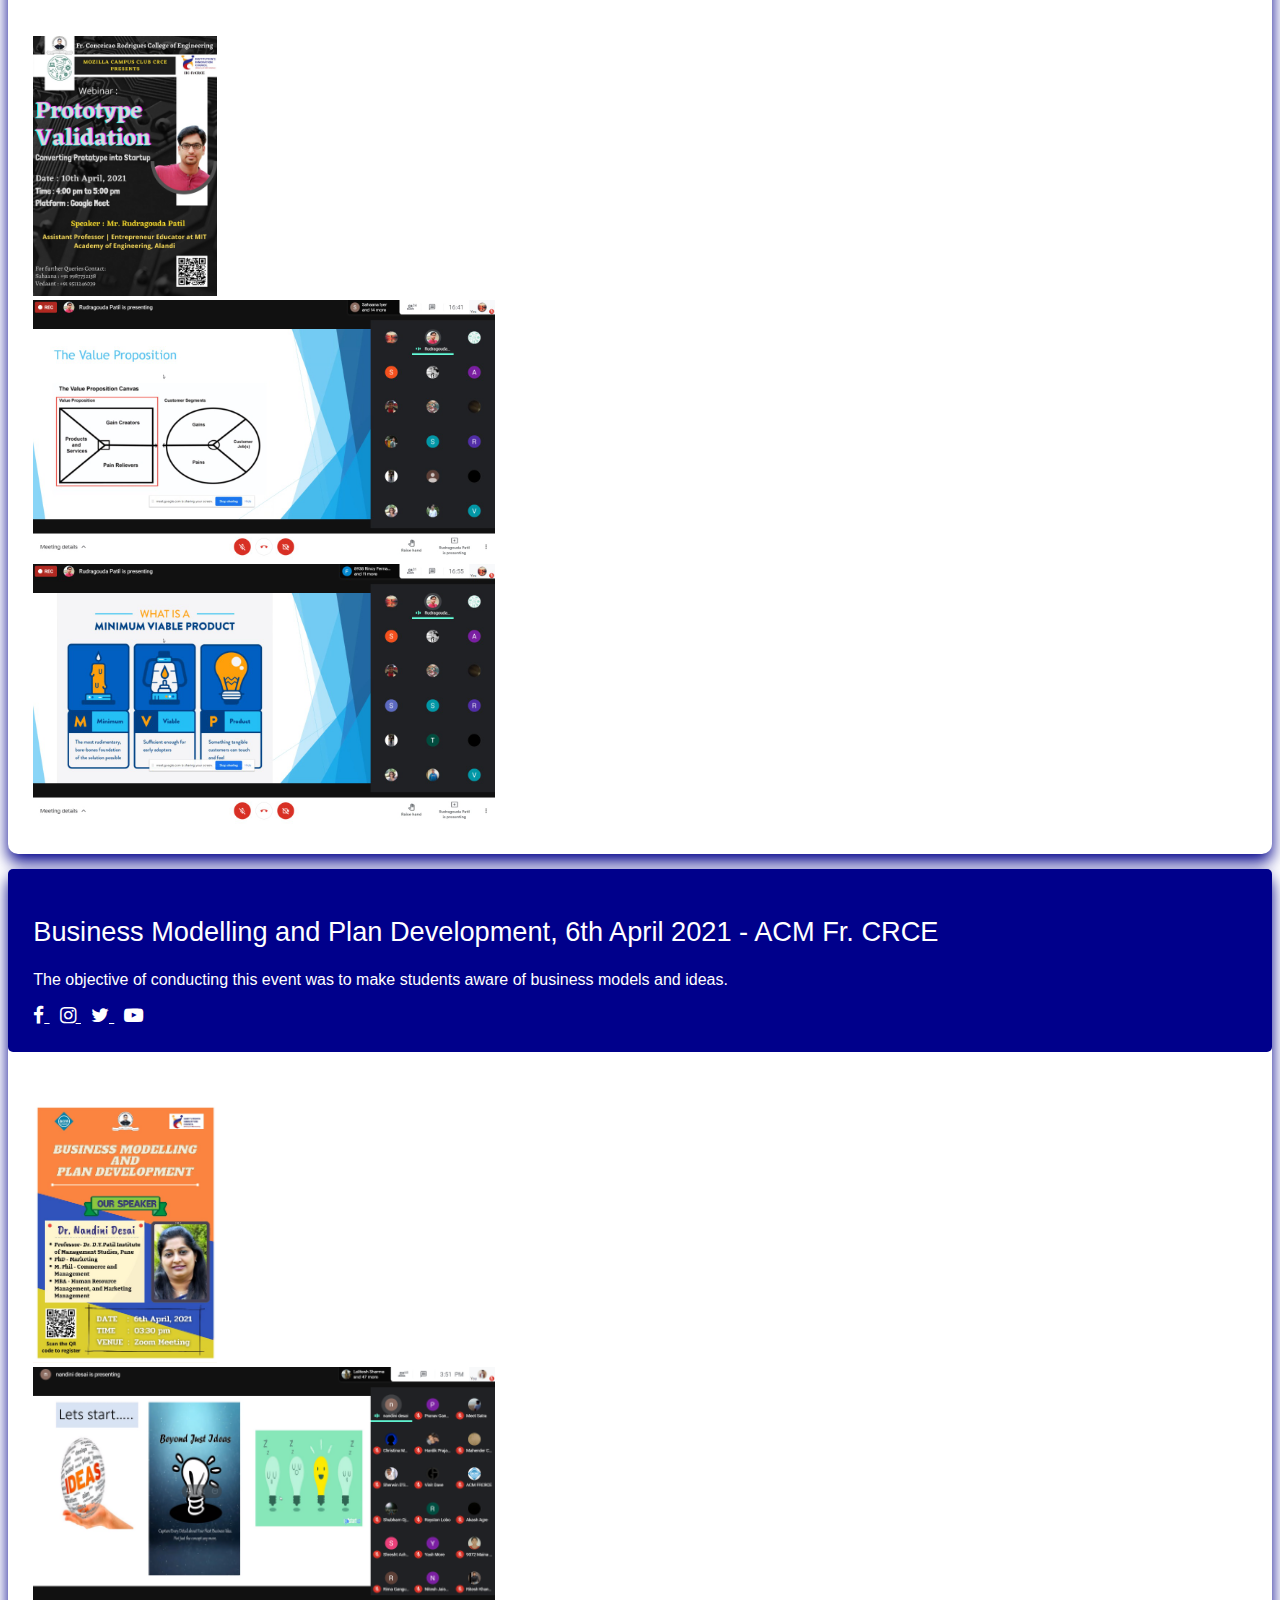
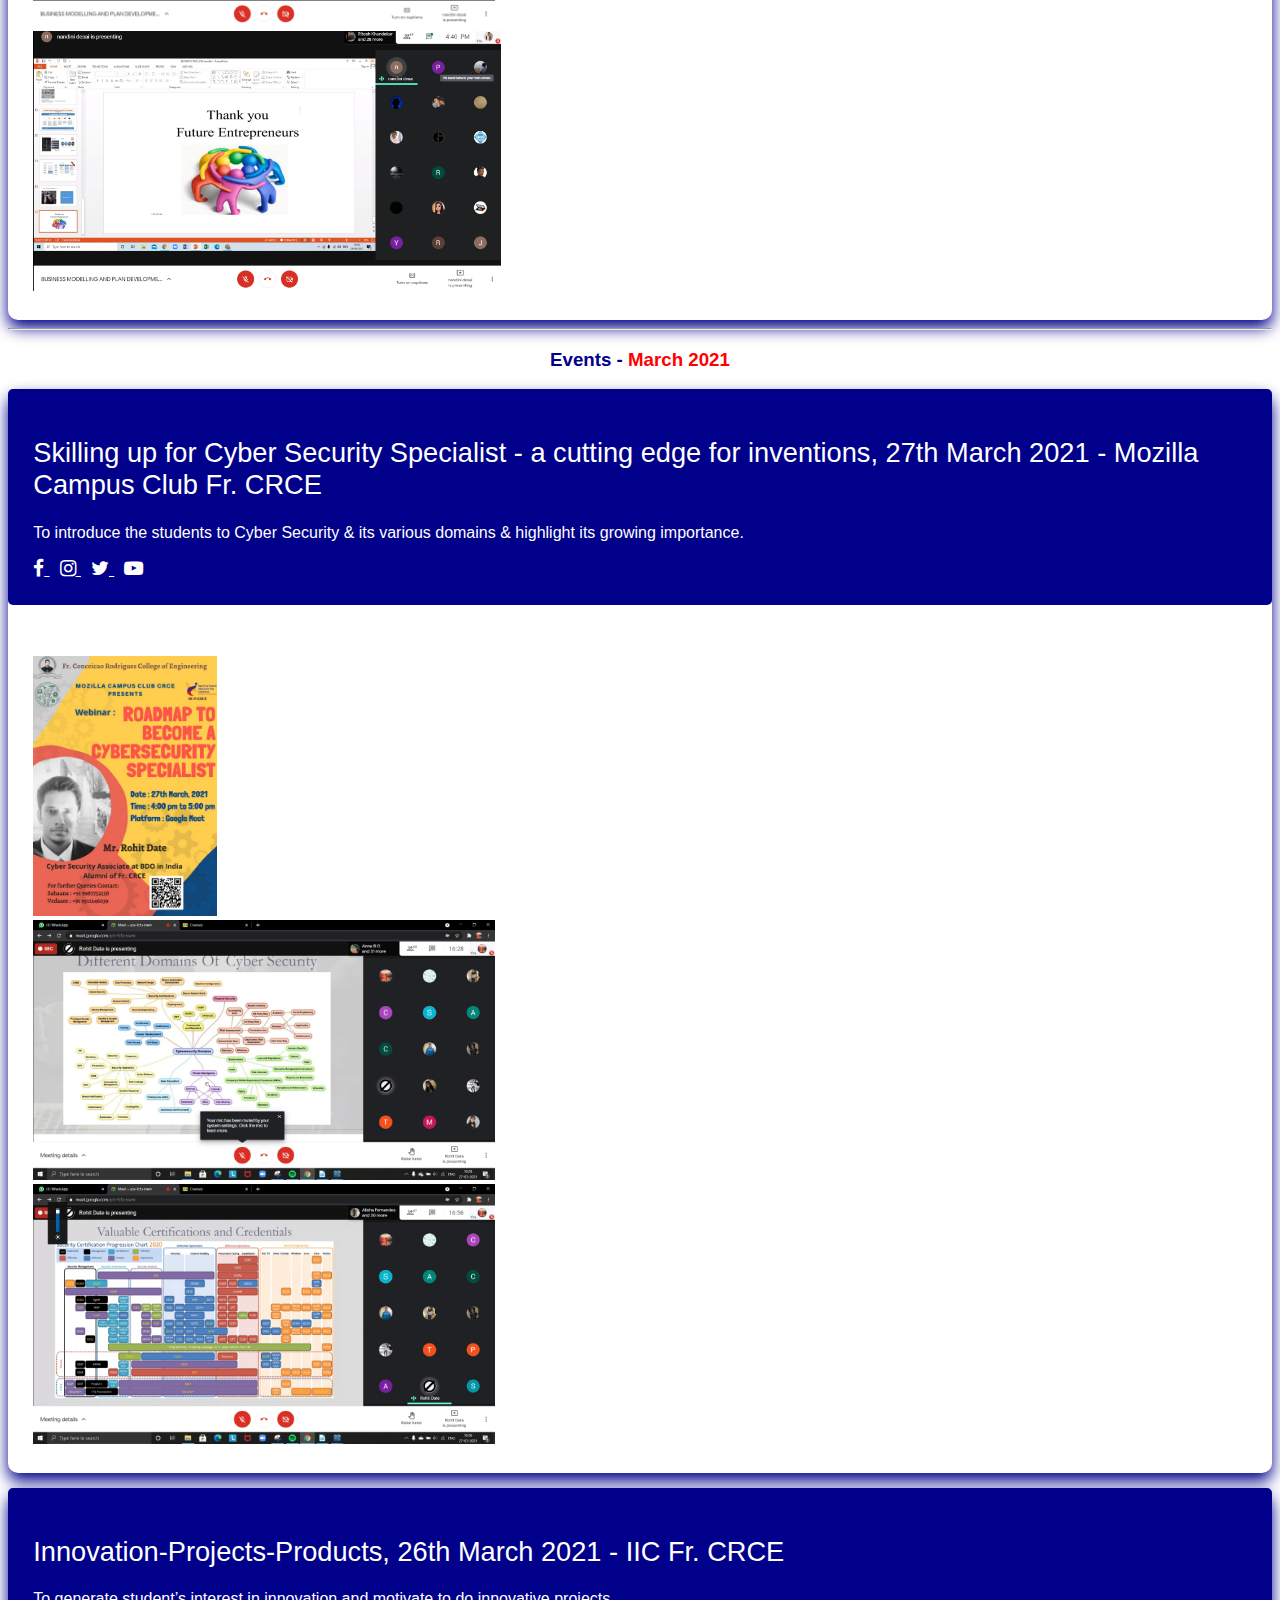
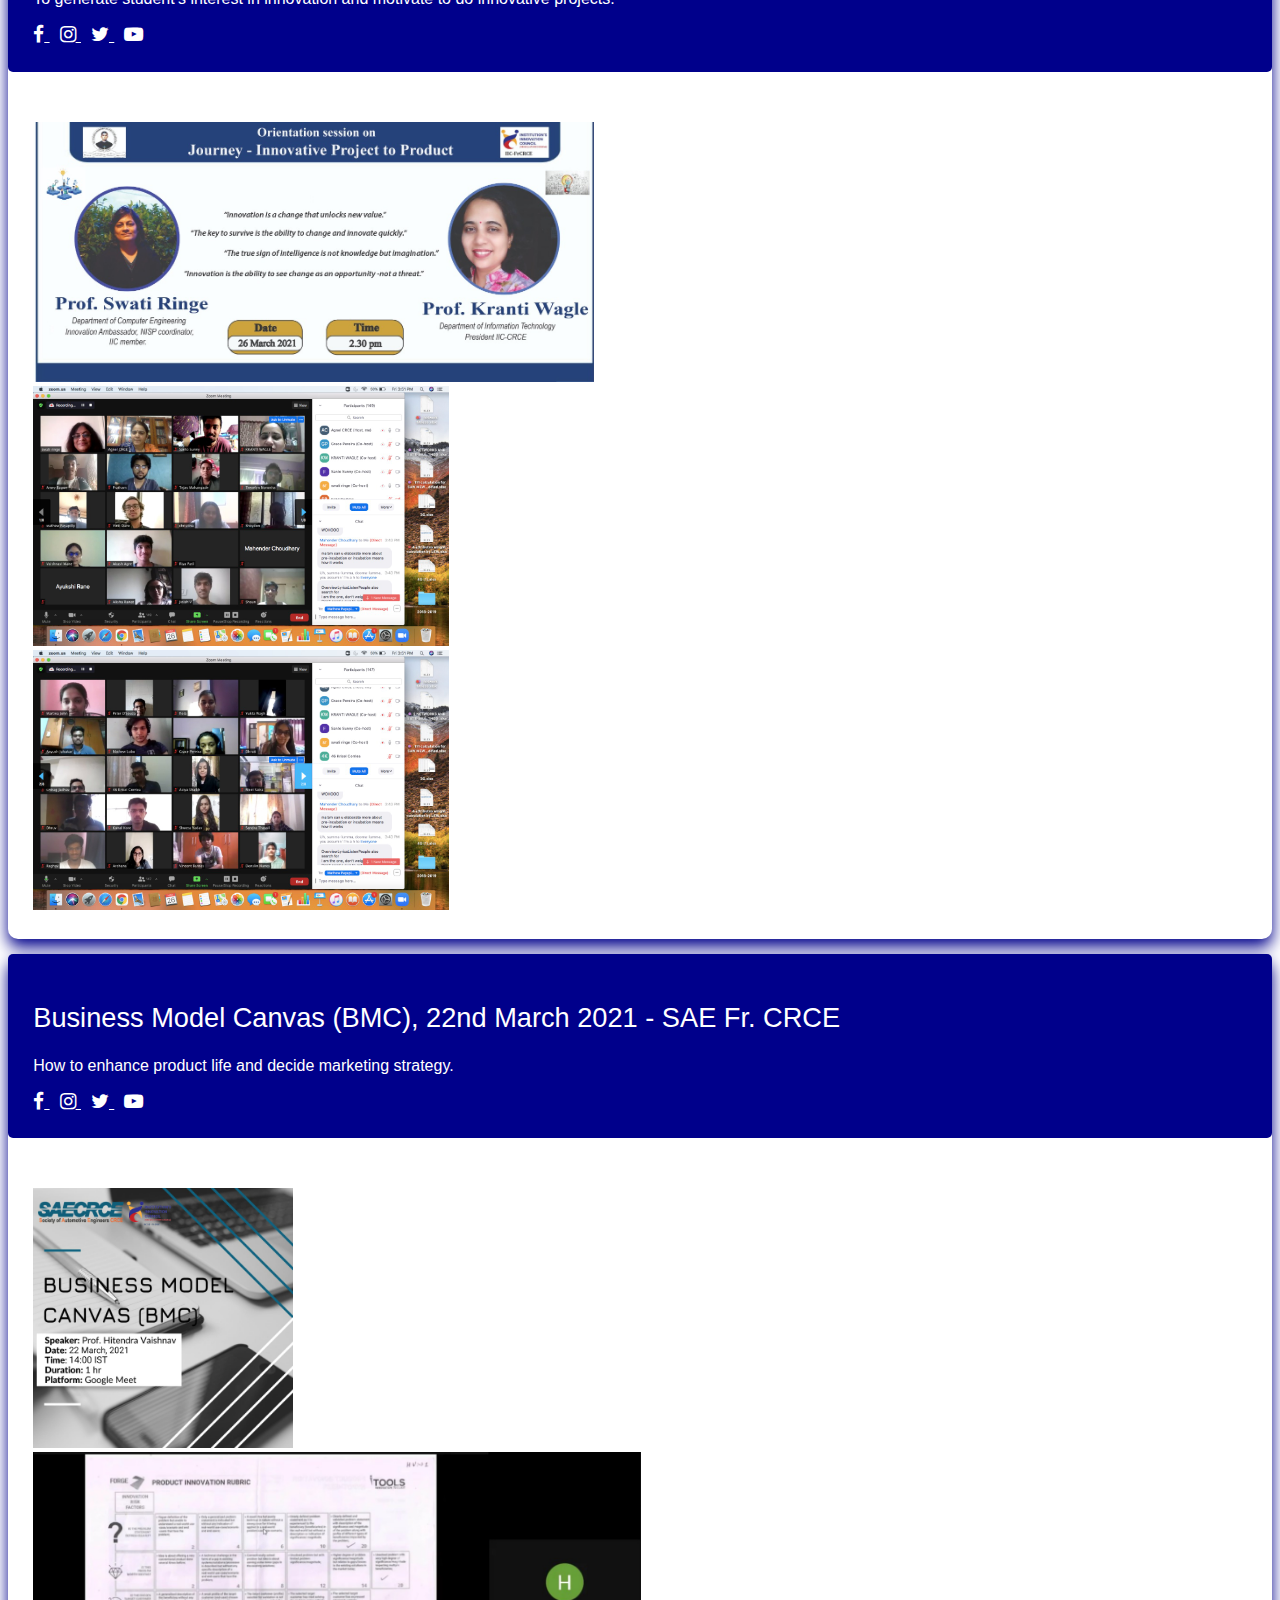
==== commit 9c139058: "on 20th July" ====
--- a/events.html
+++ b/events.html
@@ -542,7 +542,7 @@
 						<div class="col-md-4">
 							<div class="card mb-2">
 								<img class="card-img-top" 
-								src="public/images/2lean.png"
+								src="public/images/posters/lean mvp poster - 9347_Pratham Sonawane.jpg"
 								alt="Lean Startup"
 								onclick="img_clicked(this);">
 							</div>
@@ -551,7 +551,7 @@
 						<div class="col-md-4">
 							<div class="card mb-2">
 								<img class="card-img-top" 
-								src="public/images/2ss1.jpeg"
+								src="public/images/posters/"
 								alt="Lean Startup"
 								onclick="img_clicked(this);">
 							</div>
